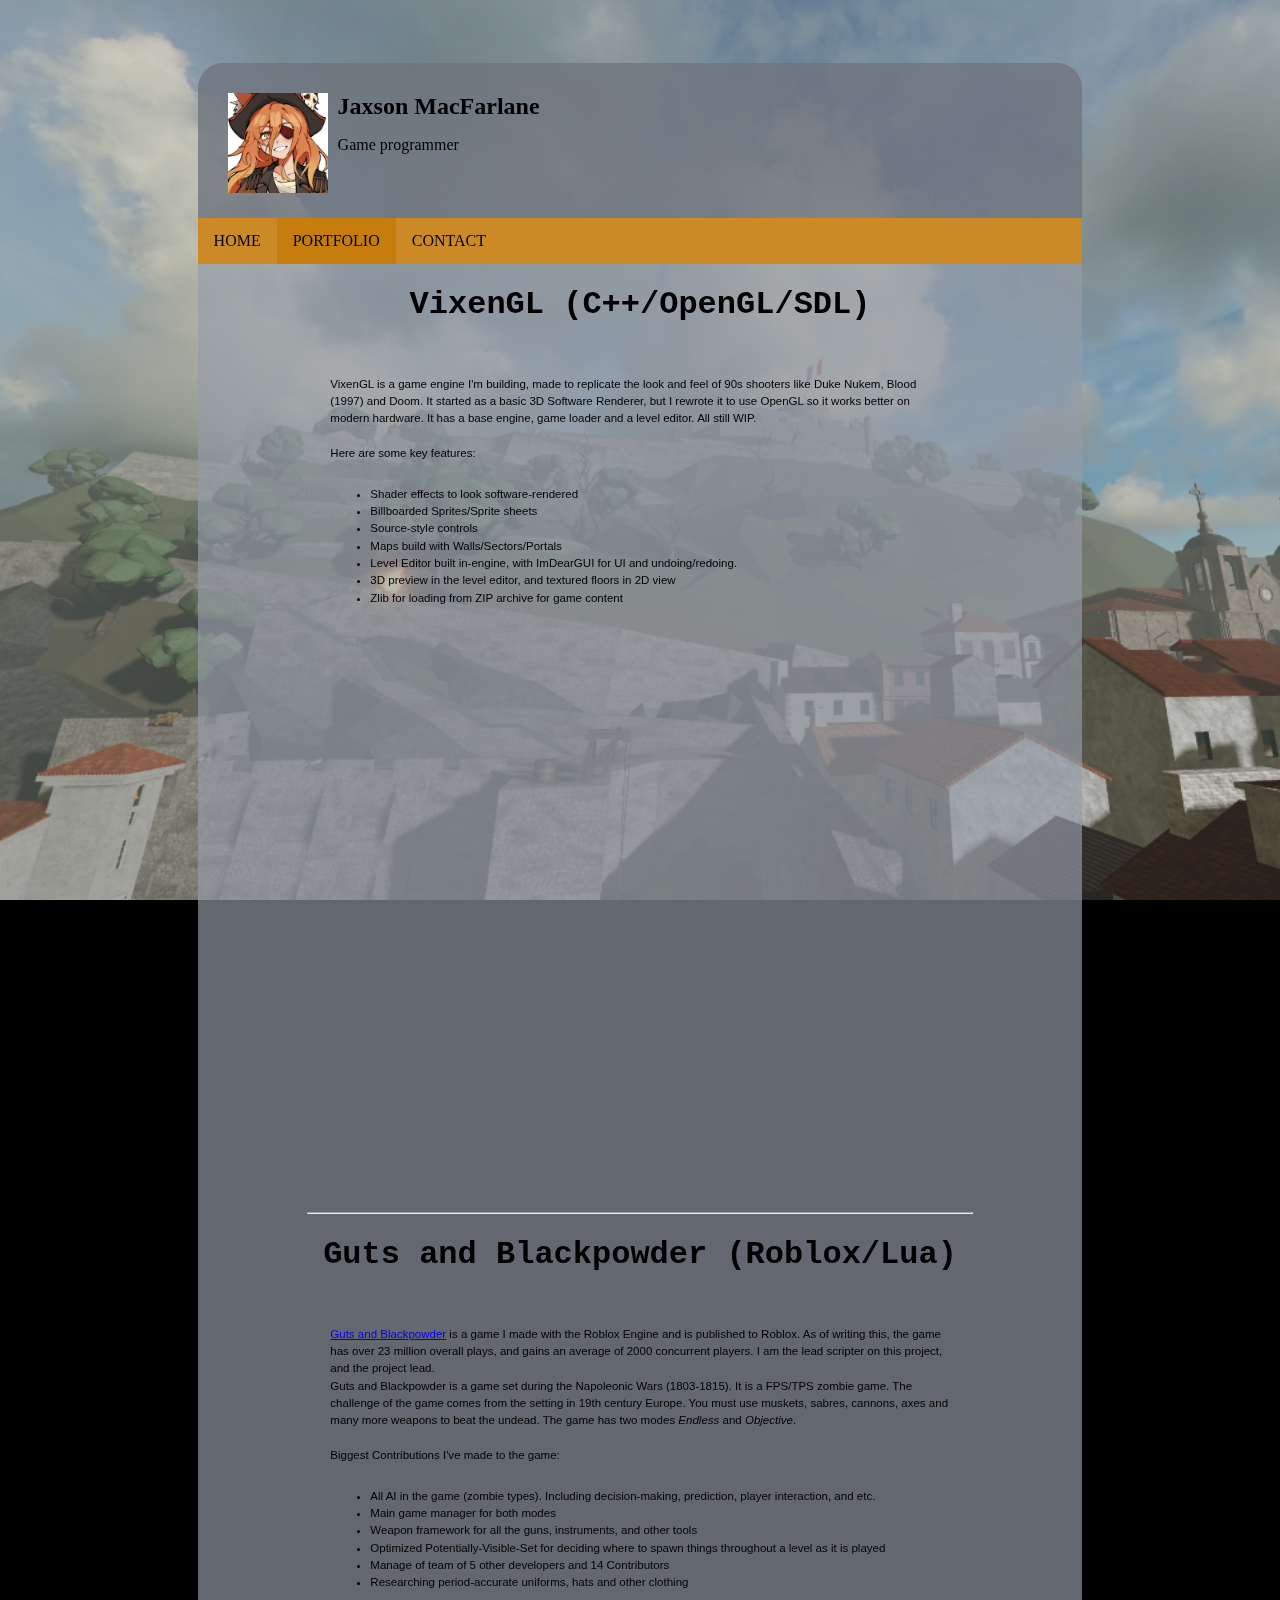
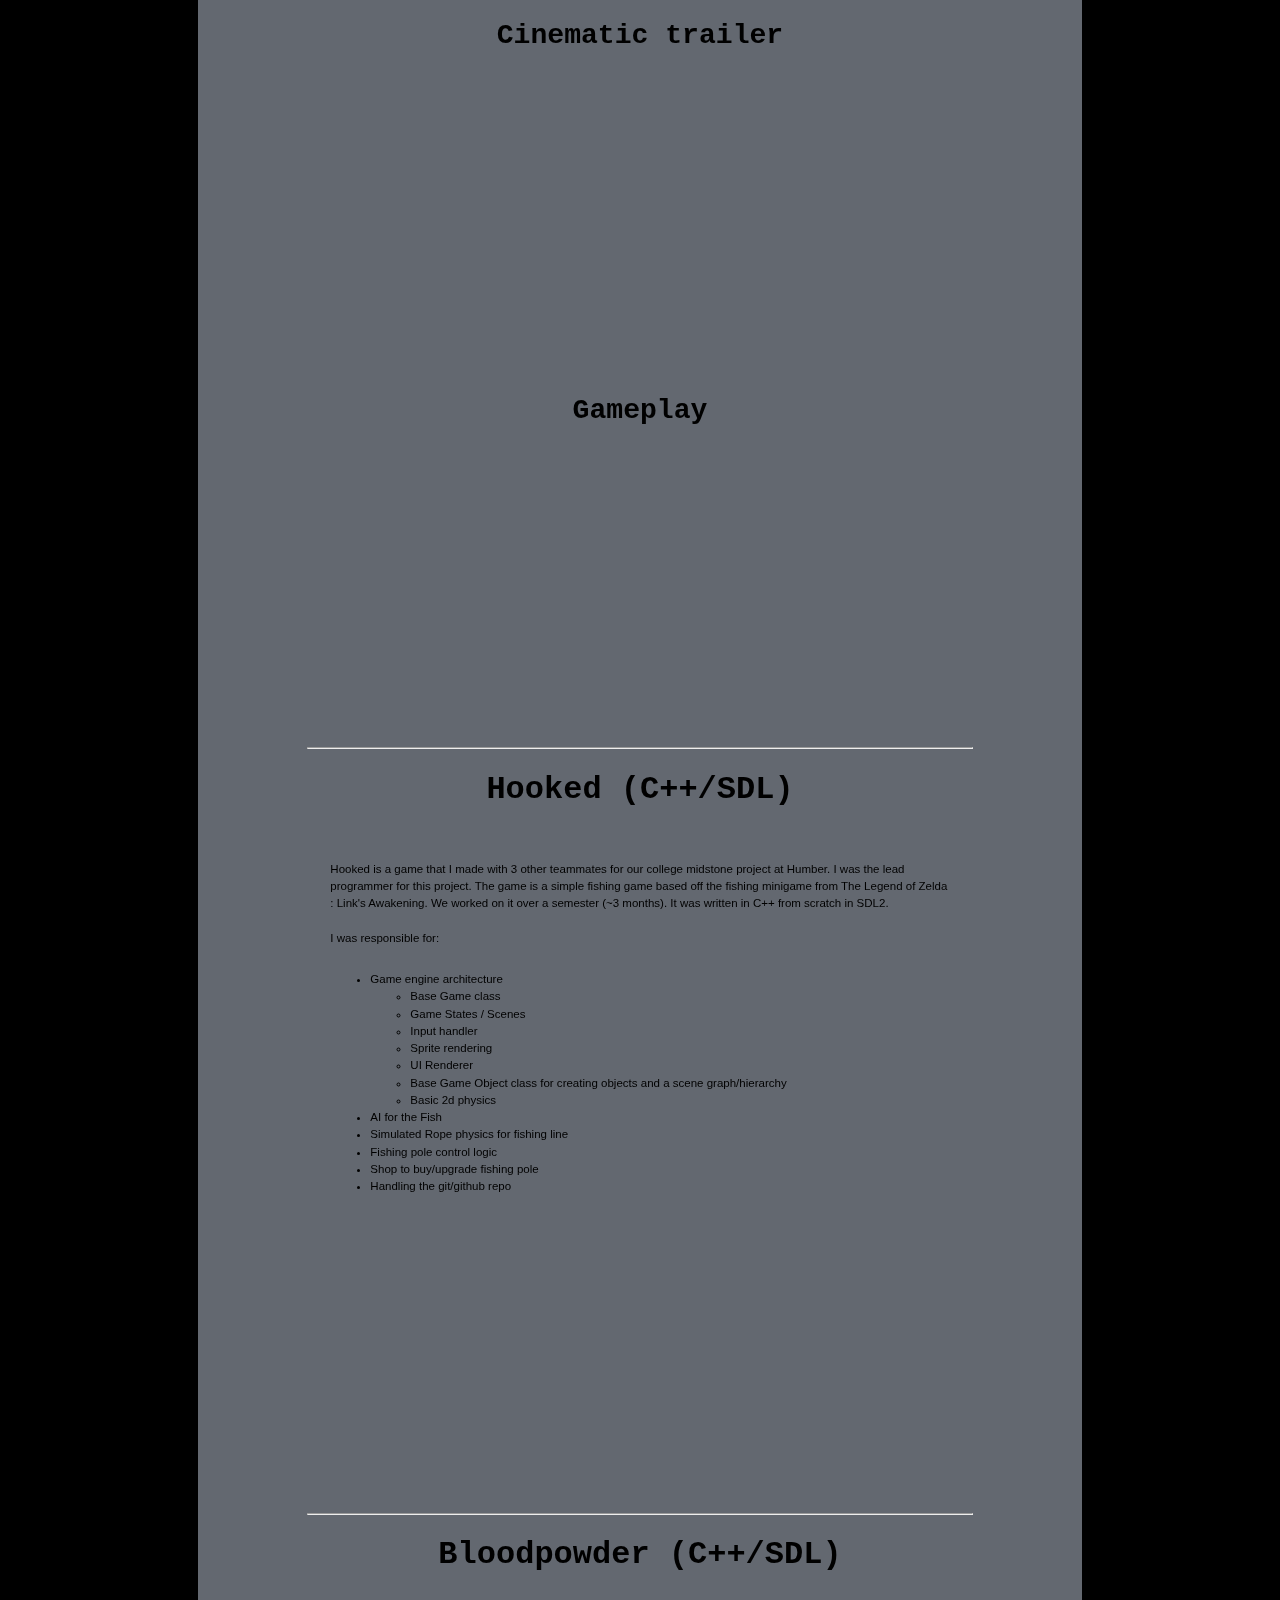
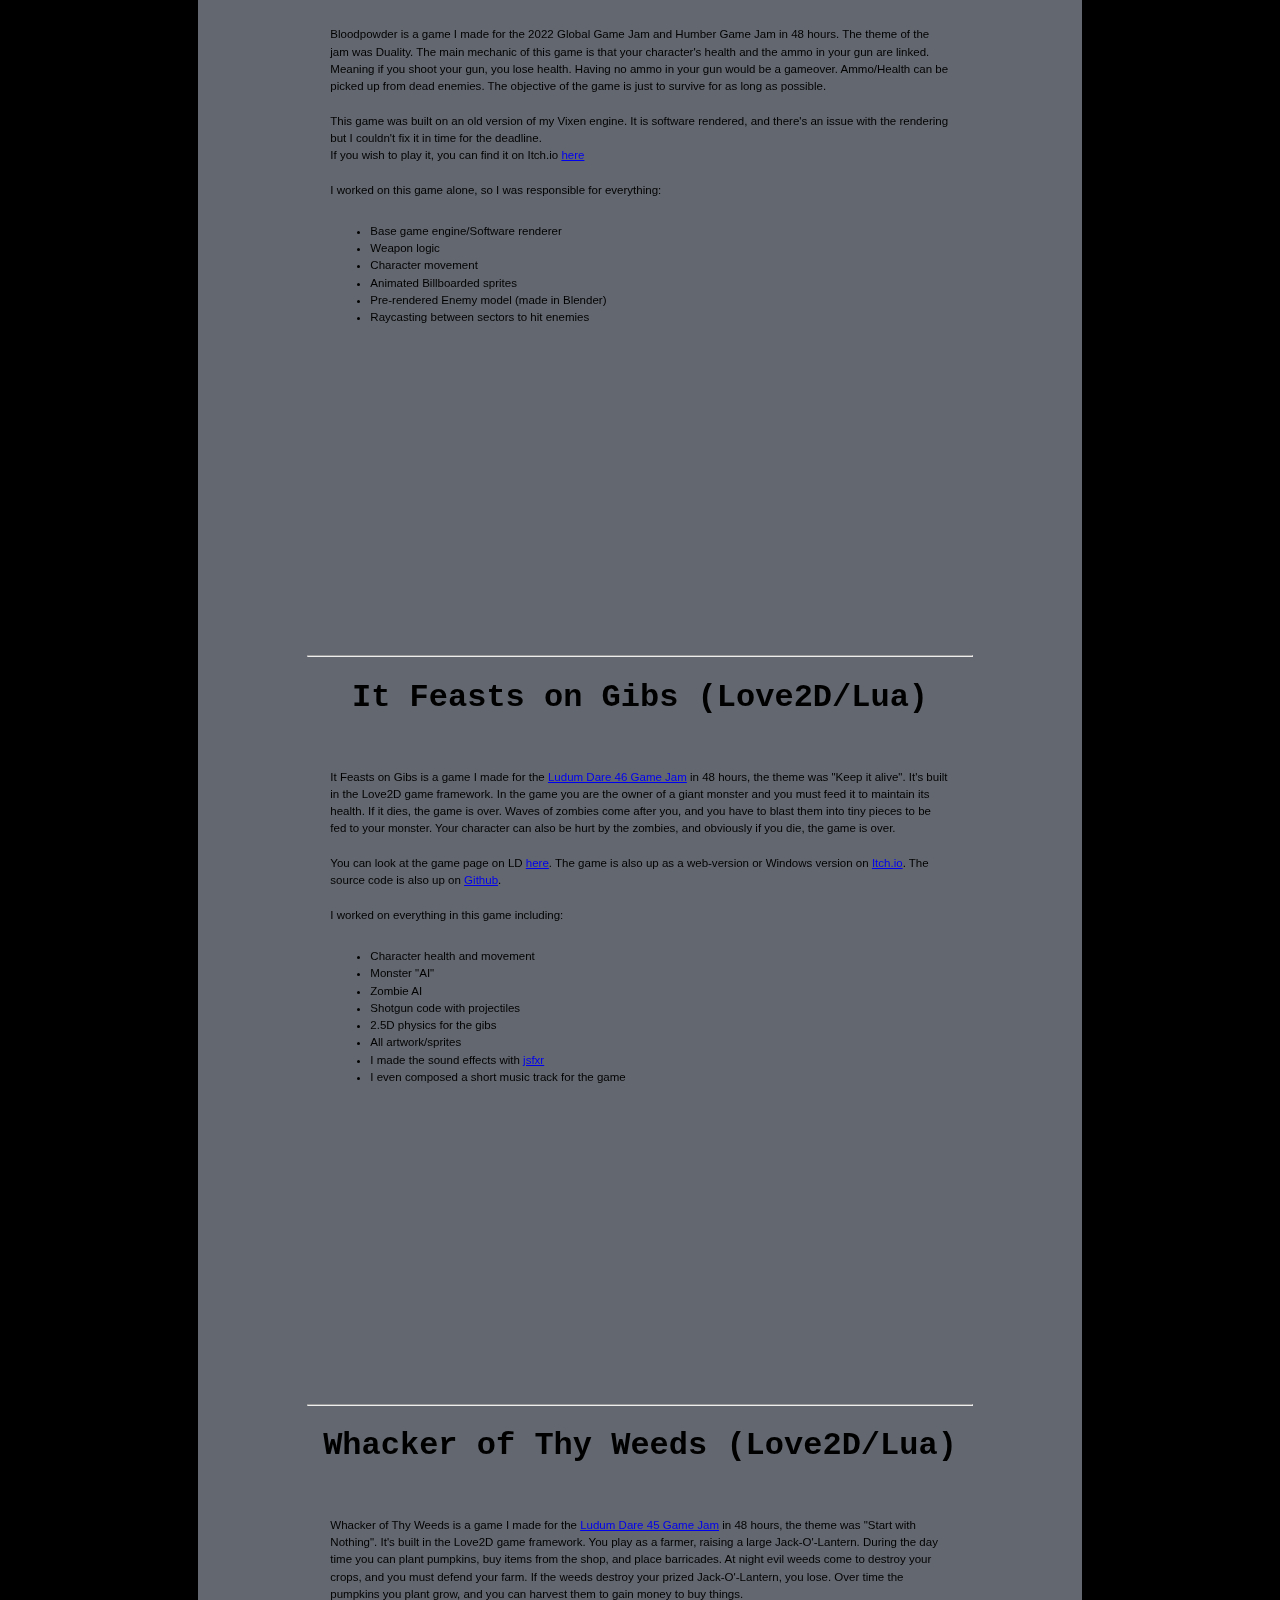
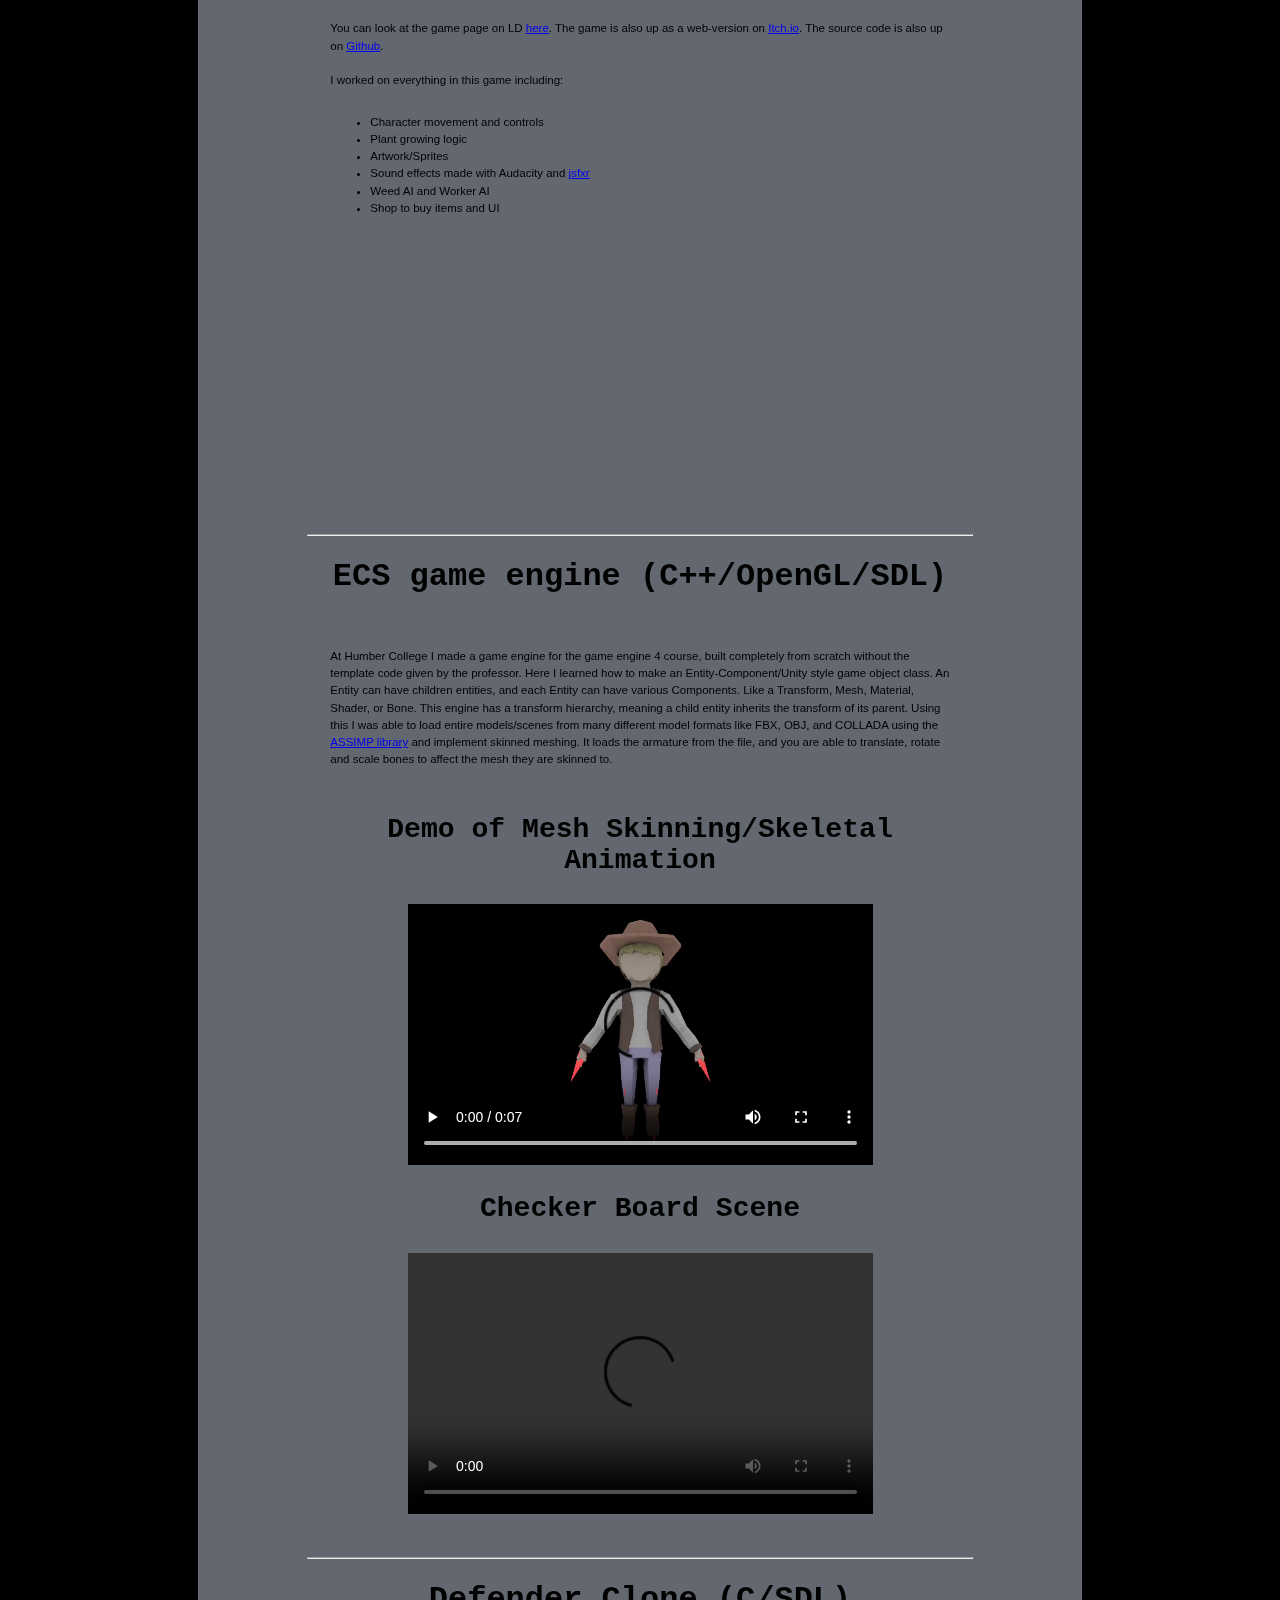
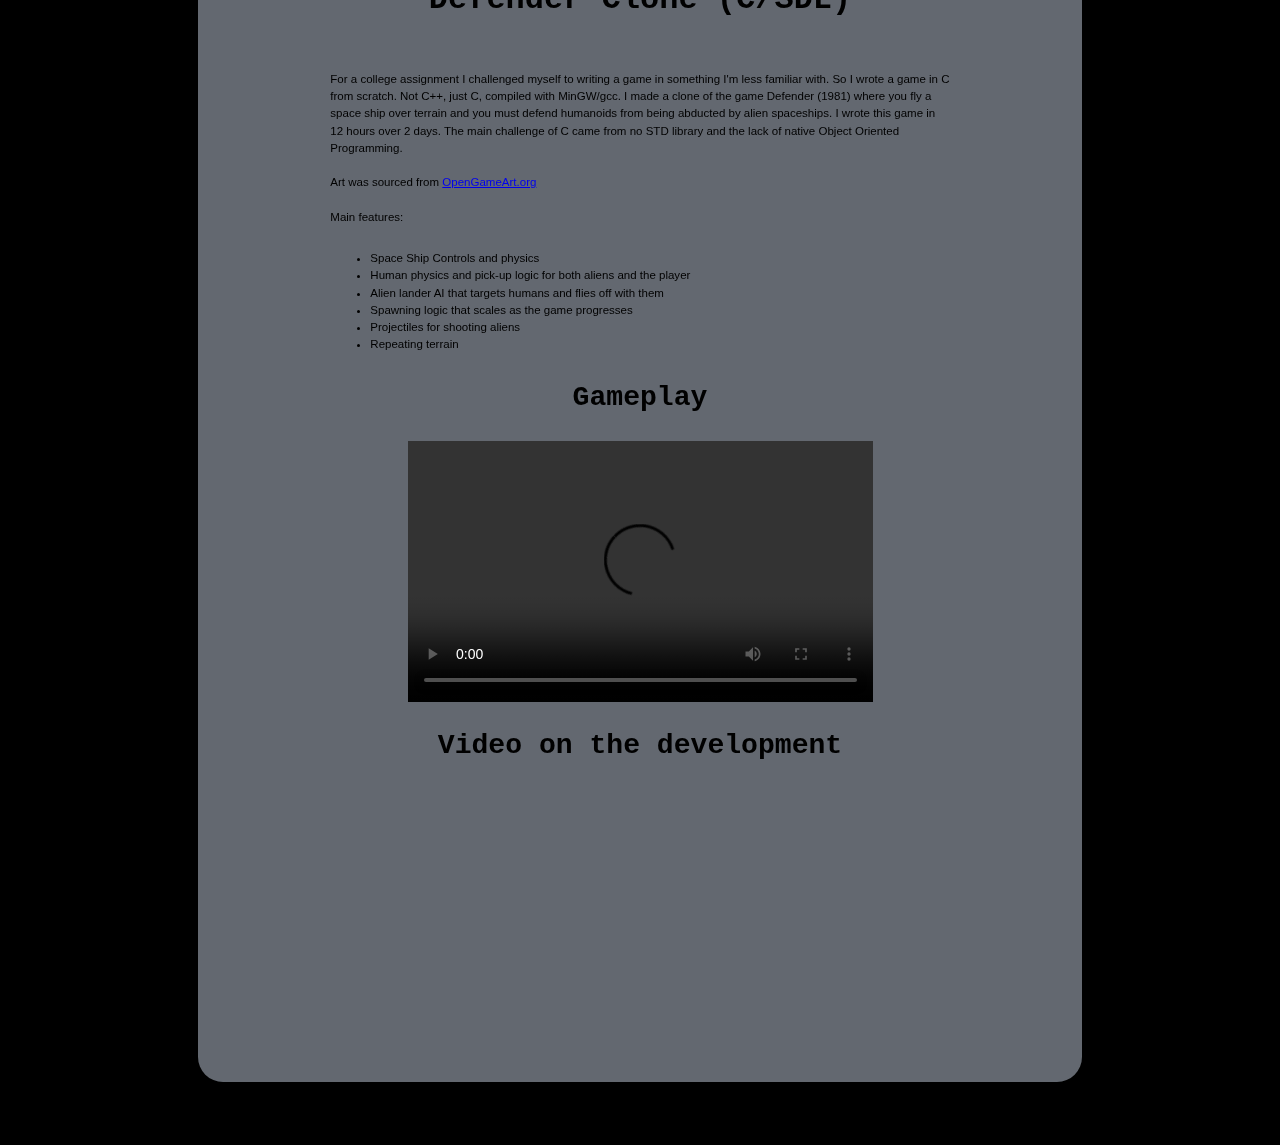
==== portfolio.html @ a08e74c2 "Init" ====
<!DOCTYPE html>
<html>
<head>
	<link rel="stylesheet" href="styles.css"/>
</head>
<body>


<div id="page">
	<!-- figurehead -->
	<div class="figurehead">
	<img src="Media/Fezpfp.jpg" id="pfp">
	<h2>Jaxson MacFarlane</h2>
	<p>Game programmer</p>
	<br>
	</div>
	
	<!-- navbar -->
	<ul class="homebar">
	<li><a href="index.html">HOME</a></li>
	<li><a class="active-nav" href="portfolio.html">PORTFOLIO</a></li>
	<li><a href="contact.html">CONTACT</a></li>
	</ul>
	
	<!-- content -->
	<div>
	<!-- Vixen -->
		<h1 class="workTitle">VixenGL (C++/OpenGL/SDL)<h2>
		<article id="game">
		<p>
		VixenGL is a game engine I'm building, made to replicate the look and feel of 90s shooters like Duke Nukem, Blood (1997) and Doom. It started as a basic 3D Software Renderer, but I rewrote it to use OpenGL so it works better
		on modern hardware. It has a base engine, game loader and a level editor. All still WIP. <br> <br>
		Here are some key features:
		<ul>
		<li>Shader effects to look software-rendered</li>
		<li>Billboarded Sprites/Sprite sheets</li>
		<li>Source-style controls</li>
		<li>Maps build with Walls/Sectors/Portals</li>
		<li>Level Editor built in-engine, with ImDearGUI for UI and undoing/redoing.</li>
		<li>3D preview in the level editor, and textured floors in 2D view</li>
		<li>Zlib for loading from ZIP archive for game content</li>
		</ul>
		</p>
		
		<div class="videocontainer">
		<iframe width="100%" height="100%" src="https://www.youtube.com/embed/YHM4Qd9erk8?si=4RHi96Qo2SNxtgDr" title="YouTube video player" frameborder="0" allow="accelerometer; autoplay; clipboard-write; encrypted-media; gyroscope; picture-in-picture; web-share" allowfullscreen></iframe>
		</div>
		<br>
		<div class="videocontainer">
		<iframe width="100%" height="100%" src="https://www.youtube.com/embed/2pREPwRb5M8?si=jAB0sTl2je3cDFBG" title="YouTube video player" frameborder="0" allow="accelerometer; autoplay; clipboard-write; encrypted-media; gyroscope; picture-in-picture; web-share" allowfullscreen></iframe>
		</div>
		
		</article>
		
	<!-- G&B -->	
		<hr width="75%">
		<h1 class="workTitle">Guts and Blackpowder (Roblox/Lua)<h2>
		
		<article id="game">
		<p>
		<a href="https://www.roblox.com/games/12334109280/Guts-Blackpowder">Guts and Blackpowder</a> is a game I made with the Roblox Engine and is published to Roblox. As of writing this, the game has over 23 million overall plays, and gains an average of 2000 concurrent players. 
		I am the lead scripter on this project, and the project lead. 
		<br>
		Guts and Blackpowder is a game set during the Napoleonic Wars (1803-1815). It is a FPS/TPS zombie game. The challenge of the game comes from the setting in 19th century Europe. You must use muskets, sabres, cannons, axes and many more weapons
		to beat the undead. The game has two modes <i>Endless</i> and <i>Objective</i>. 
		<br><br>
		Biggest Contributions I've made to the game:
		<ul>
		<li>All AI in the game (zombie types). Including decision-making, prediction, player interaction, and etc.</li>
		<li>Main game manager for both modes</li>
		<li>Weapon framework for all the guns, instruments, and other tools</li>
		<li>Optimized Potentially-Visible-Set for deciding where to spawn things throughout a level as it is played</li>
		<li>Manage of team of 5 other developers and 14 Contributors</li>
		<li>Researching period-accurate uniforms, hats and other clothing</li>
		</ul>
		</p>
		
		<h3 id="videoTitle">Cinematic trailer</h3>
		<div class="videocontainer">
		<iframe width="100%" height="100%" src="https://www.youtube.com/embed/nPpUsllYS2M?si=6zpKO9hJ0HXLI2yk" title="YouTube video player" frameborder="0" allow="accelerometer; autoplay; clipboard-write; encrypted-media; gyroscope; picture-in-picture; web-share" allowfullscreen></iframe>
		</div>
		
		<br>
		
		<h3 id="videoTitle">Gameplay</h3>
		<div class="videocontainer">
		<iframe width="100%" height="100%" src="https://www.youtube.com/embed/54iDnzQG7vk?si=iRnXq1hjRV7Ol2Sw" title="YouTube video player" frameborder="0" allow="accelerometer; autoplay; clipboard-write; encrypted-media; gyroscope; picture-in-picture; web-share" allowfullscreen></iframe>
		</div>
		
		</article>
		
	<!-- Hooked -->
		<hr width="75%">
		<h1 class="workTitle">Hooked (C++/SDL)<h2>
		
		<article id="game">
		
		<p>
		Hooked is a game that I made with 3 other teammates for our college midstone project at Humber. I was the lead programmer for this project. The game is a simple fishing game based off the fishing minigame from The Legend of Zelda : Link's Awakening.
		We worked on it over a semester (~3 months). It was written in C++ from scratch in SDL2.
		<br><br>
		I was responsible for:
		</p>
		<ul>
		<li>Game engine architecture</li>
		<ul>
		<li>Base Game class</li>
		<li>Game States / Scenes</li>
		<li>Input handler</li>
		<li>Sprite rendering</li>
		<li>UI Renderer</li>
		<li>Base Game Object class for creating objects and a scene graph/hierarchy</li>
		<li>Basic 2d physics</li>
		</ul>
		
		<li>AI for the Fish</li>
		<li>Simulated Rope physics for fishing line</li>
		<li>Fishing pole control logic</li>
		<li>Shop to buy/upgrade fishing pole</li>
		<li>Handling the git/github repo</li>
		
		</ul>
		
		<div class="videocontainer">
		<iframe width="100%" height="100%" src="https://www.youtube.com/embed/h2PrsHFhA5A?si=LijGS7w9vrrmyFOU" title="YouTube video player" frameborder="0" allow="accelerometer; autoplay; clipboard-write; encrypted-media; gyroscope; picture-in-picture; web-share" allowfullscreen></iframe>
		</div>
		
		</article>
	
	<!-- Blood Powder -->
		<hr width="75%">
		<h1 class="workTitle">Bloodpowder (C++/SDL)<h2>
	
		<article id="game">
		<p>
		Bloodpowder is a game I made for the 2022 Global Game Jam and Humber Game Jam in 48 hours. The theme of the jam was Duality. The main mechanic of this game is that your character's health and the ammo in your gun are linked.
		Meaning if you shoot your gun, you lose health. Having no ammo in your gun would be a gameover. Ammo/Health can be picked up from dead enemies. The objective of the game is just to survive for as long as possible.
		<br><br>
		This game was built on an old version of my Vixen engine. It is software rendered, and there's an issue with the rendering but I couldn't fix it in time for the deadline.
		<br>
		If you wish to play it, you can find it on Itch.io <a href="https://fezezen.itch.io/bloodpowder">here</a>
		<br><br>
		I worked on this game alone, so I was responsible for everything:
		<ul>
		<li>Base game engine/Software renderer</li>
		<li>Weapon logic</li>
		<li>Character movement</li>
		<li>Animated Billboarded sprites</li>
		<li>Pre-rendered Enemy model (made in Blender)</li>
		<li>Raycasting between sectors to hit enemies</li>
		</ul>
		
		<div class="videocontainer">
		<iframe width="100%" height="100%" src="https://www.youtube.com/embed/FKoN1UFMWOg?si=GIVpW0IXZH7WIT0y" title="YouTube video player" frameborder="0" allow="accelerometer; autoplay; clipboard-write; encrypted-media; gyroscope; picture-in-picture; web-share" allowfullscreen></iframe>
		</div>
		
		</p>
		
		</article>
	
	<!-- It Feasts on Gibs -->
		<hr width="75%">
		<h1 class="workTitle">It Feasts on Gibs (Love2D/Lua)<h2>
	
		<article id="game">
		<p>
		It Feasts on Gibs is a game I made for the <a href="https://ludumdare.com/">Ludum Dare 46 Game Jam</a> in 48 hours, the theme was "Keep it alive". It's built in the Love2D game framework. In the game you are the owner of a giant monster and you must feed it to maintain its health.
		If it dies, the game is over. Waves of zombies come after you, and you have to blast them into tiny pieces to be fed to your monster. Your character can also be hurt by the zombies, and obviously if you die, the game is over.
		<br><br>
		You can look at the game page on LD <a href="https://ldjam.com/events/ludum-dare/46/it-feasts-on-gibs">here</a>. The game is also up as a web-version or Windows version on <a href="https://fezezen.itch.io/it-feasts-on-gibs">Itch.io</a>.
		The source code is also up on <a href="https://github.com/Fezezen/ItFeastsOnGibs">Github</a>.
		
		<br><br>
		I worked on everything in this game including:
		<ul>
		<li>Character health and movement</li>
		<li>Monster "AI"</li>
		<li>Zombie AI</li>
		<li>Shotgun code with projectiles</li>
		<li>2.5D physics for the gibs</li>
		<li>All artwork/sprites</li>
		<li>I made the sound effects with <a href="https://sfxr.me/">jsfxr</a></li>
		<li>I even composed a short music track for the game</li>
		</ul>
		</p>
		
		<div class="videocontainer">
		<iframe width="100%" height="100%" src="https://www.youtube.com/embed/wJnTG-PS8a8?si=UW7kkyK62NUTpEv_" title="YouTube video player" frameborder="0" allow="accelerometer; autoplay; clipboard-write; encrypted-media; gyroscope; picture-in-picture; web-share" allowfullscreen></iframe>
		</div>
		
		</article>
		
	<!-- Whacker of Thy Weeds -->
		<hr width="75%">
		<h1 class="workTitle">Whacker of Thy Weeds (Love2D/Lua)<h2>
	
		<article id="game">
		<p>
		Whacker of Thy Weeds is a game I made for the <a href="https://ludumdare.com/">Ludum Dare 45 Game Jam</a> in 48 hours, the theme was "Start with Nothing". It's built in the Love2D game framework. 
		You play as a farmer, raising a large Jack-O'-Lantern. During the day time you can plant pumpkins, buy items from the shop, and place barricades. At night evil weeds come to destroy your crops, and you must defend your farm.
		If the weeds destroy your prized Jack-O'-Lantern, you lose. Over time the pumpkins you plant grow, and you can harvest them to gain money to buy things.
		<br><br>
		You can look at the game page on LD <a href="https://ldjam.com/events/ludum-dare/45/whacker-of-thy-weeds">here</a>. The game is also up as a web-version on <a href="https://fezezen.itch.io/whacker-of-thy-weeds">Itch.io</a>.
		The source code is also up on <a href="https://github.com/Fezezen/WhackerOfWeeds">Github</a>.
		
		<br><br>
		I worked on everything in this game including:
		<ul>
		<li>Character movement and controls</li>
		<li>Plant growing logic</li>
		<li>Artwork/Sprites</li>
		<li>Sound effects made with Audacity and <a href="https://sfxr.me/">jsfxr</a></li>
		<li>Weed AI and Worker AI</li>
		<li>Shop to buy items and UI</li>
		</ul>
		</p>
		
		<div class="videocontainer">
		<iframe width="100%" height="100%" src="https://www.youtube.com/embed/RerWepnEuXA?si=dFboRAvXP-CHzmRN" title="YouTube video player" frameborder="0" allow="accelerometer; autoplay; clipboard-write; encrypted-media; gyroscope; picture-in-picture; web-share" allowfullscreen></iframe>
		</div>
		
		</article>
		
	<!-- ECS game engine -->
		<hr width="75%">
		<h1 class="workTitle">ECS game engine (C++/OpenGL/SDL)<h2>
		
		<article id="game">
		<p>
		At Humber College I made a game engine for the game engine 4 course, built completely from scratch without the template code given by the professor. Here I learned how to make an Entity-Component/Unity style game object class.
		An Entity can have children entities, and each Entity can have various Components. Like a Transform, Mesh, Material, Shader, or Bone. This engine has a transform hierarchy, meaning a child entity inherits the transform of its parent. 
		Using this I was able to load entire models/scenes from many different model formats like FBX, OBJ, and COLLADA using the <a href="https://github.com/assimp/assimp">ASSIMP library</a> and implement skinned meshing. It loads the armature
		from the file, and you are able to translate, rotate and scale bones to affect the mesh they are skinned to.
		<br><br>
		
		<h3 id="videoTitle">Demo of Mesh Skinning/Skeletal Animation</h3>
		<div class="videocontainer">
		<video width="100%" height="100%" aspect-ratio="16/9" controls> 
		<source src="Media/skeletal.mp4">
		Your browser does not support the video tag.
		</video>
		</div>
		
		<h3 id="videoTitle">Checker Board Scene</h3>
		<div class="videocontainer">
		<video width="100%" height="100%" aspect-ratio="16/9" controls> 
		<source src="Media/ECS.mp4">
		Your browser does not support the video tag.
		</video>
		</div>
		
		</p>
		</article>
		
	<!-- Defender Clone (C/SDL) -->
		<hr width="75%">
		<h1 class="workTitle">Defender Clone (C/SDL)<h2>
		
		<article id="game">
		<p>
		For a college assignment I challenged myself to writing a game in something I'm less familiar with. So I wrote a game in C from scratch. Not C++, just C, compiled with MinGW/gcc. I made a clone of the game Defender (1981) where you fly a space ship
		over terrain and you must defend humanoids from being abducted by alien spaceships. I wrote this game in 12 hours over 2 days. The main challenge of C came from no STD library and the lack of native Object Oriented Programming.
		<br><br>
		Art was sourced from <a href="https://opengameart.org/">OpenGameArt.org</a>
		<br><br>
		Main features:
		<ul>
		<li>Space Ship Controls and physics</li>
		<li>Human physics and pick-up logic for both aliens and the player</li>
		<li>Alien lander AI that targets humans and flies off with them</li>
		<li>Spawning logic that scales as the game progresses</li>
		<li>Projectiles for shooting aliens</li>
		<li>Repeating terrain</li>
		</ul>
		
		<h3 id="videoTitle">Gameplay</h3>
		<div class="videocontainer">
		<video width="100%" height="100%" aspect-ratio="16/9" controls> 
		<source src="Media/Defender.mp4">
		Your browser does not support the video tag.
		</video>
		</div>
		
		<h3 id="videoTitle">Video on the development</h3>
		<div class="videocontainer">
		<iframe width="100%" height="100%" src="https://www.youtube.com/embed/qukrLqqyoTc?si=xuQtFNwaOoq2F1KK" title="YouTube video player" frameborder="0" allow="accelerometer; autoplay; clipboard-write; encrypted-media; gyroscope; picture-in-picture; web-share" allowfullscreen></iframe>
		</div>
		
		</p>
		</article>
	</div>
</div>

</body>
</html>
---- styles.css ----
body {
	background-color: black;
	background-image: url('Media/SanSebastian.png');
	background-repeat: no-repeat;
	background-attachment: fixed;
	background-size: cover;
}

#page {
	margin: 5% 15%;
	background-color: #949ca8AA;
	border-radius: 25px;
}

/* Figurehead */
.figurehead {
	background-color: #494e5466;
	padding: 30px;
	border-radius: 25px 25px 0px 0px;
}

#pfp {
	width: 100px;
	height: 100px;
	display:block;
	float: left;
}

.figurehead h2 {
	font-family:"Lucida Console";
	transform: translate(10px,0);
	margin: 0;
	padding: 0;
}

.figurehead p {
	font-family:"Lucida Console";
	transform: translate(10px,0)
}

/* Navbar */
.homebar {
	list-style-type: none;
	margin: 0;
	padding: 0;
	overflow: hidden;
	background-color: #cc8a27;
}

.homebar li {
	float: left;
}

.homebar li a {
	display: block;
	color: black;
	text-align: center;
	padding: 14px 16px;
	text-decoration: none;
	font-family:"Lucida Console";
}

.homebar li a:hover {
	background-color: #edb158;
}

.active-nav {
  background-color: #c77d0e;
}

/* About me stuff */

#aboutme {
	padding: 20px 15%;
}

#aboutme h2 {
	text-align: left;
	font-family:"Arial";
}

#aboutme p {
	line-height: 1.5;
	font-family:"Arial";
	font-size:0.95vw
}

#aboutme h3 {
	font-family:"Lucida Console";
}

/* Skills */
#languages {
	list-style-type: none;
	margin: 0;
	padding: 0;
	overflow: hidden;
}

#languages li {
	float: left;
}

#languages img {
	max-width: 100px;
	max-height: 100px;
	margin: 0px 10px;
}

.pLangText {
	text-align: center;
	font-family:"Courier New";
	color: white;
	transform: translate(0px,-10px);
}

/* Portfolio */

.workTitle {
	font-family:"Courier New";
	text-align: center;
}

#game {
	padding: 20px 15%;
}

#game p {
	line-height: 1.5;
	font-family:"Arial";
	font-size:0.9vw;
	font-weight: normal;
}

#game li {
	line-height: 1.5;
	font-family:"Arial";
	font-size:0.9vw;
	font-weight: normal;
}

.videocontainer {
	width: 100%;
	background-color: 00000000;
}

iframe {
	display: block;
	margin: 0px auto;
	width: 75%;
	text-align: center;
	aspect-ratio: 16 / 9;
}

video {
	display: block;
	margin: 0px auto;
	width: 75%;
	text-align: center;
	aspect-ratio: 16 / 9;
}

#videoTitle {
	text-align: center;
	font-family:"Courier New";
}

/* Contact */

#contact {
	padding: 20px 15%;
}

#contact  p {
	line-height: 2;
	font-family:"Arial";
	font-size:0.95vw
}
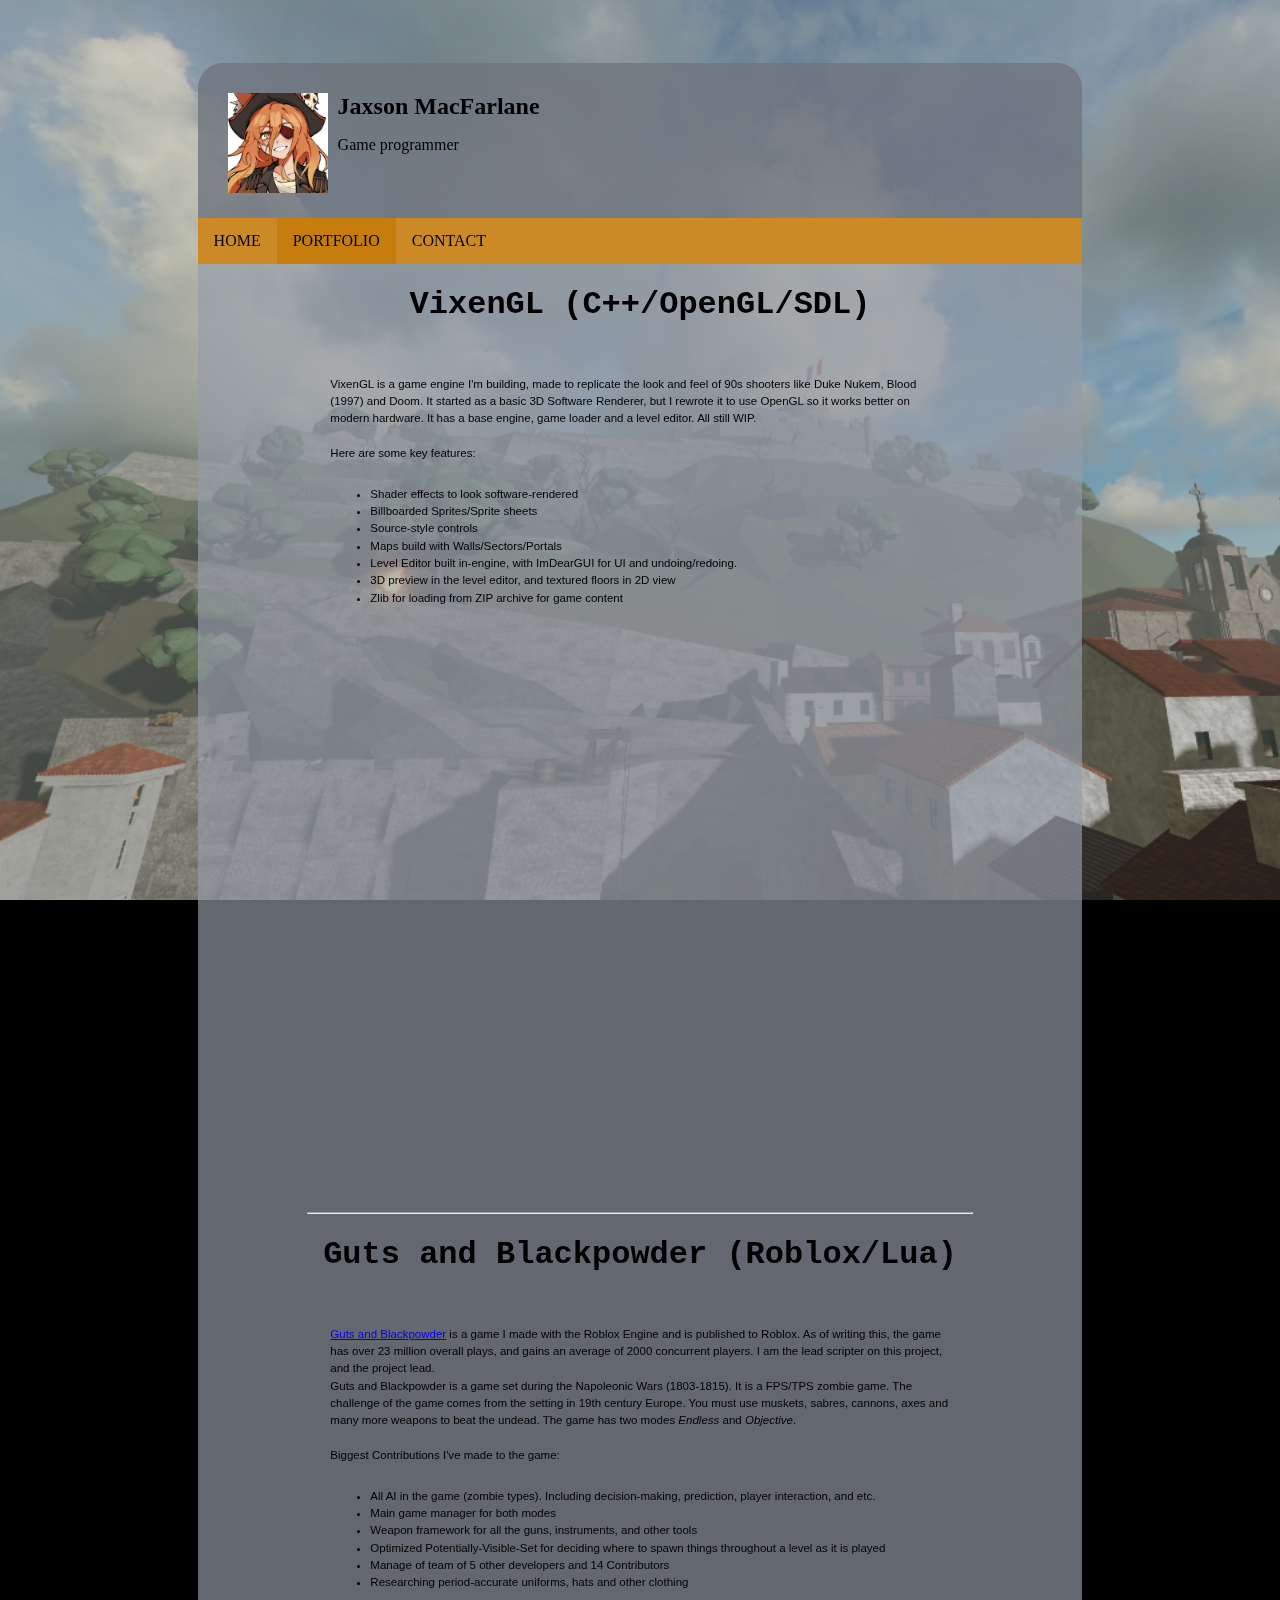
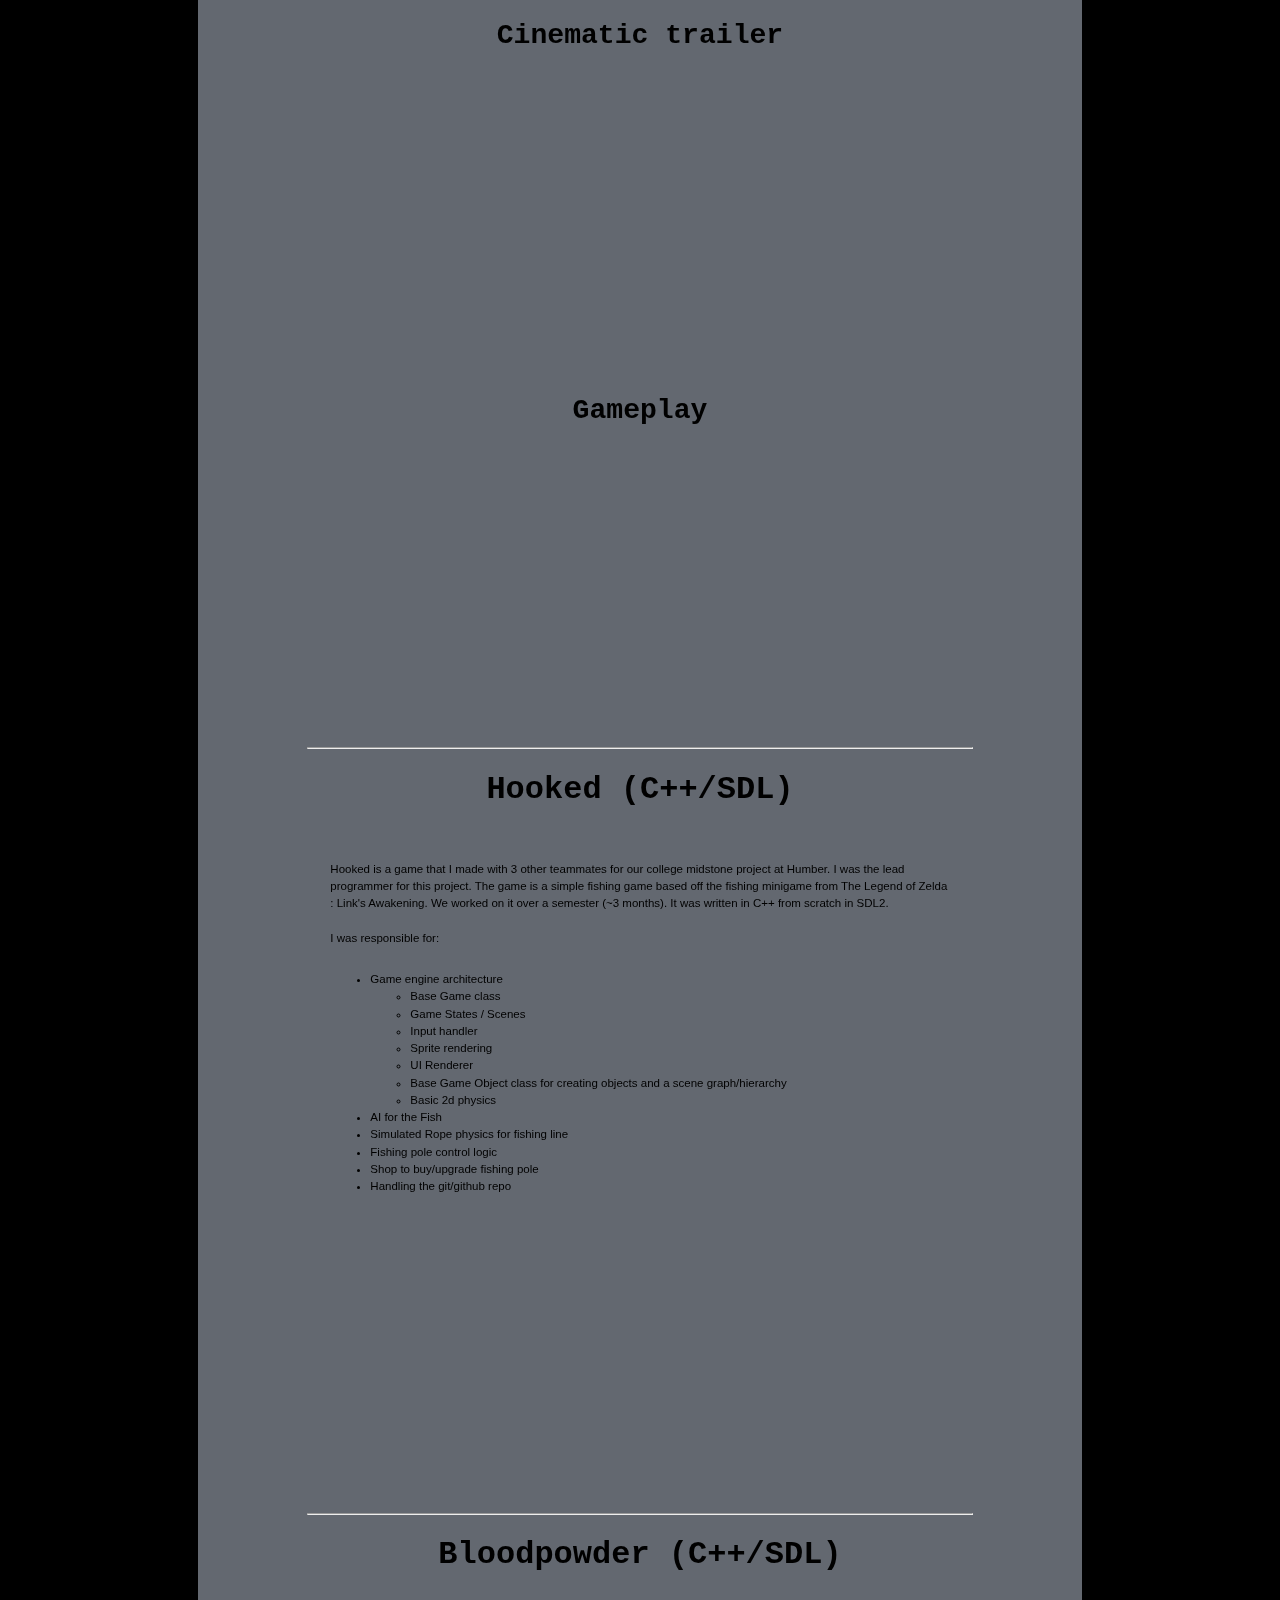
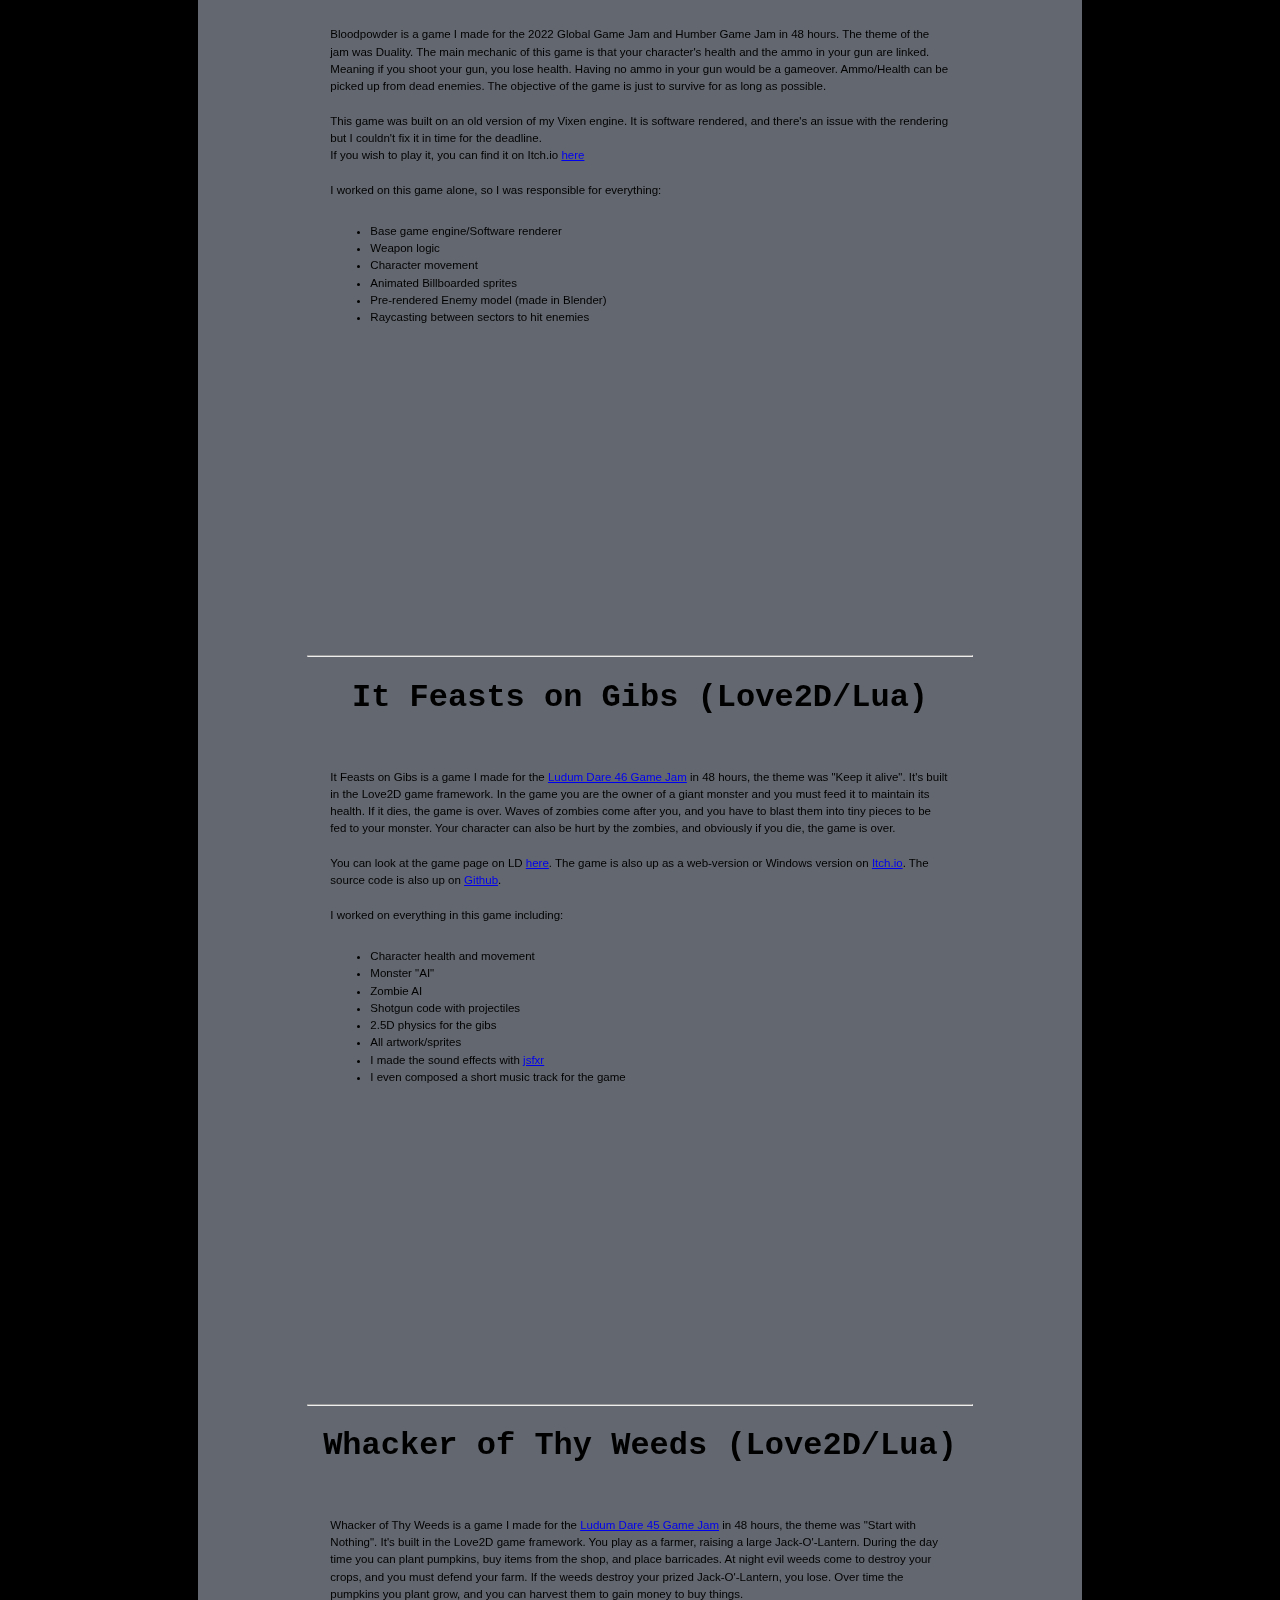
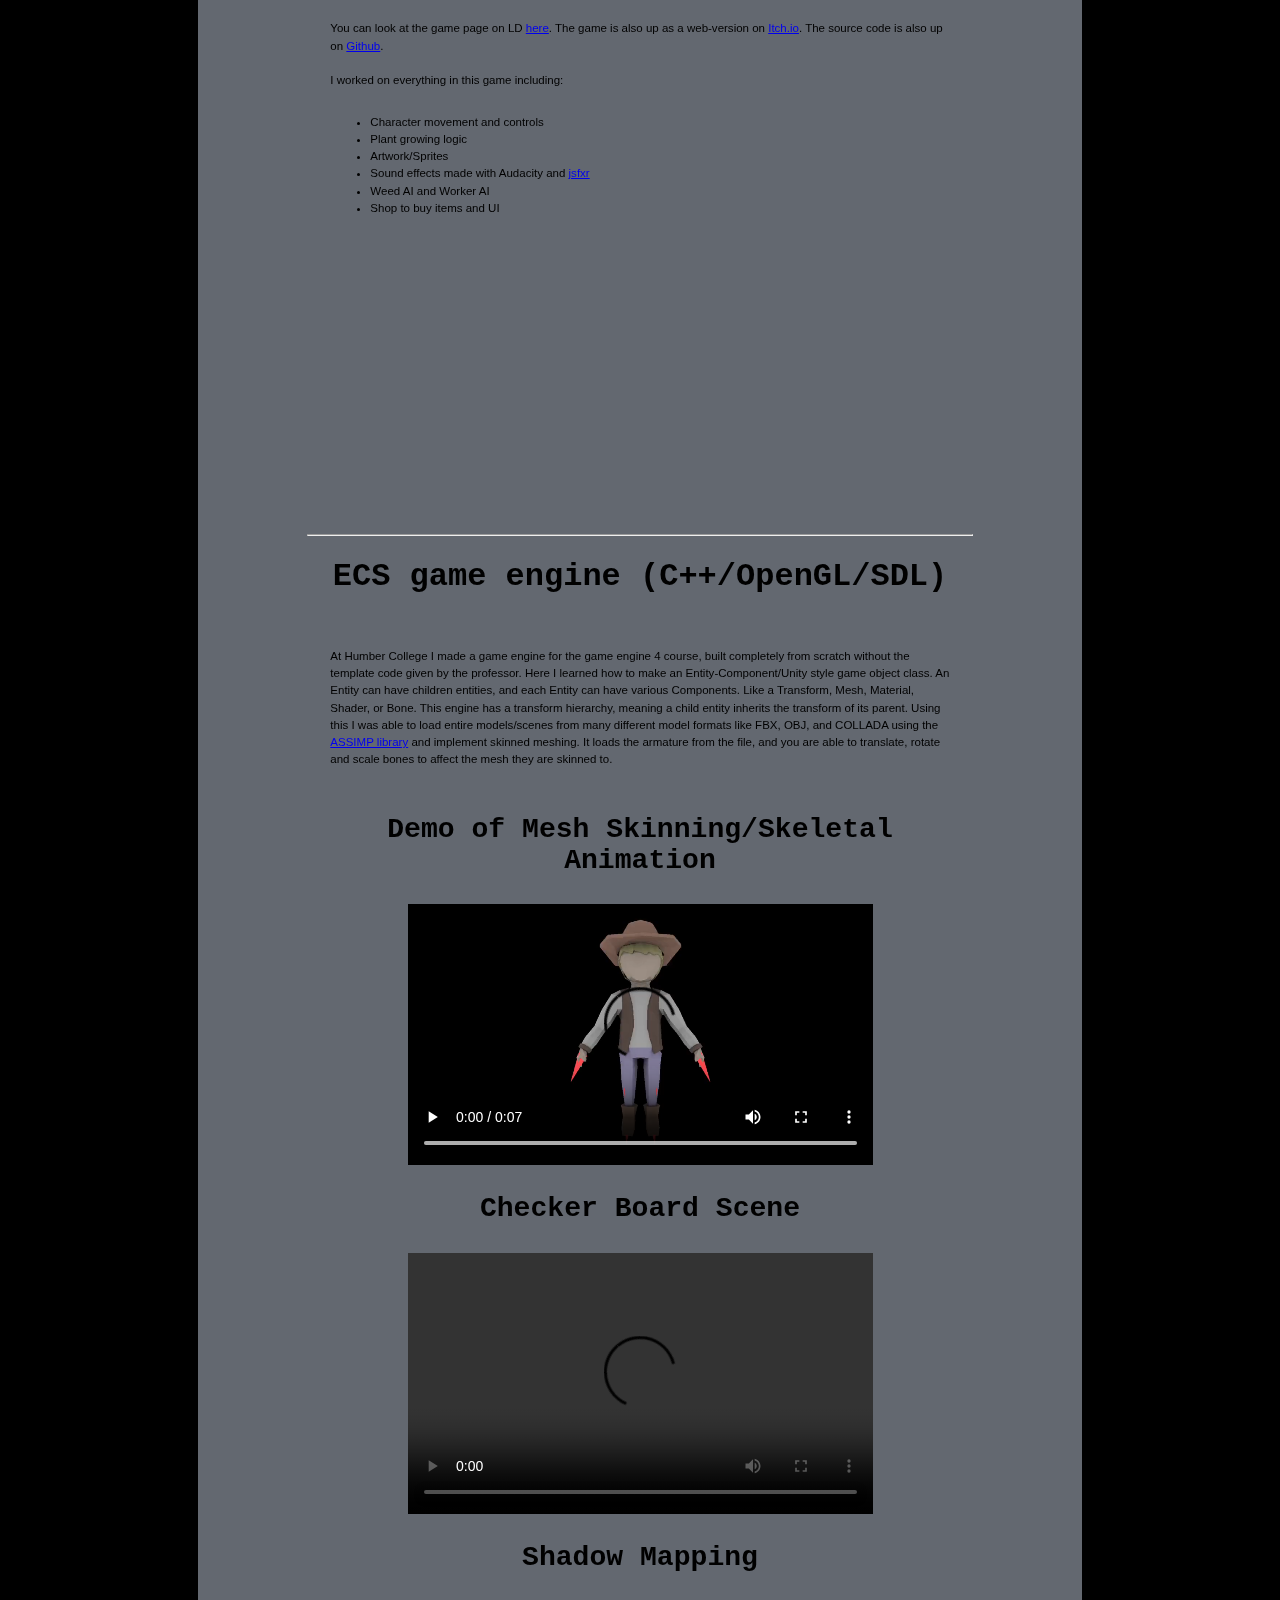
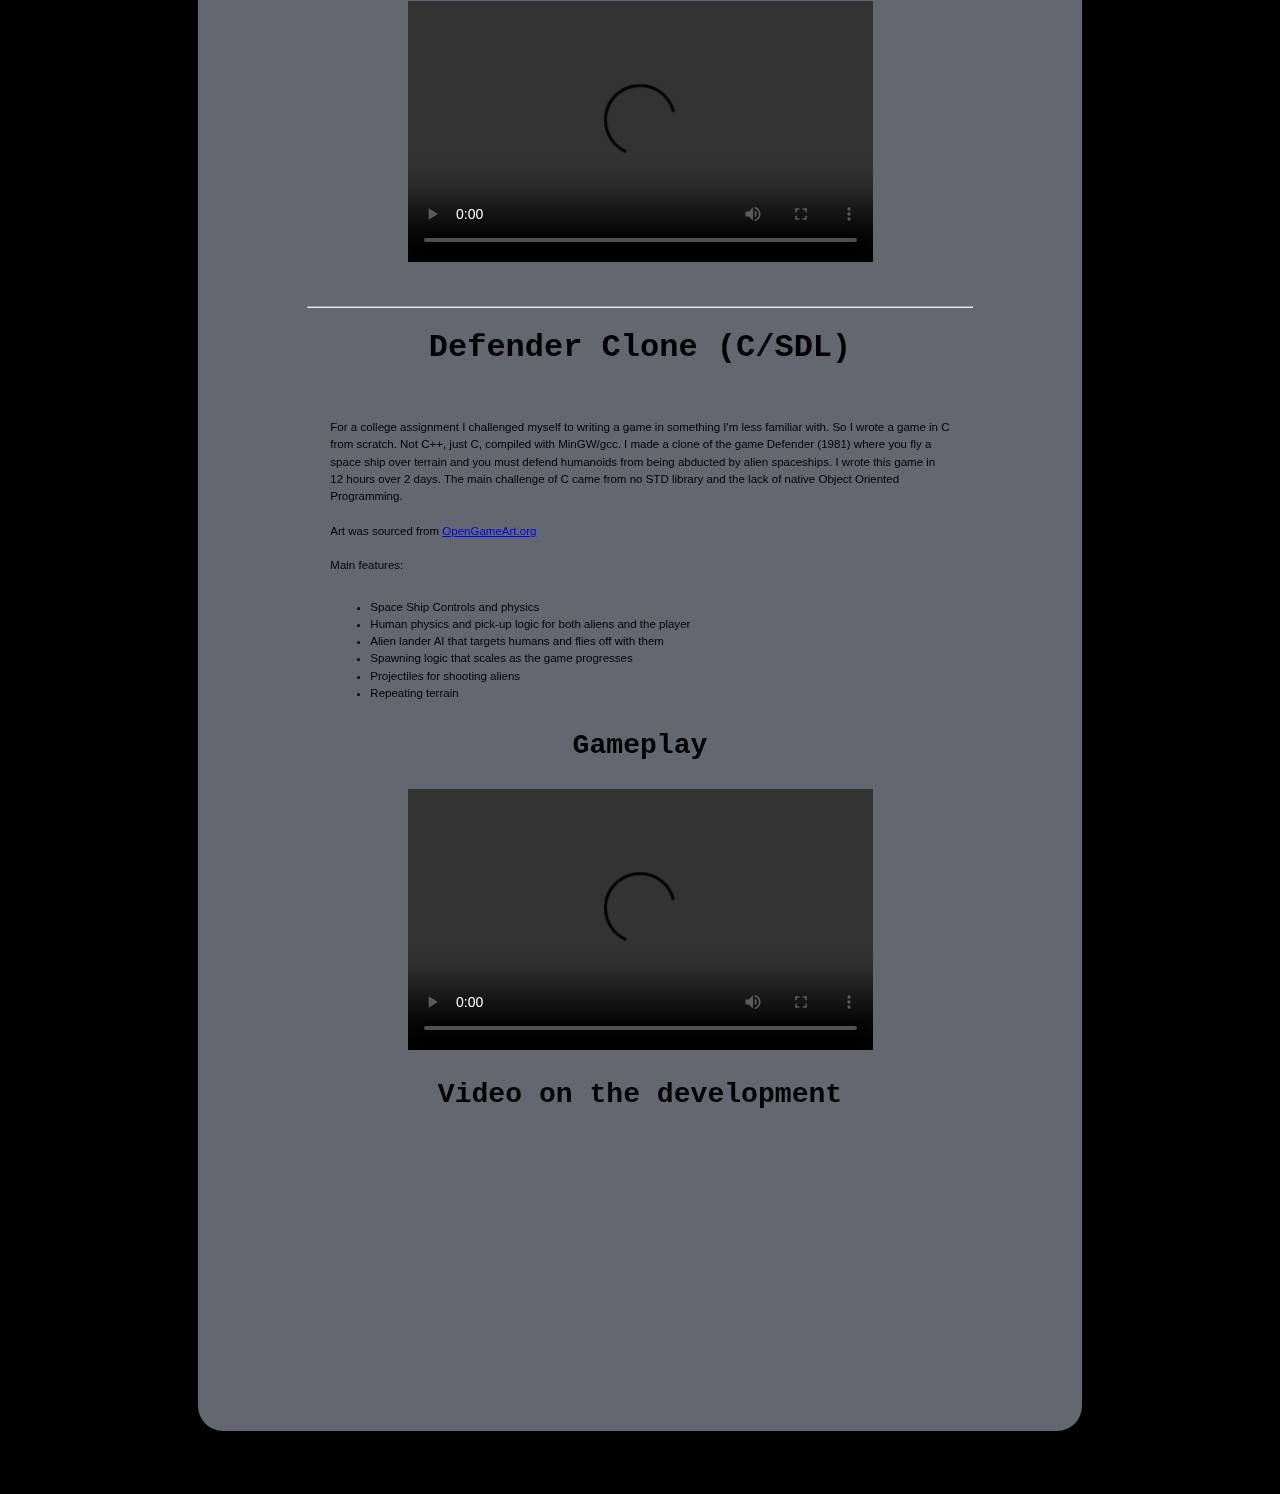
==== commit 7b85928e: "Updated with Shadow Mapping demo" ====
--- a/portfolio.html
+++ b/portfolio.html
@@ -248,6 +248,14 @@
 		Your browser does not support the video tag.
 		</video>
 		</div>
+
+		<h3 id="videoTitle">Shadow Mapping</h3>
+		<div class="videocontainer">
+		<video width="100%" height="100%" aspect-ratio="16/9" controls> 
+		<source src="Media/ShadowMapping.mp4">
+		Your browser does not support the video tag.
+		</video>
+		</div>
 		
 		</p>
 		</article>
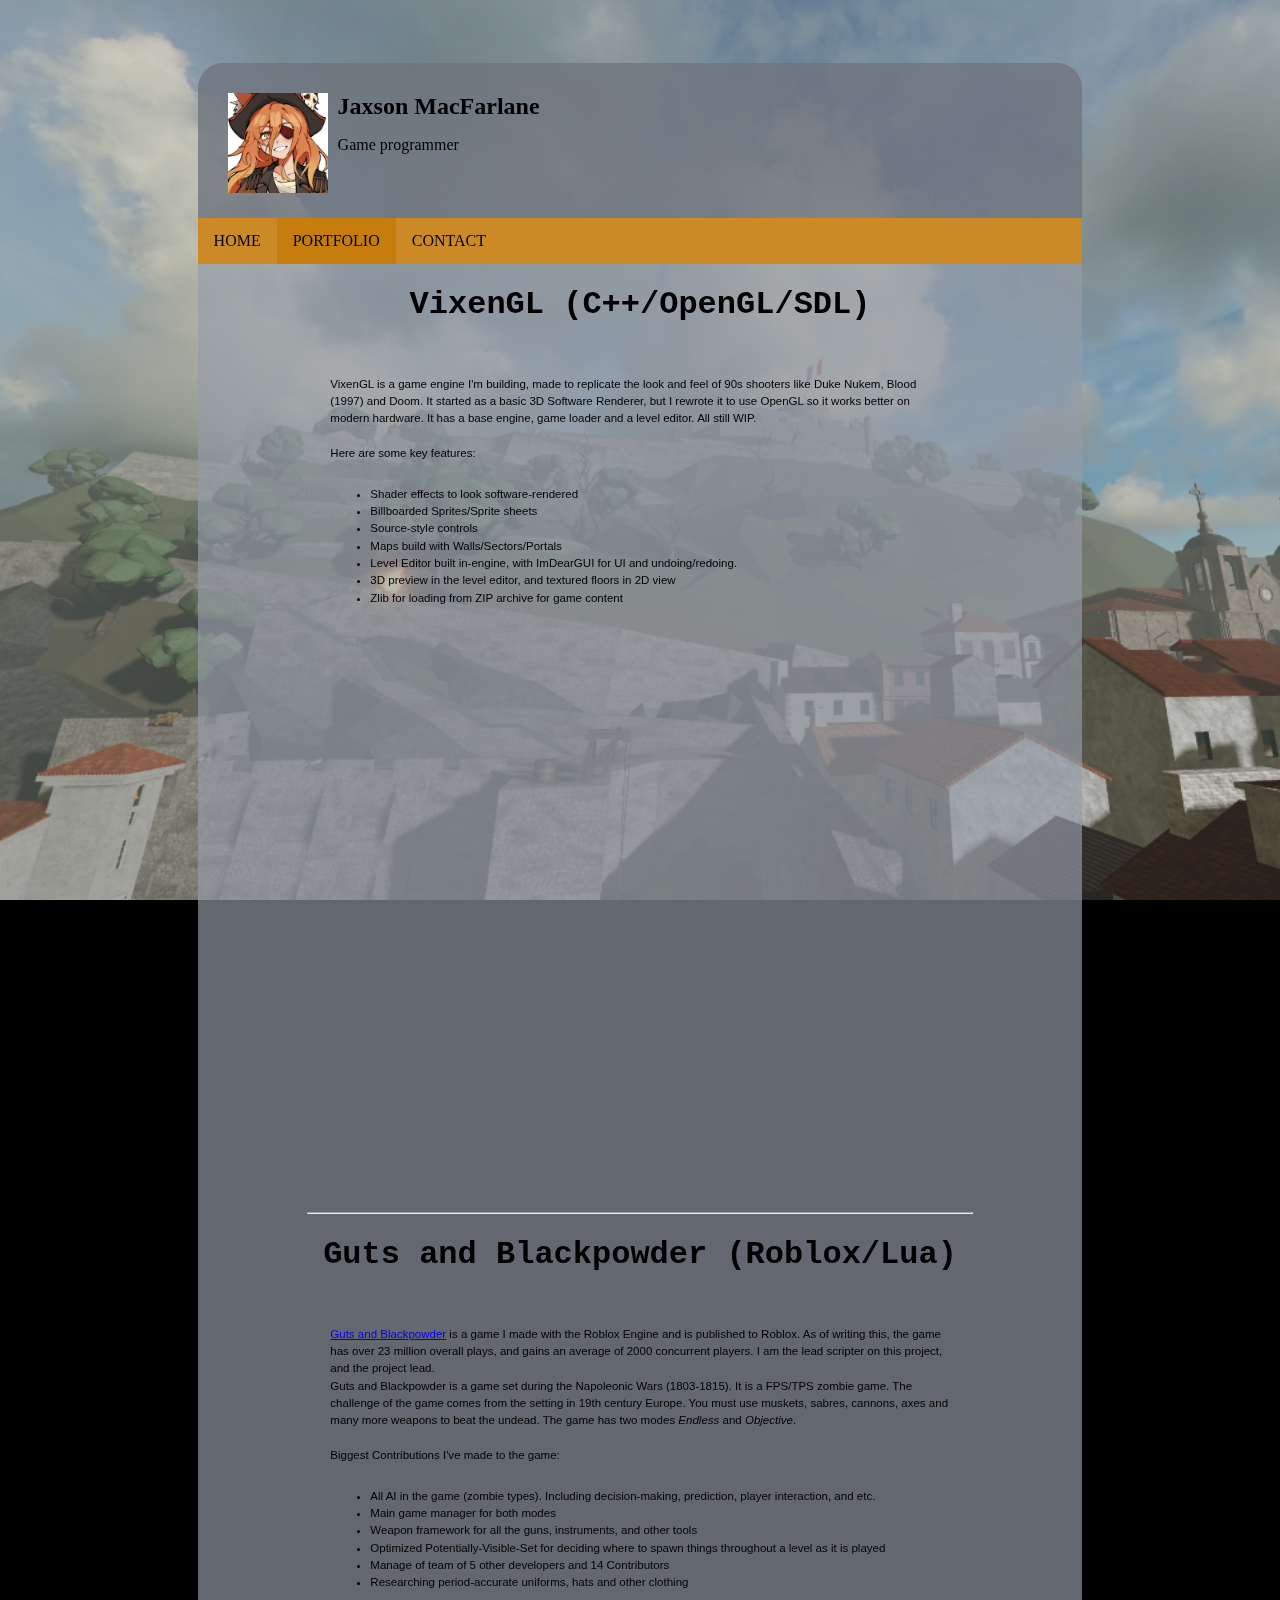
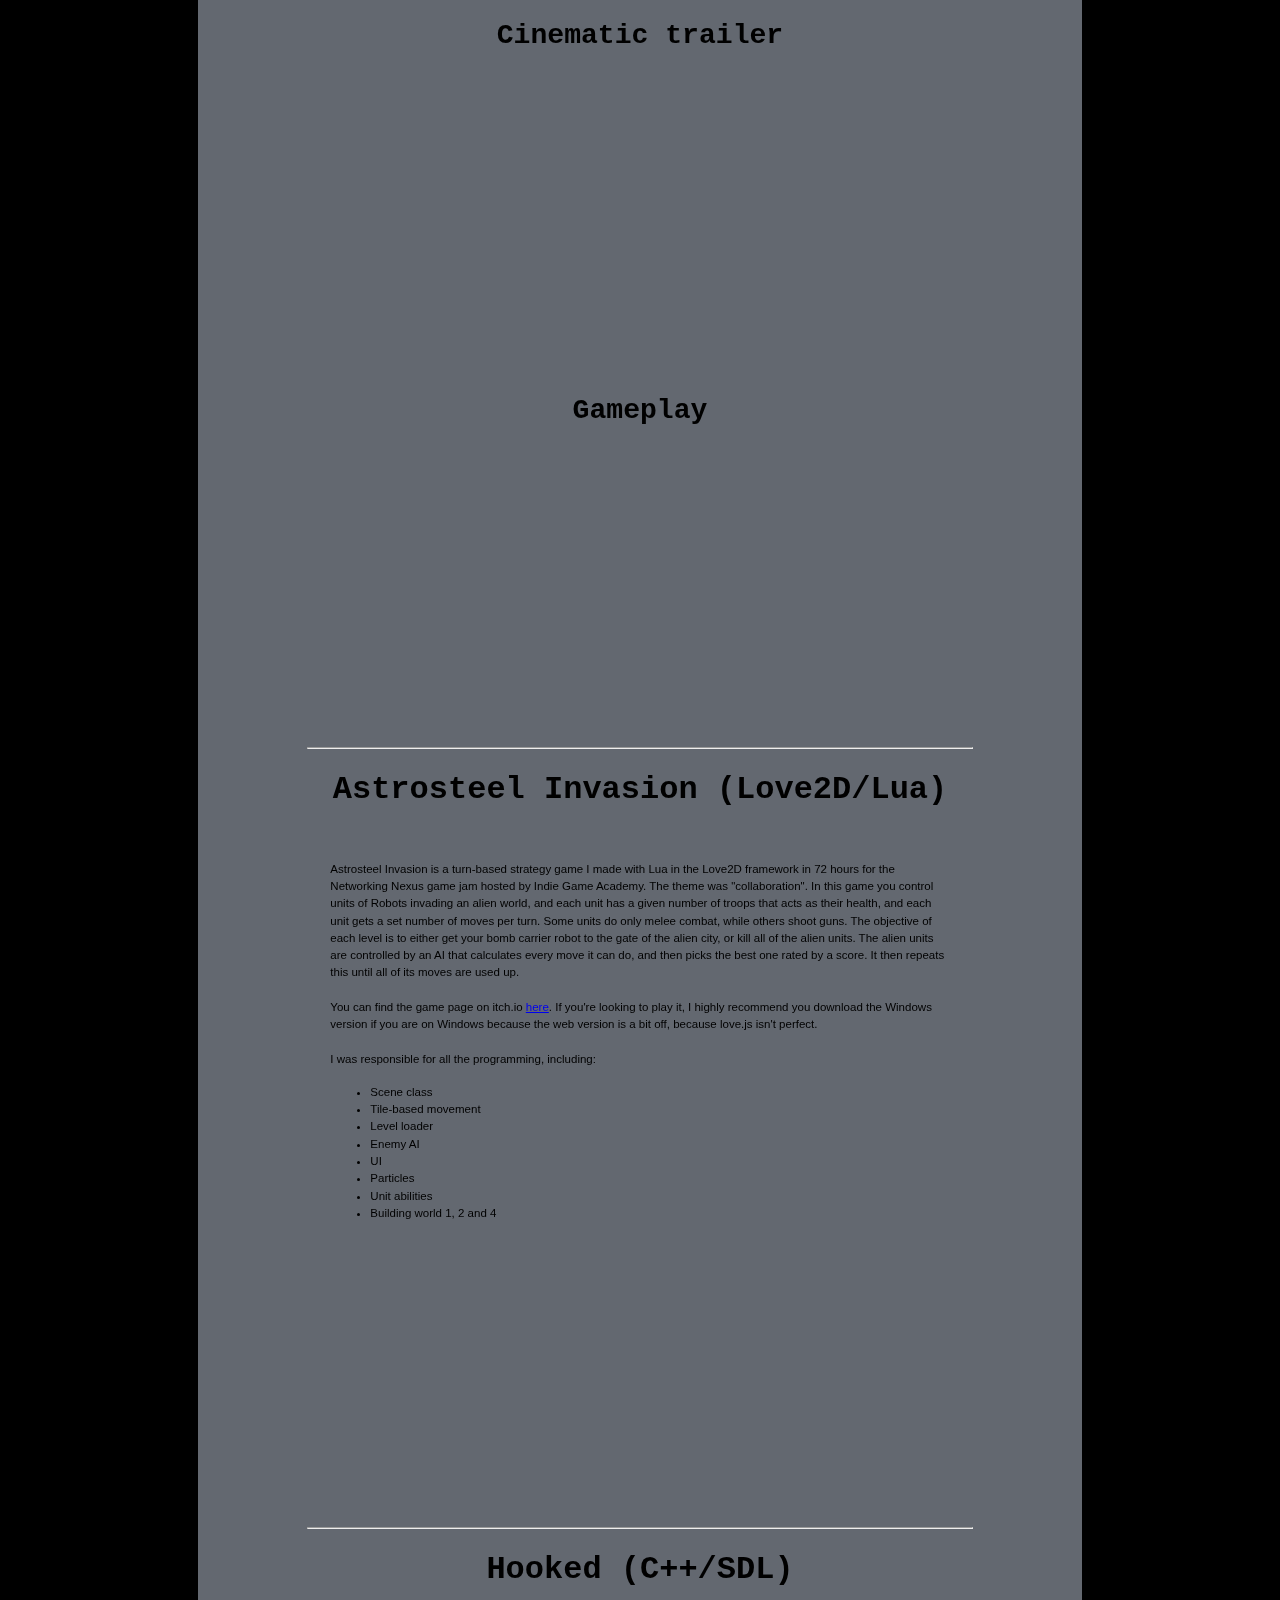
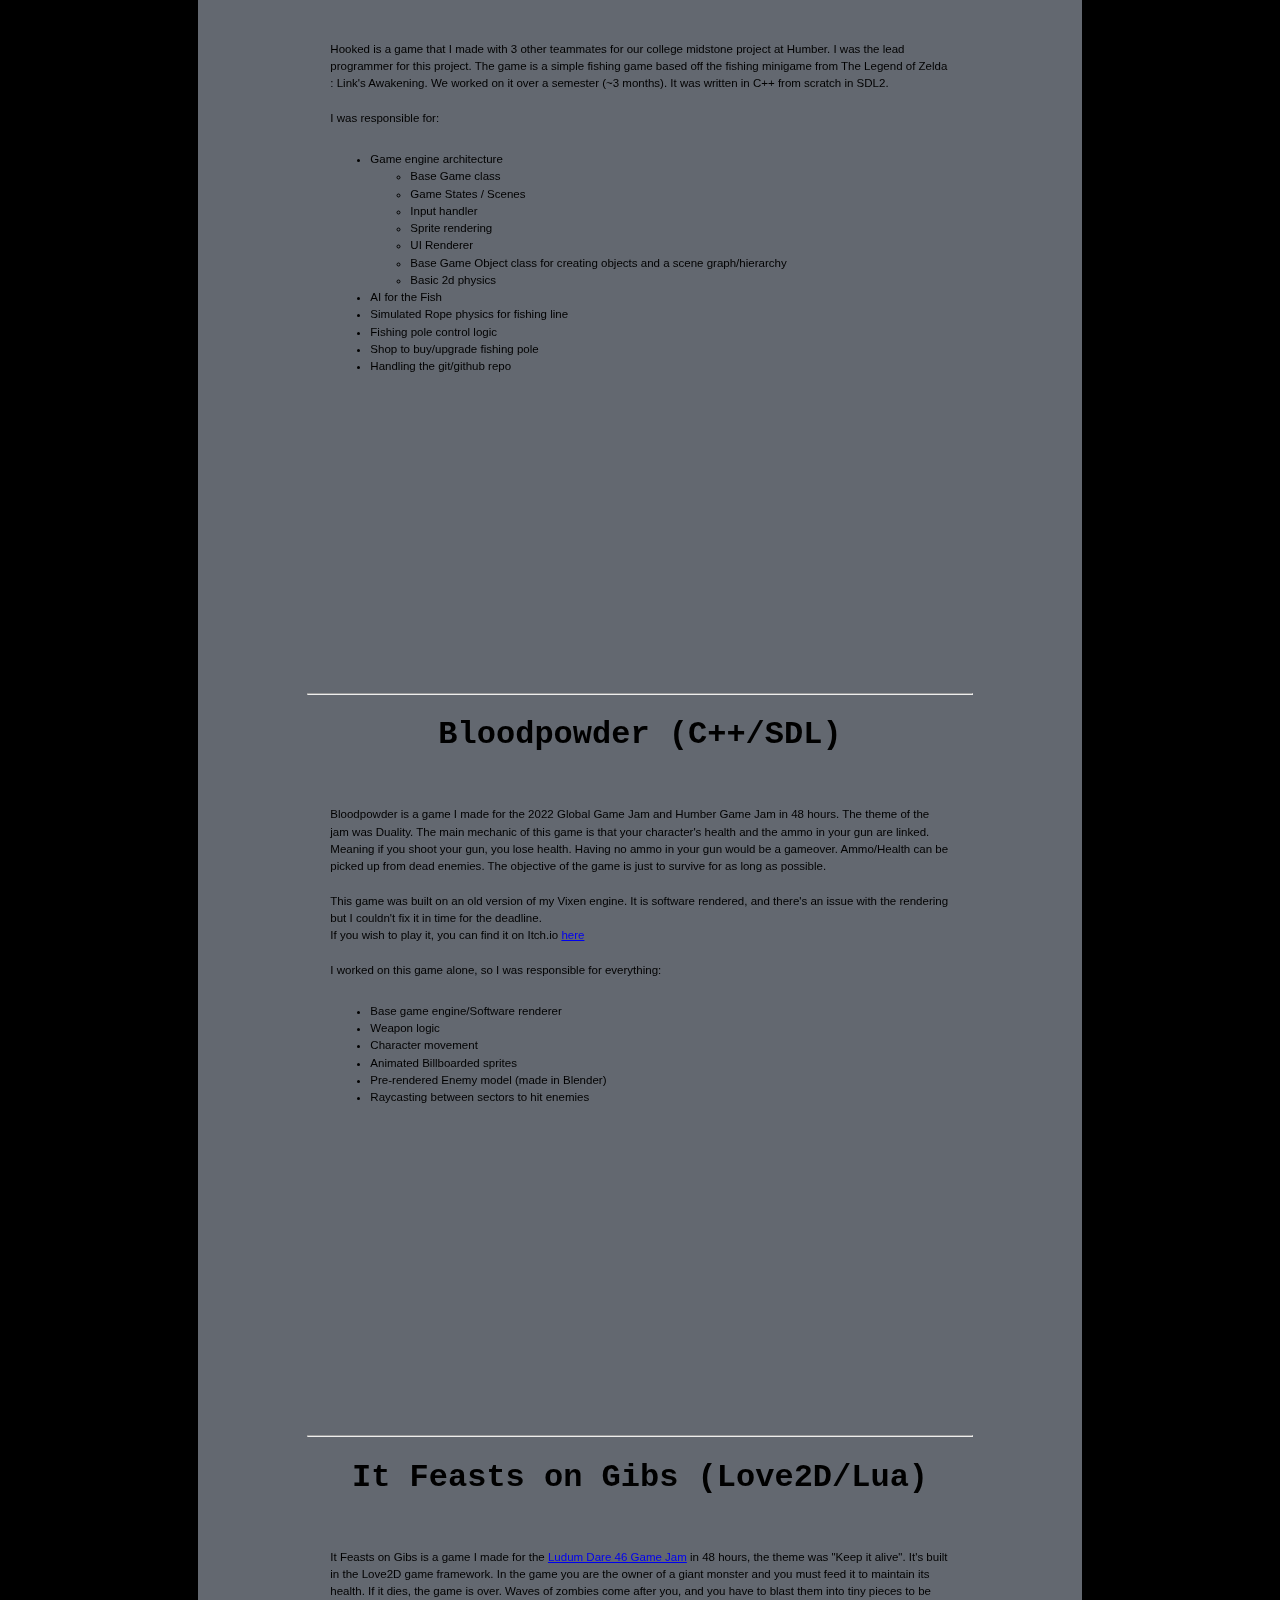
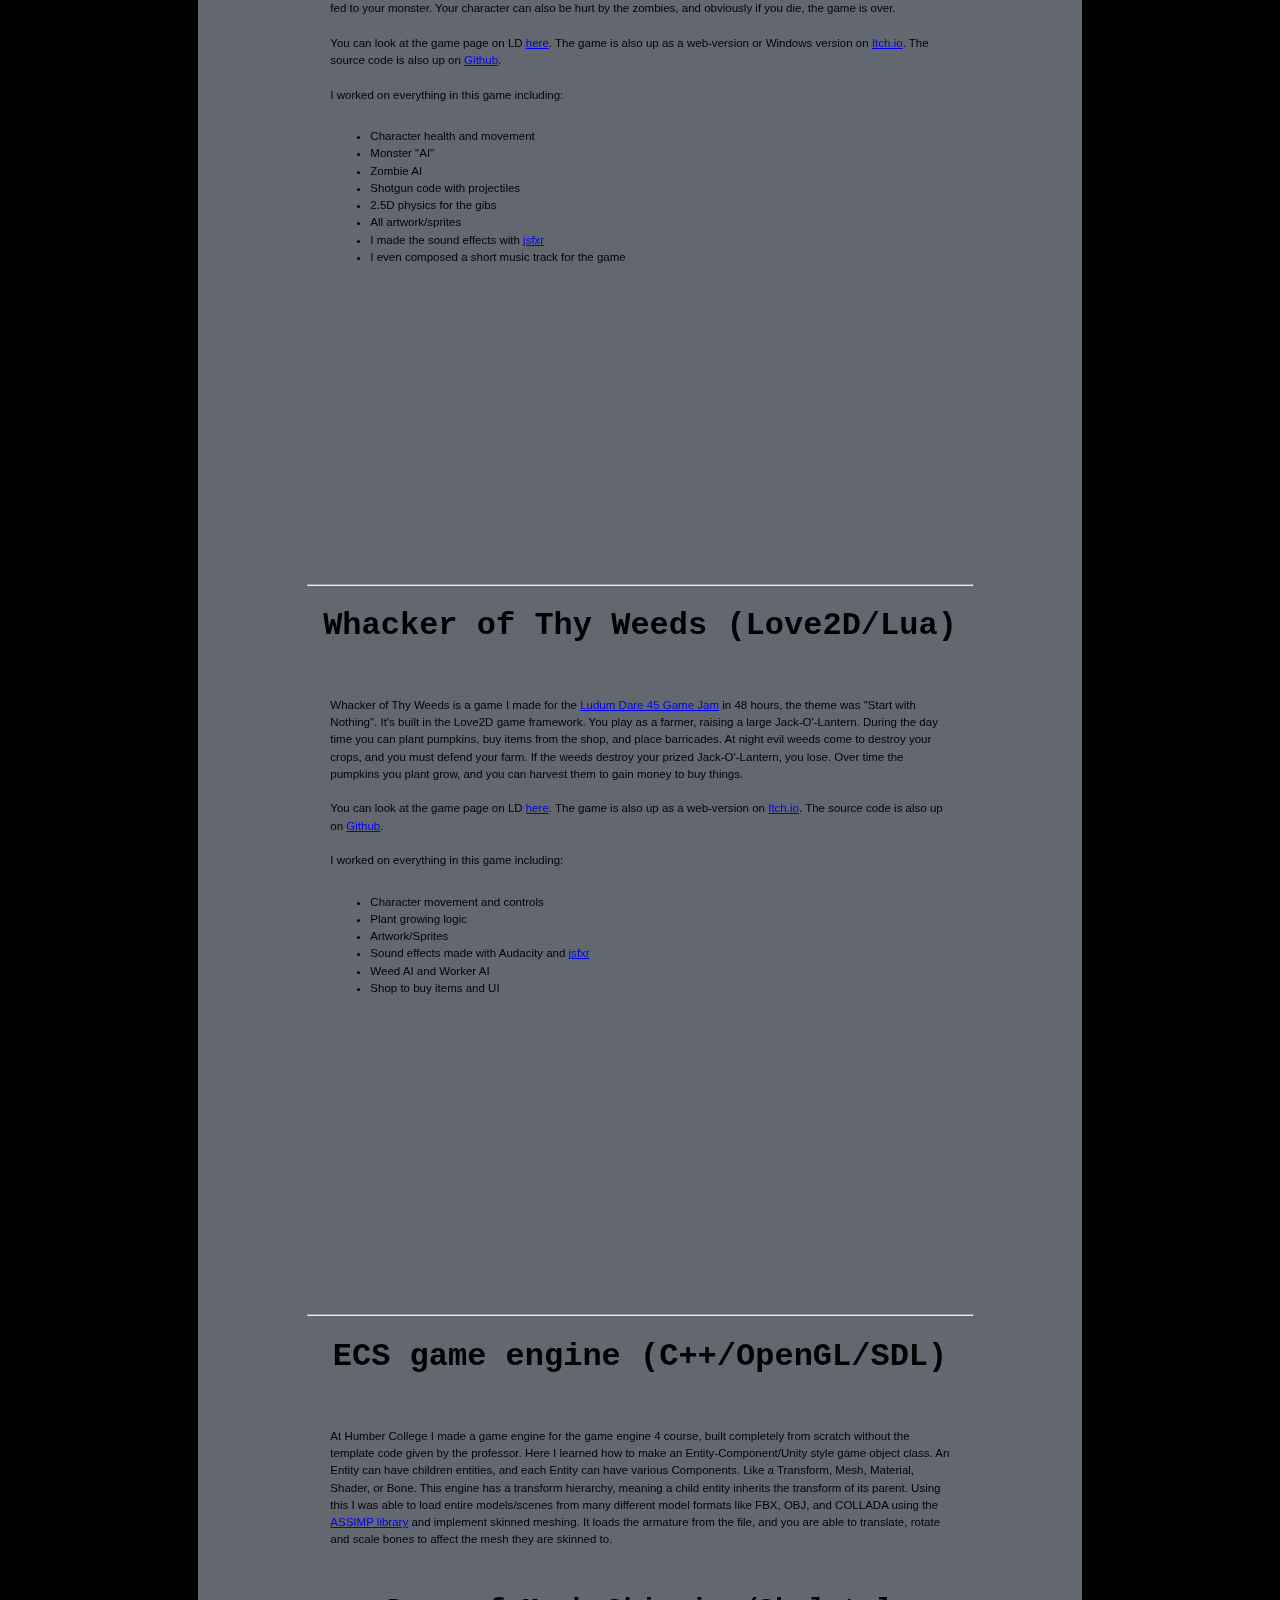
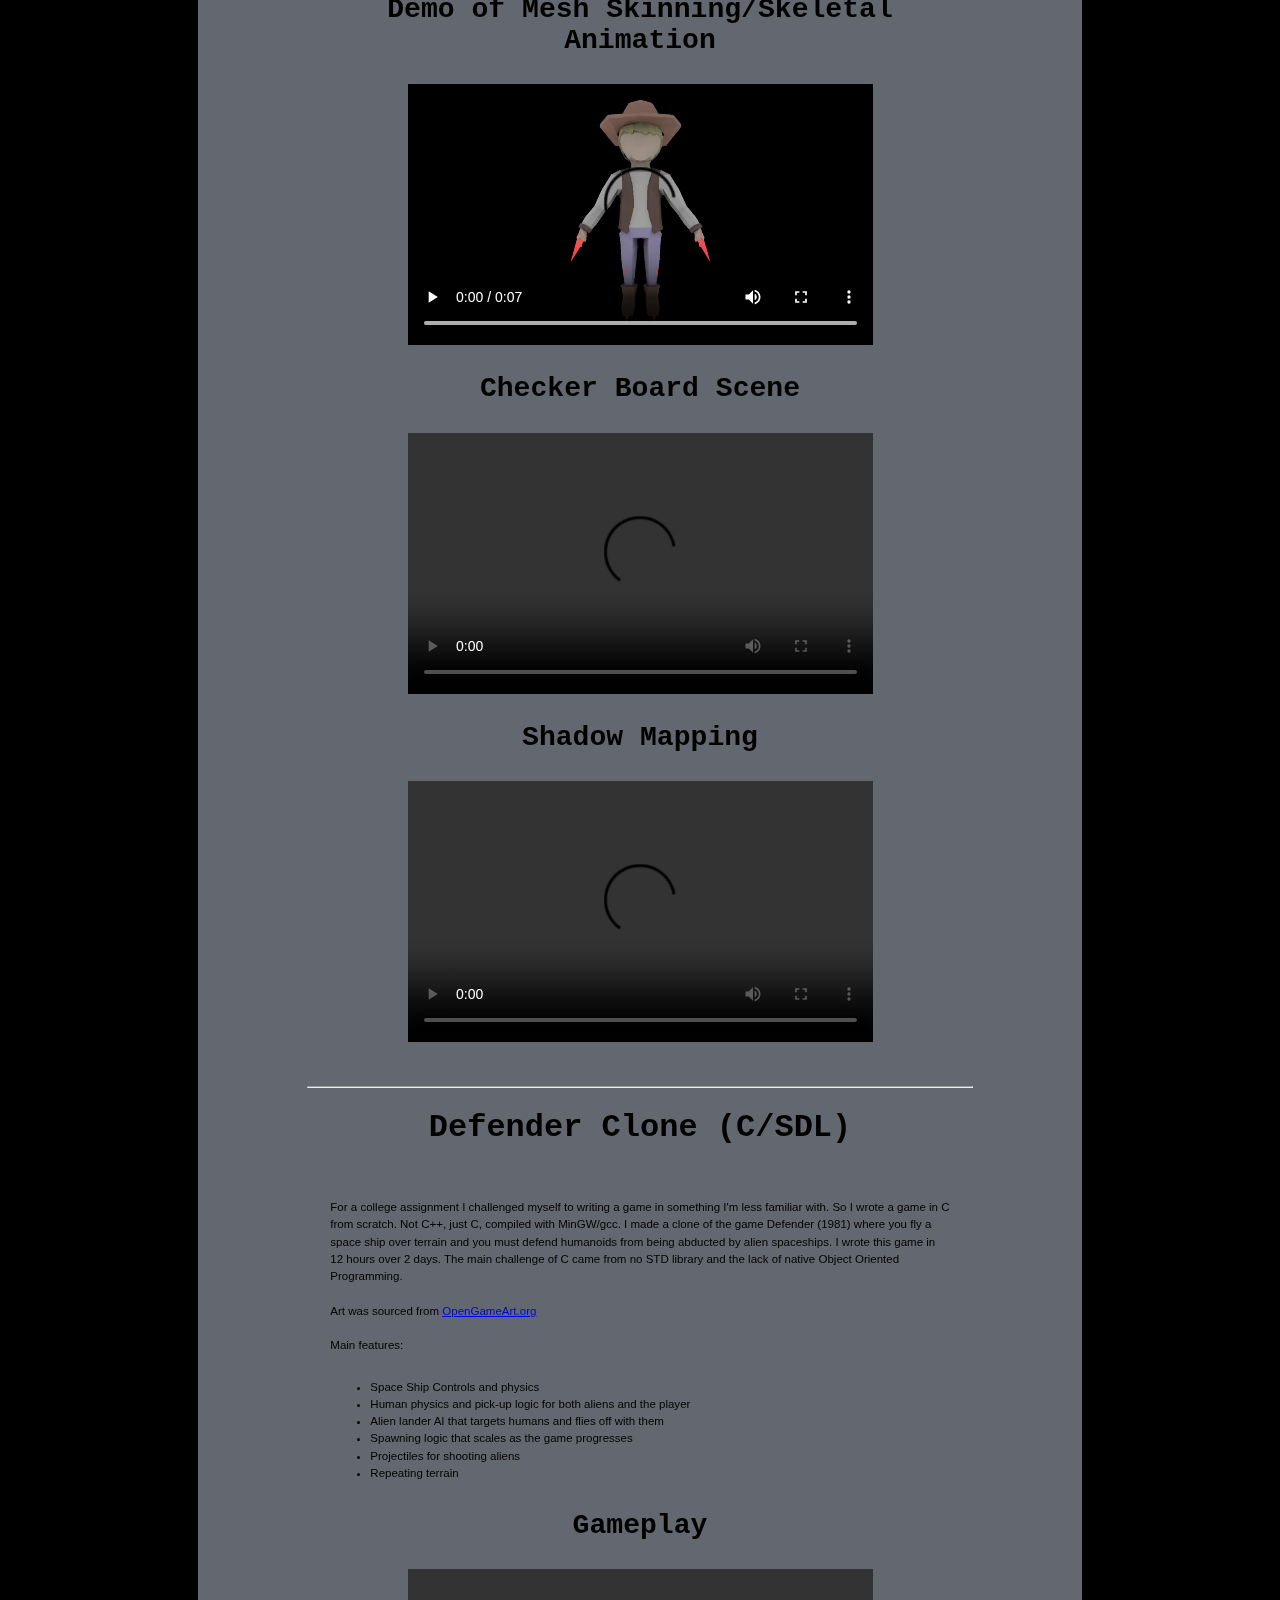
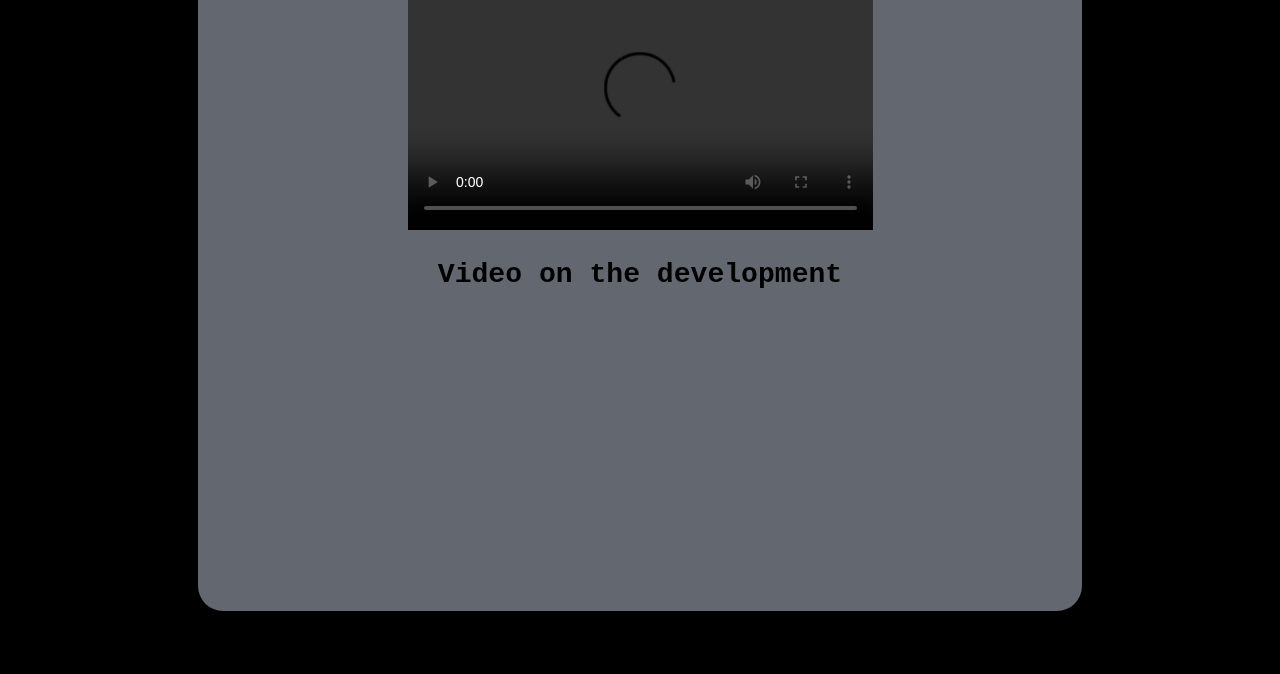
==== commit f051d16d: "Update portfolio.html" ====
--- a/portfolio.html
+++ b/portfolio.html
@@ -89,6 +89,40 @@
 		
 		</article>
 		
+	<!-- Astrosteel Invasion -->
+		<hr width="75%">
+		<h1 class="workTitle">Astrosteel Invasion (Love2D/Lua)</h1>
+		
+		<article id="game">
+		
+		<p>
+		Astrosteel Invasion is a turn-based strategy game I made with Lua in the Love2D framework in 72 hours for the Networking Nexus game jam hosted by Indie Game Academy. The theme was "collaboration". 
+		In this game you control units of Robots invading an alien world, and each unit has a given number of troops that acts as their health, and each unit gets a set number of moves per turn. Some units do only melee combat, while others shoot guns.
+		The objective of each level is to either get your bomb carrier robot to the gate of the alien city, or kill all of the alien units. The alien units are controlled by an AI that calculates every move it can do, and then picks the best one rated
+		by a score. It then repeats this until all of its moves are used up. 
+		<br><br>
+		You can find the game page on itch.io <a href="https://fezezen.itch.io/astrosteel-invasion">here</a>. If you're looking to play it, I highly recommend you download the Windows version if you are on Windows because the web version is a bit off, because
+		love.js isn't perfect.
+		<br><br>
+		I was responsible for all the programming, including:
+		</p>
+		<ul>
+		<li>Scene class</li>
+		<li>Tile-based movement</li>
+		<li>Level loader</li>
+		<li>Enemy AI</li>
+		<li>UI</li>
+		<li>Particles</li>
+		<li>Unit abilities</li>
+		<li>Building world 1, 2 and 4</li>
+		</ul>
+		
+		<div class="videocontainer">
+		<iframe width="100%" height="100%" src="https://www.youtube.com/embed/24X-2X78WB0?si=KlbklcN2L2tcvQka" title="YouTube video player" frameborder="0" allow="accelerometer; autoplay; clipboard-write; encrypted-media; gyroscope; picture-in-picture; web-share" allowfullscreen></iframe>
+		</div>
+		
+		</article>
+		
 	<!-- Hooked -->
 		<hr width="75%">
 		<h1 class="workTitle">Hooked (C++/SDL)<h2>
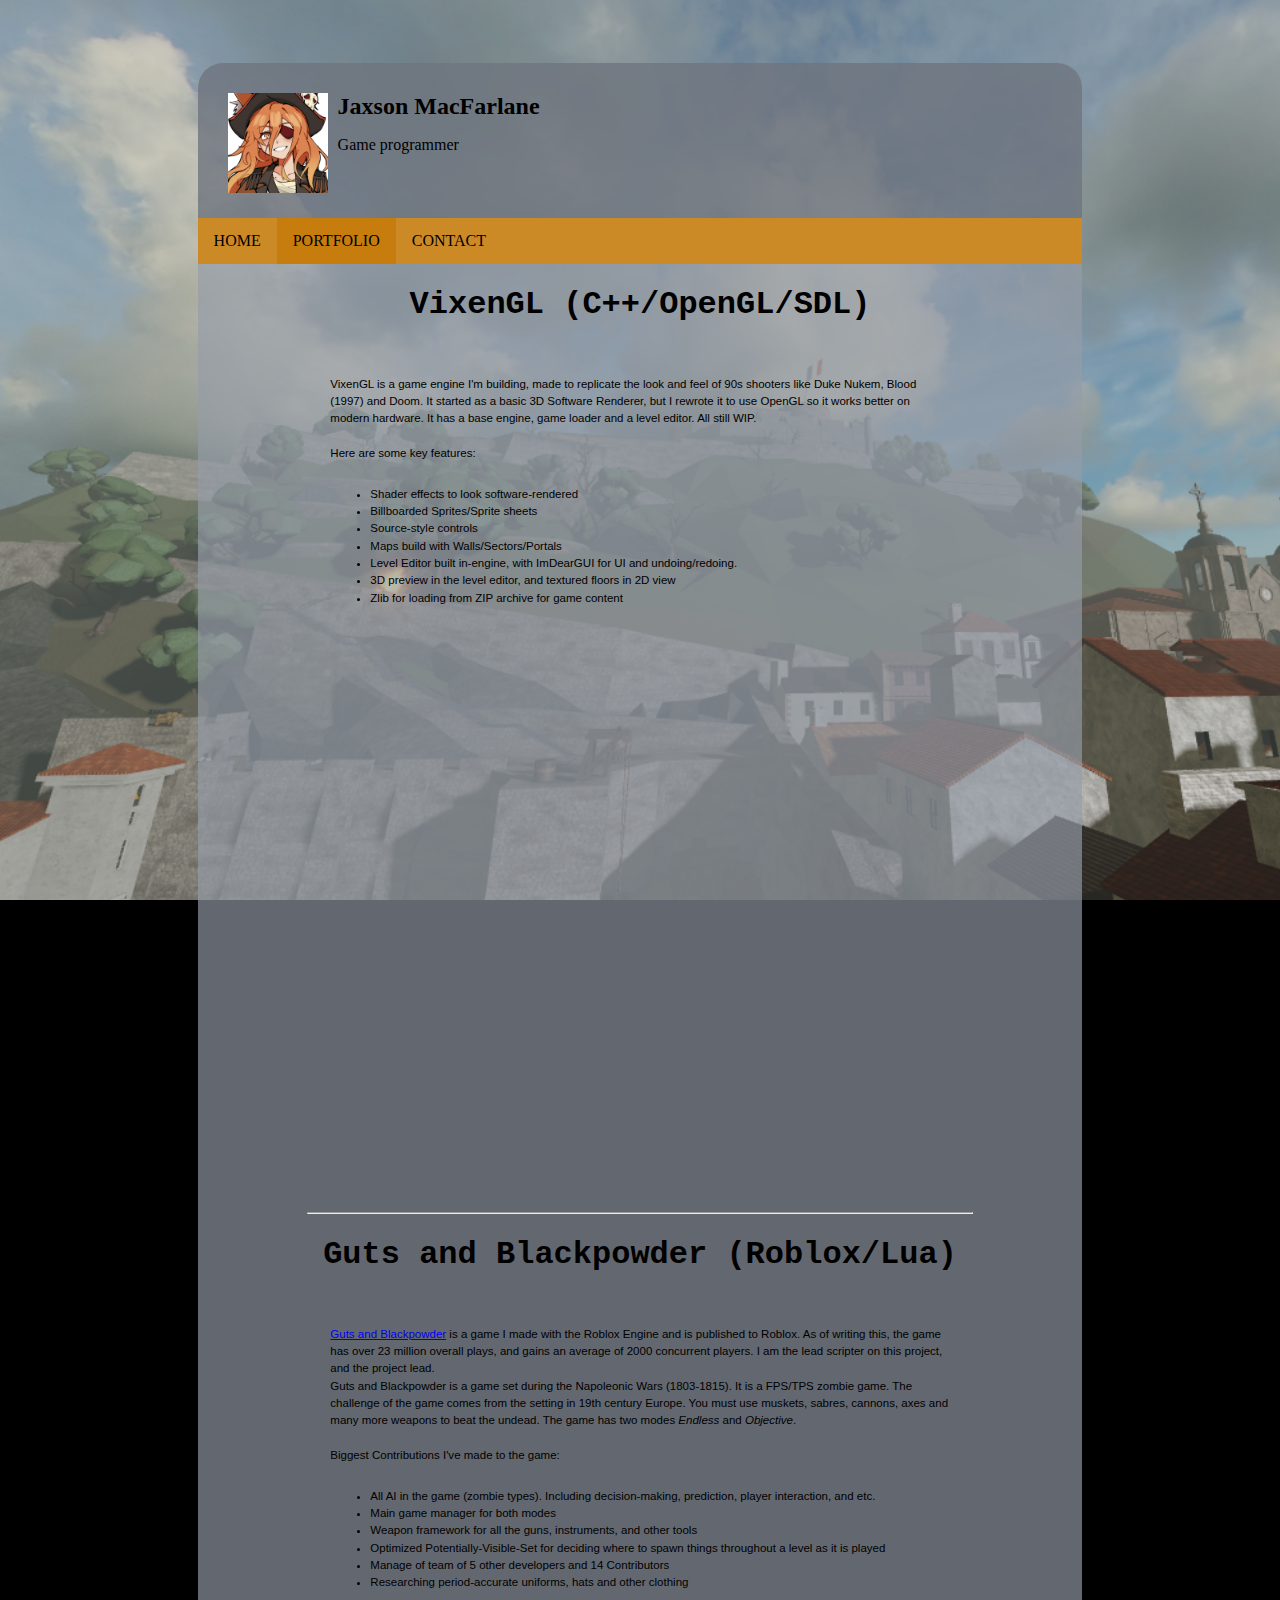
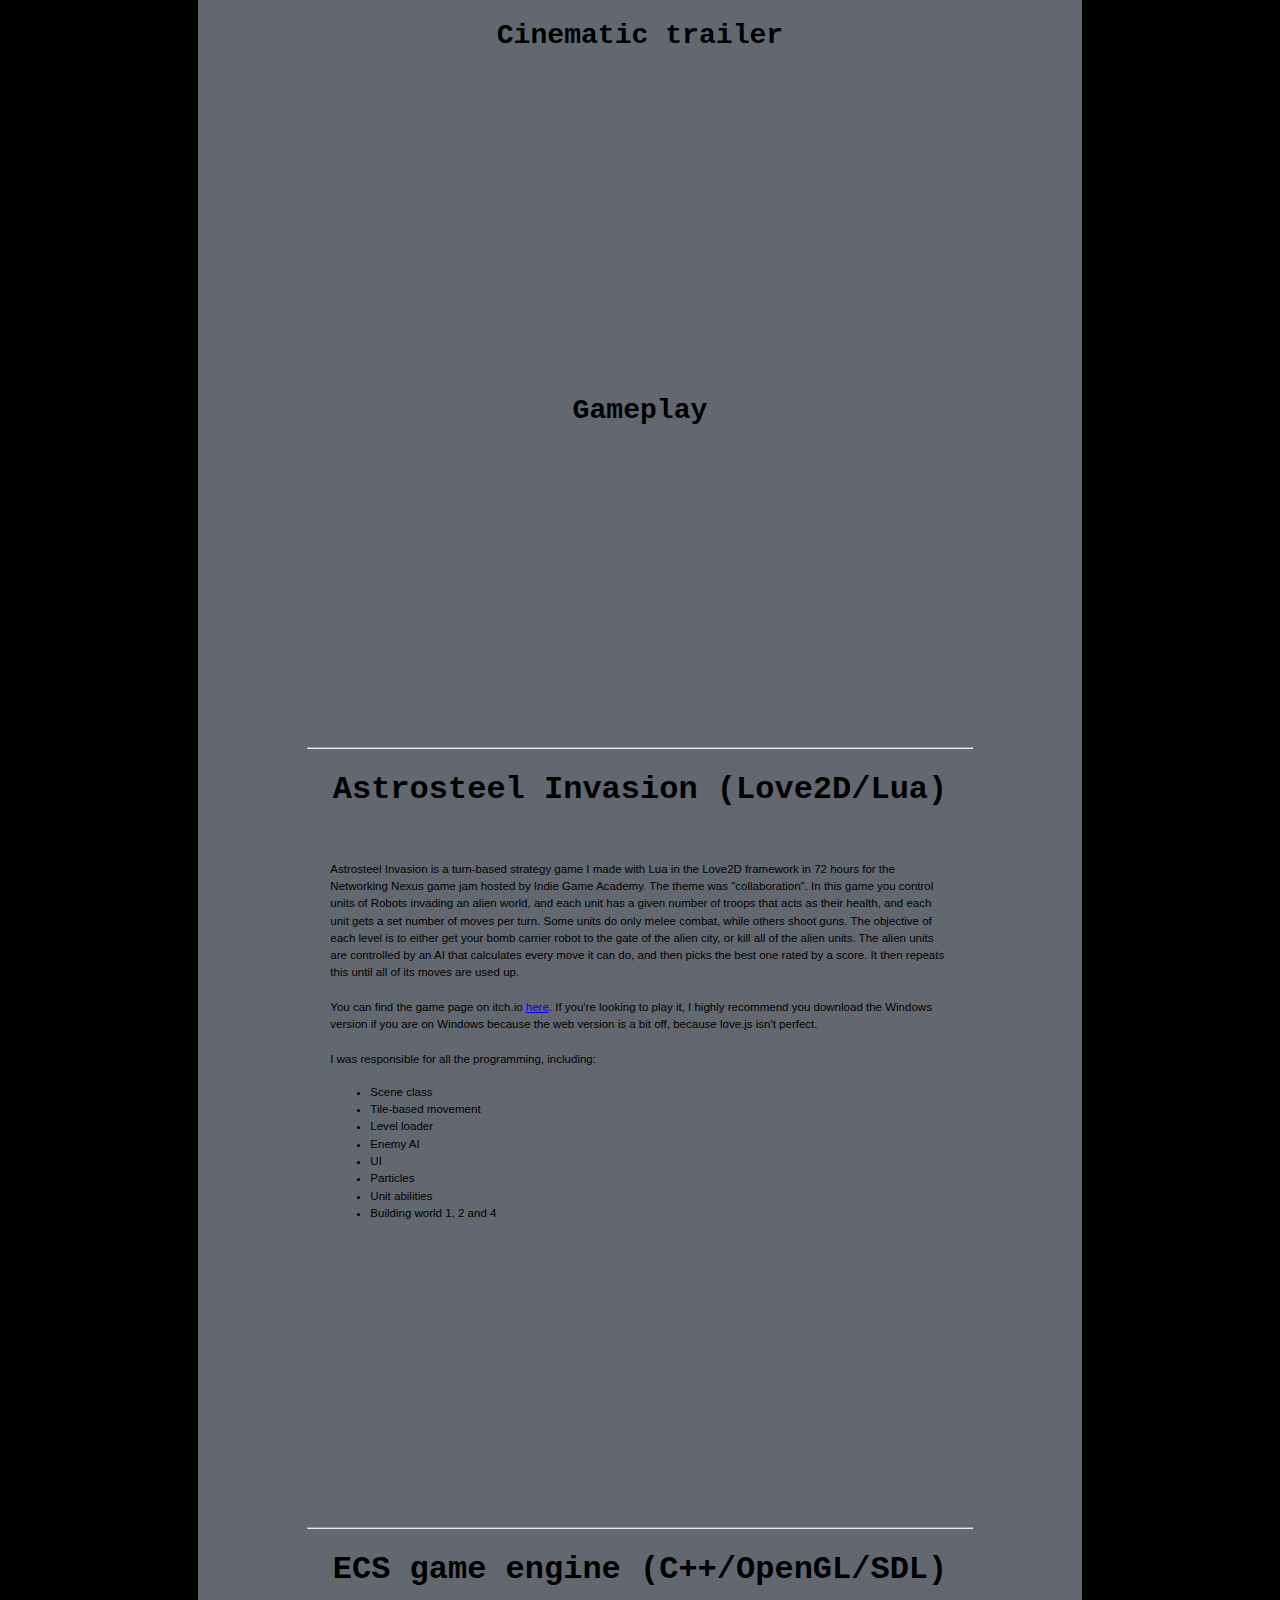
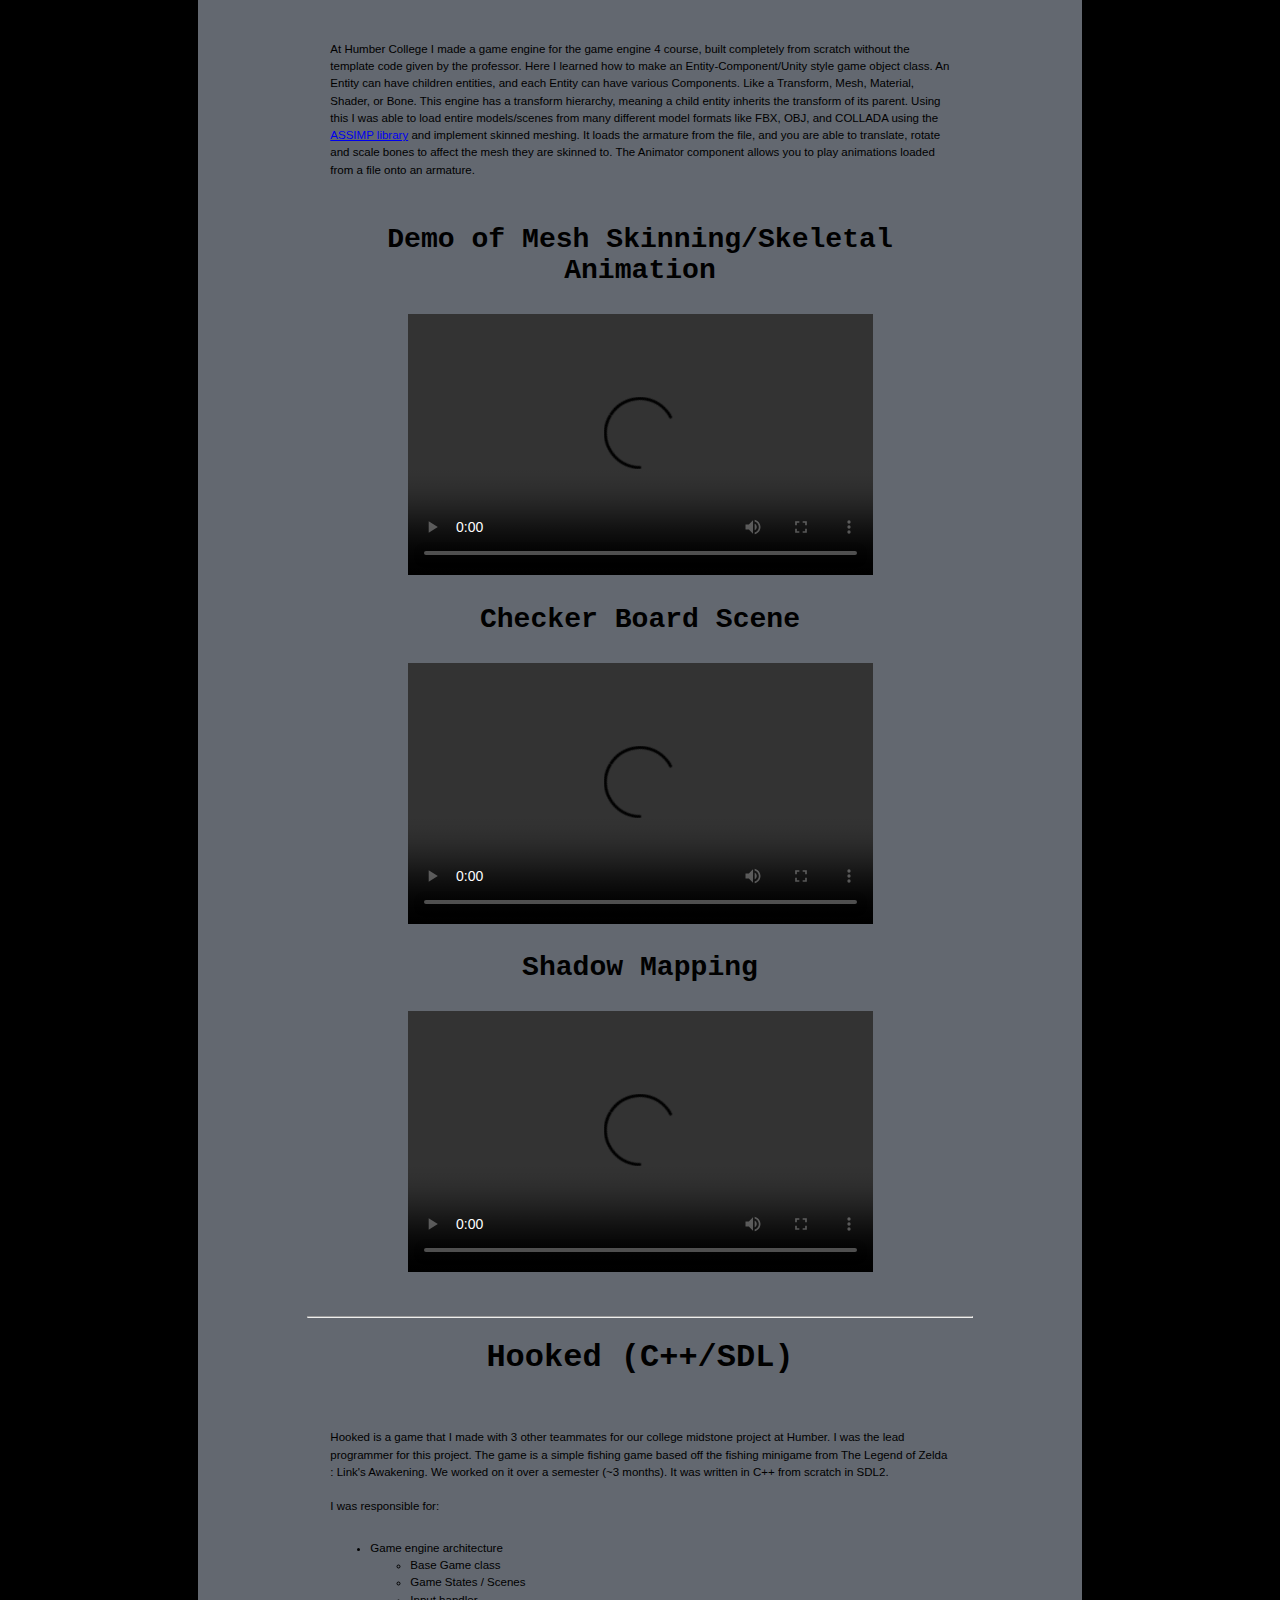
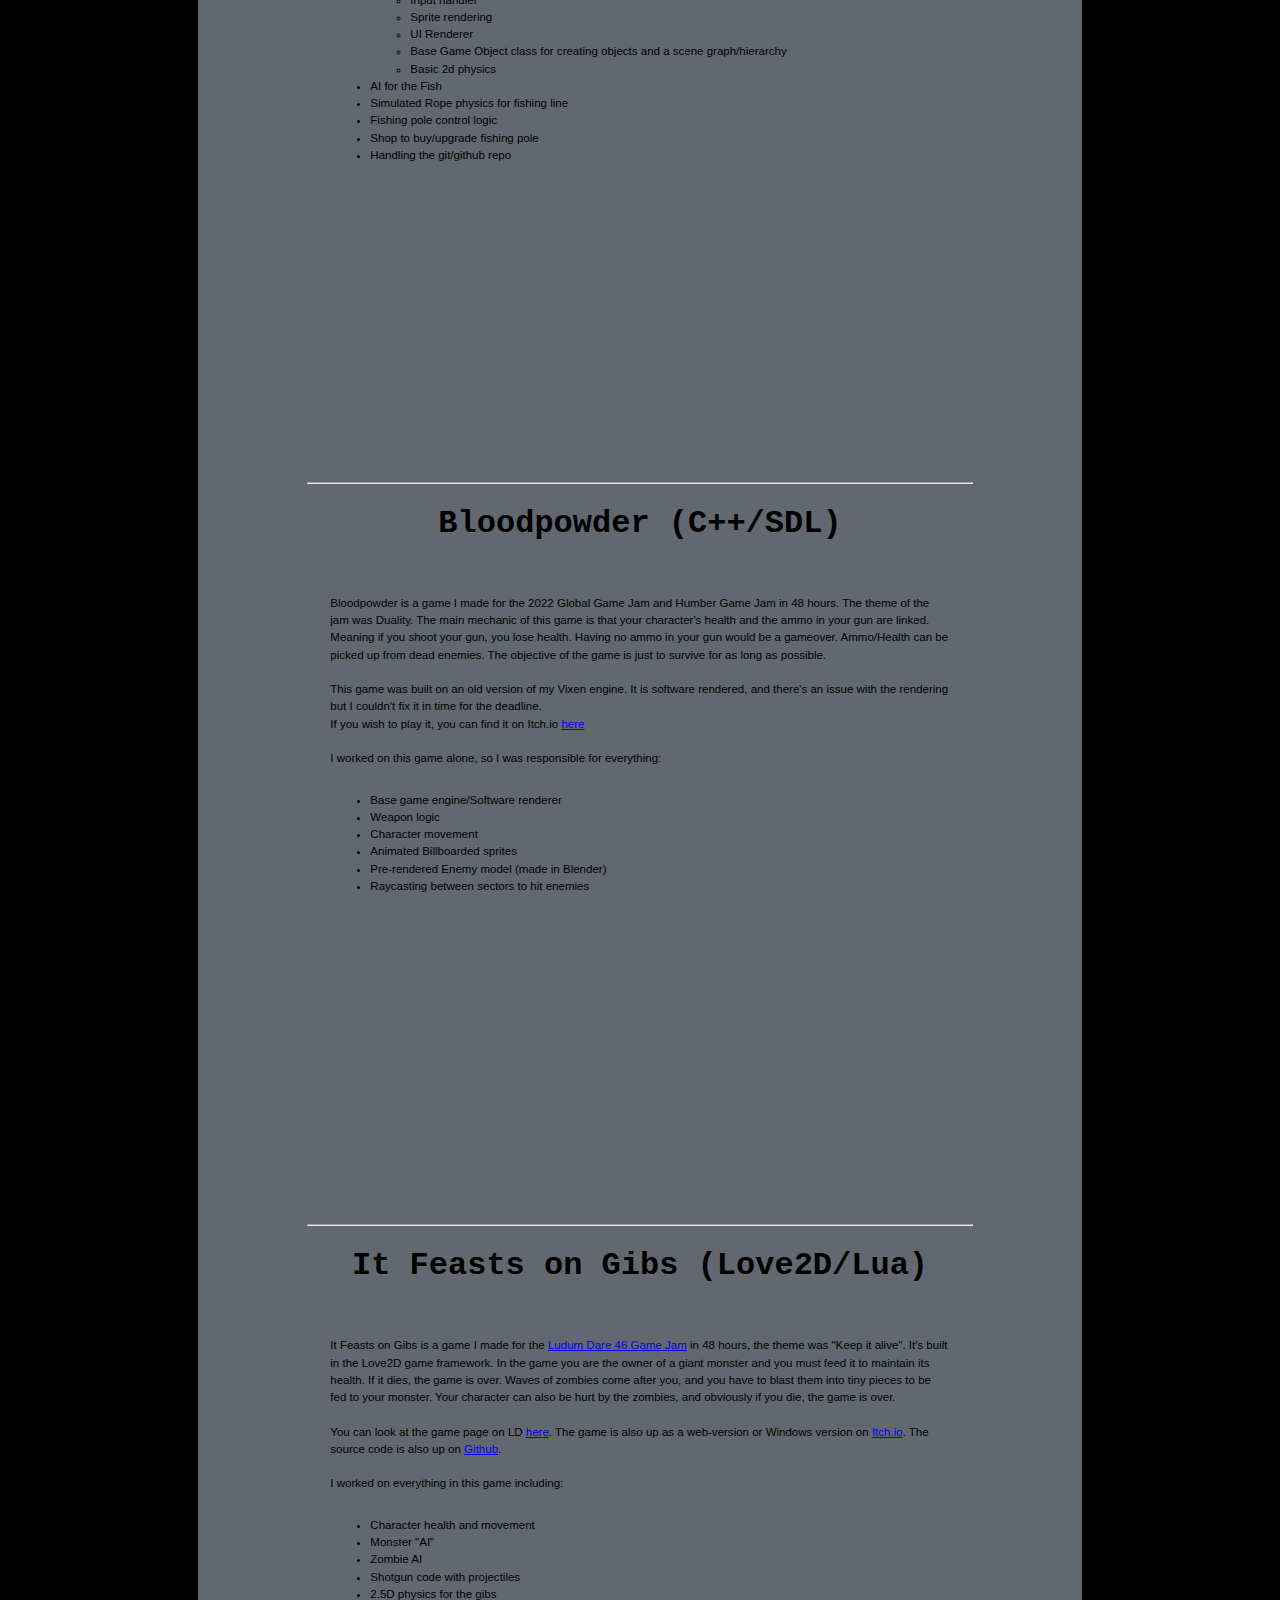
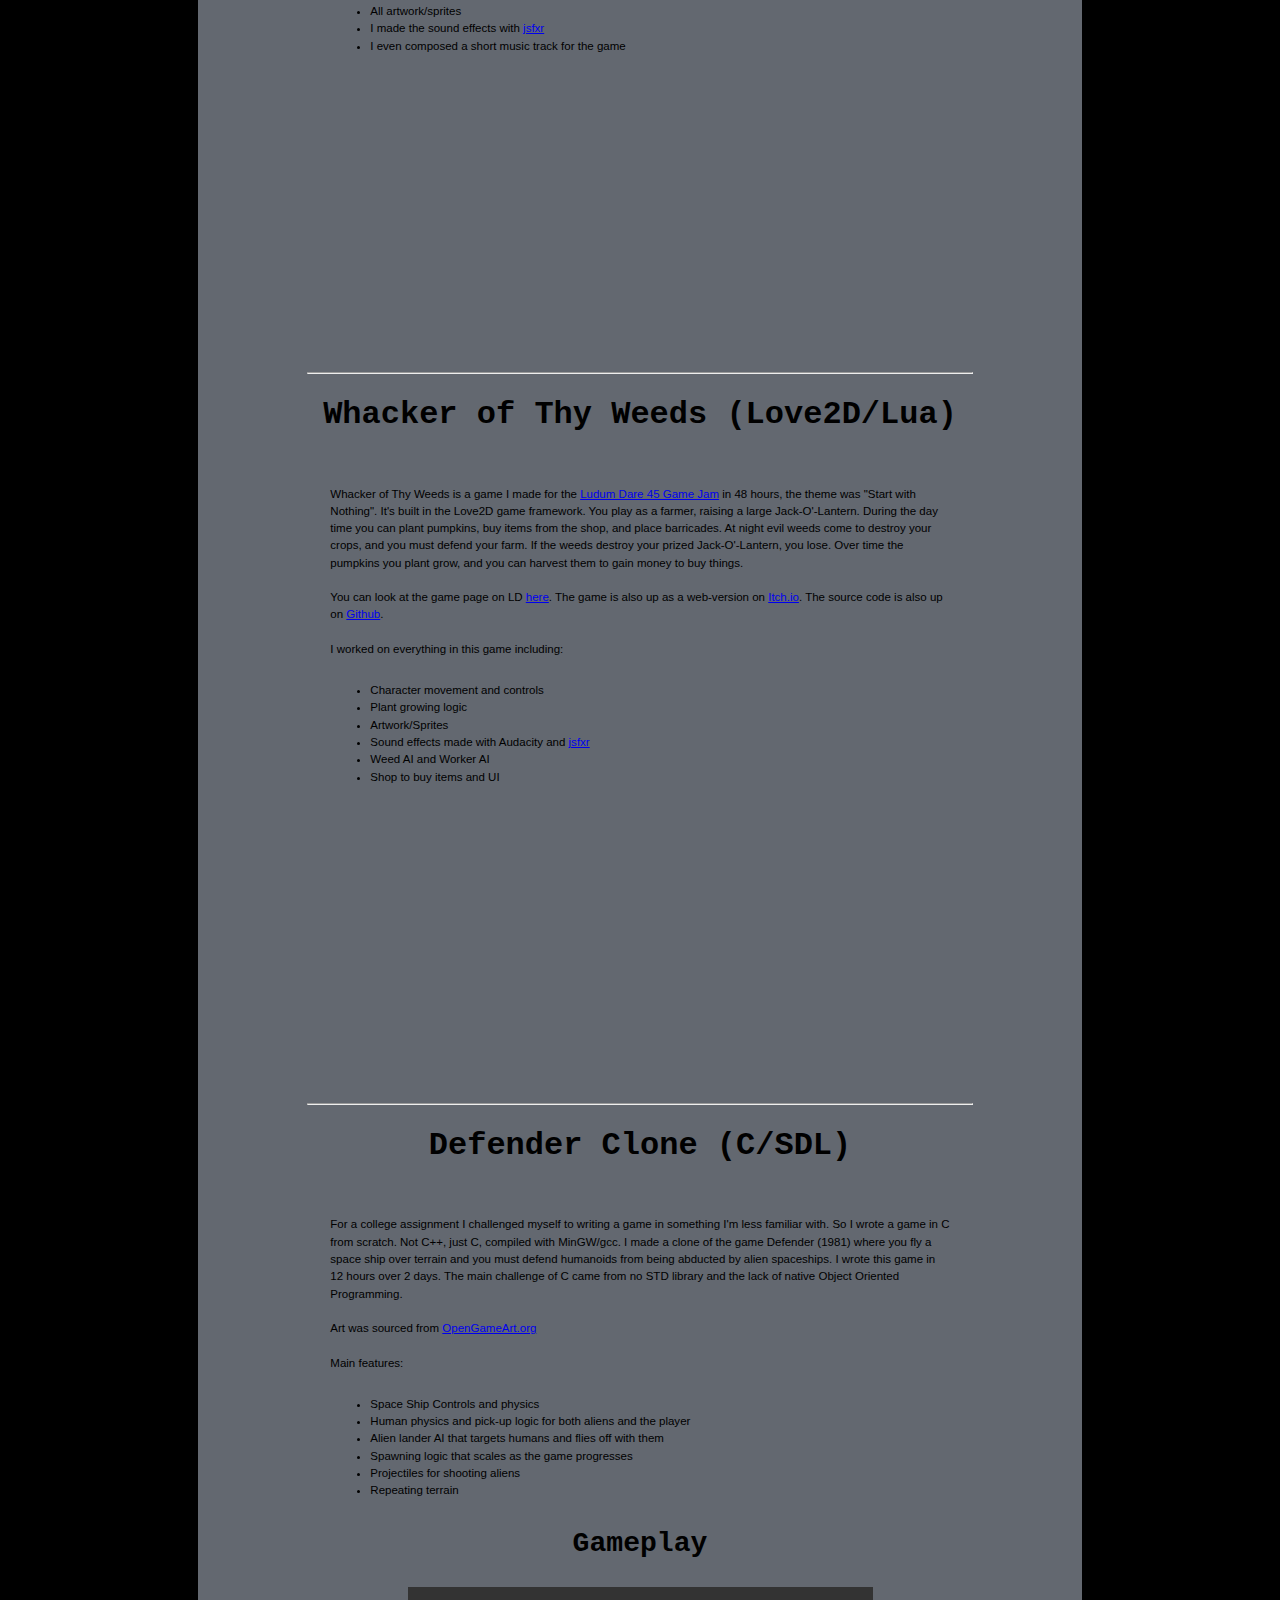
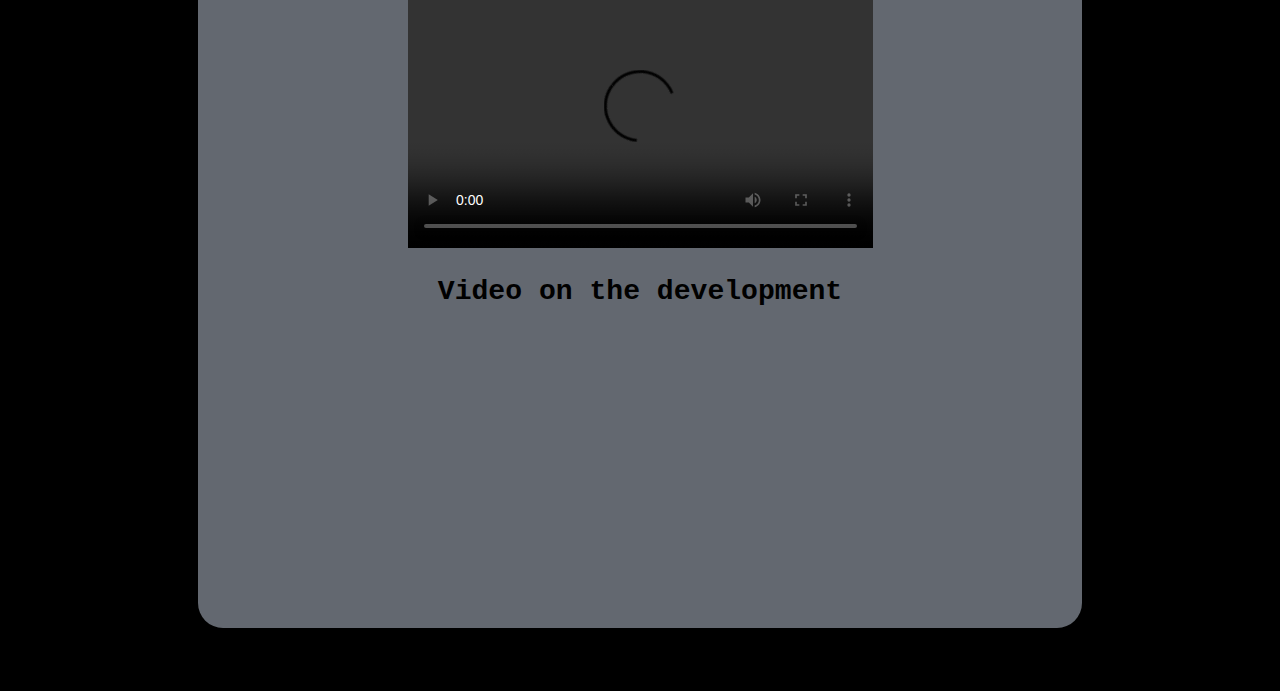
==== commit f285a20d: "Updated with skeletal animation" ====
--- a/portfolio.html
+++ b/portfolio.html
@@ -122,7 +122,46 @@
 		</div>
 		
 		</article>
-		
+	
+	<!-- ECS game engine -->
+		<hr width="75%">
+		<h1 class="workTitle">ECS game engine (C++/OpenGL/SDL)<h2>
+		
+		<article id="game">
+		<p>
+		At Humber College I made a game engine for the game engine 4 course, built completely from scratch without the template code given by the professor. Here I learned how to make an Entity-Component/Unity style game object class.
+		An Entity can have children entities, and each Entity can have various Components. Like a Transform, Mesh, Material, Shader, or Bone. This engine has a transform hierarchy, meaning a child entity inherits the transform of its parent. 
+		Using this I was able to load entire models/scenes from many different model formats like FBX, OBJ, and COLLADA using the <a href="https://github.com/assimp/assimp">ASSIMP library</a> and implement skinned meshing. It loads the armature
+		from the file, and you are able to translate, rotate and scale bones to affect the mesh they are skinned to. The Animator component allows you to play animations loaded from a file onto an armature.
+		<br><br>
+		
+		<h3 id="videoTitle">Demo of Mesh Skinning/Skeletal Animation</h3>
+		<div class="videocontainer">
+		<video width="100%" height="100%" aspect-ratio="16/9" controls> 
+		<source src="Media/animation.mp4">
+		Your browser does not support the video tag.
+		</video>
+		</div>
+		
+		<h3 id="videoTitle">Checker Board Scene</h3>
+		<div class="videocontainer">
+		<video width="100%" height="100%" aspect-ratio="16/9" controls> 
+		<source src="Media/ECS.mp4">
+		Your browser does not support the video tag.
+		</video>
+		</div>
+
+		<h3 id="videoTitle">Shadow Mapping</h3>
+		<div class="videocontainer">
+		<video width="100%" height="100%" aspect-ratio="16/9" controls> 
+		<source src="Media/ShadowMapping.mp4">
+		Your browser does not support the video tag.
+		</video>
+		</div>
+		
+		</p>
+		</article>	
+	
 	<!-- Hooked -->
 		<hr width="75%">
 		<h1 class="workTitle">Hooked (C++/SDL)<h2>
@@ -254,46 +293,7 @@
 		</div>
 		
 		</article>
-		
-	<!-- ECS game engine -->
-		<hr width="75%">
-		<h1 class="workTitle">ECS game engine (C++/OpenGL/SDL)<h2>
-		
-		<article id="game">
-		<p>
-		At Humber College I made a game engine for the game engine 4 course, built completely from scratch without the template code given by the professor. Here I learned how to make an Entity-Component/Unity style game object class.
-		An Entity can have children entities, and each Entity can have various Components. Like a Transform, Mesh, Material, Shader, or Bone. This engine has a transform hierarchy, meaning a child entity inherits the transform of its parent. 
-		Using this I was able to load entire models/scenes from many different model formats like FBX, OBJ, and COLLADA using the <a href="https://github.com/assimp/assimp">ASSIMP library</a> and implement skinned meshing. It loads the armature
-		from the file, and you are able to translate, rotate and scale bones to affect the mesh they are skinned to.
-		<br><br>
-		
-		<h3 id="videoTitle">Demo of Mesh Skinning/Skeletal Animation</h3>
-		<div class="videocontainer">
-		<video width="100%" height="100%" aspect-ratio="16/9" controls> 
-		<source src="Media/skeletal.mp4">
-		Your browser does not support the video tag.
-		</video>
-		</div>
-		
-		<h3 id="videoTitle">Checker Board Scene</h3>
-		<div class="videocontainer">
-		<video width="100%" height="100%" aspect-ratio="16/9" controls> 
-		<source src="Media/ECS.mp4">
-		Your browser does not support the video tag.
-		</video>
-		</div>
-
-		<h3 id="videoTitle">Shadow Mapping</h3>
-		<div class="videocontainer">
-		<video width="100%" height="100%" aspect-ratio="16/9" controls> 
-		<source src="Media/ShadowMapping.mp4">
-		Your browser does not support the video tag.
-		</video>
-		</div>
-		
-		</p>
-		</article>
-		
+	
 	<!-- Defender Clone (C/SDL) -->
 		<hr width="75%">
 		<h1 class="workTitle">Defender Clone (C/SDL)<h2>
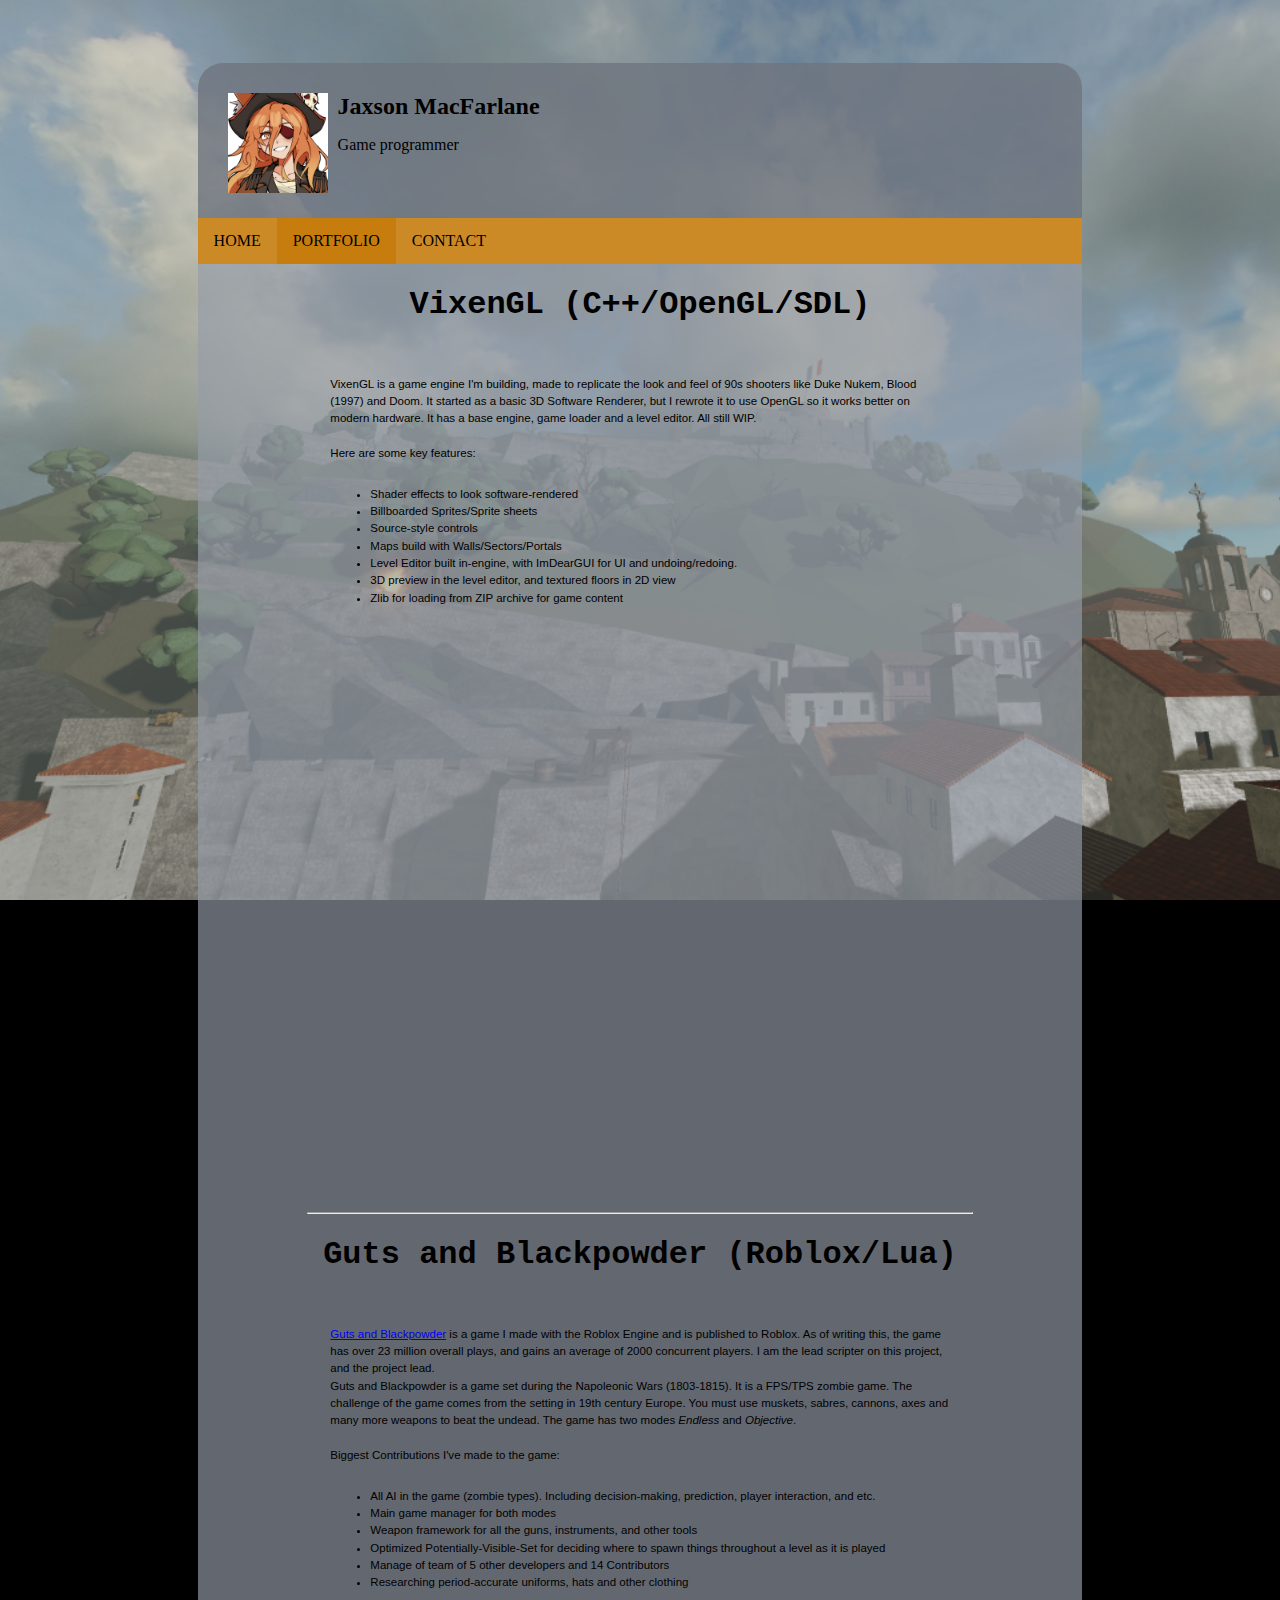
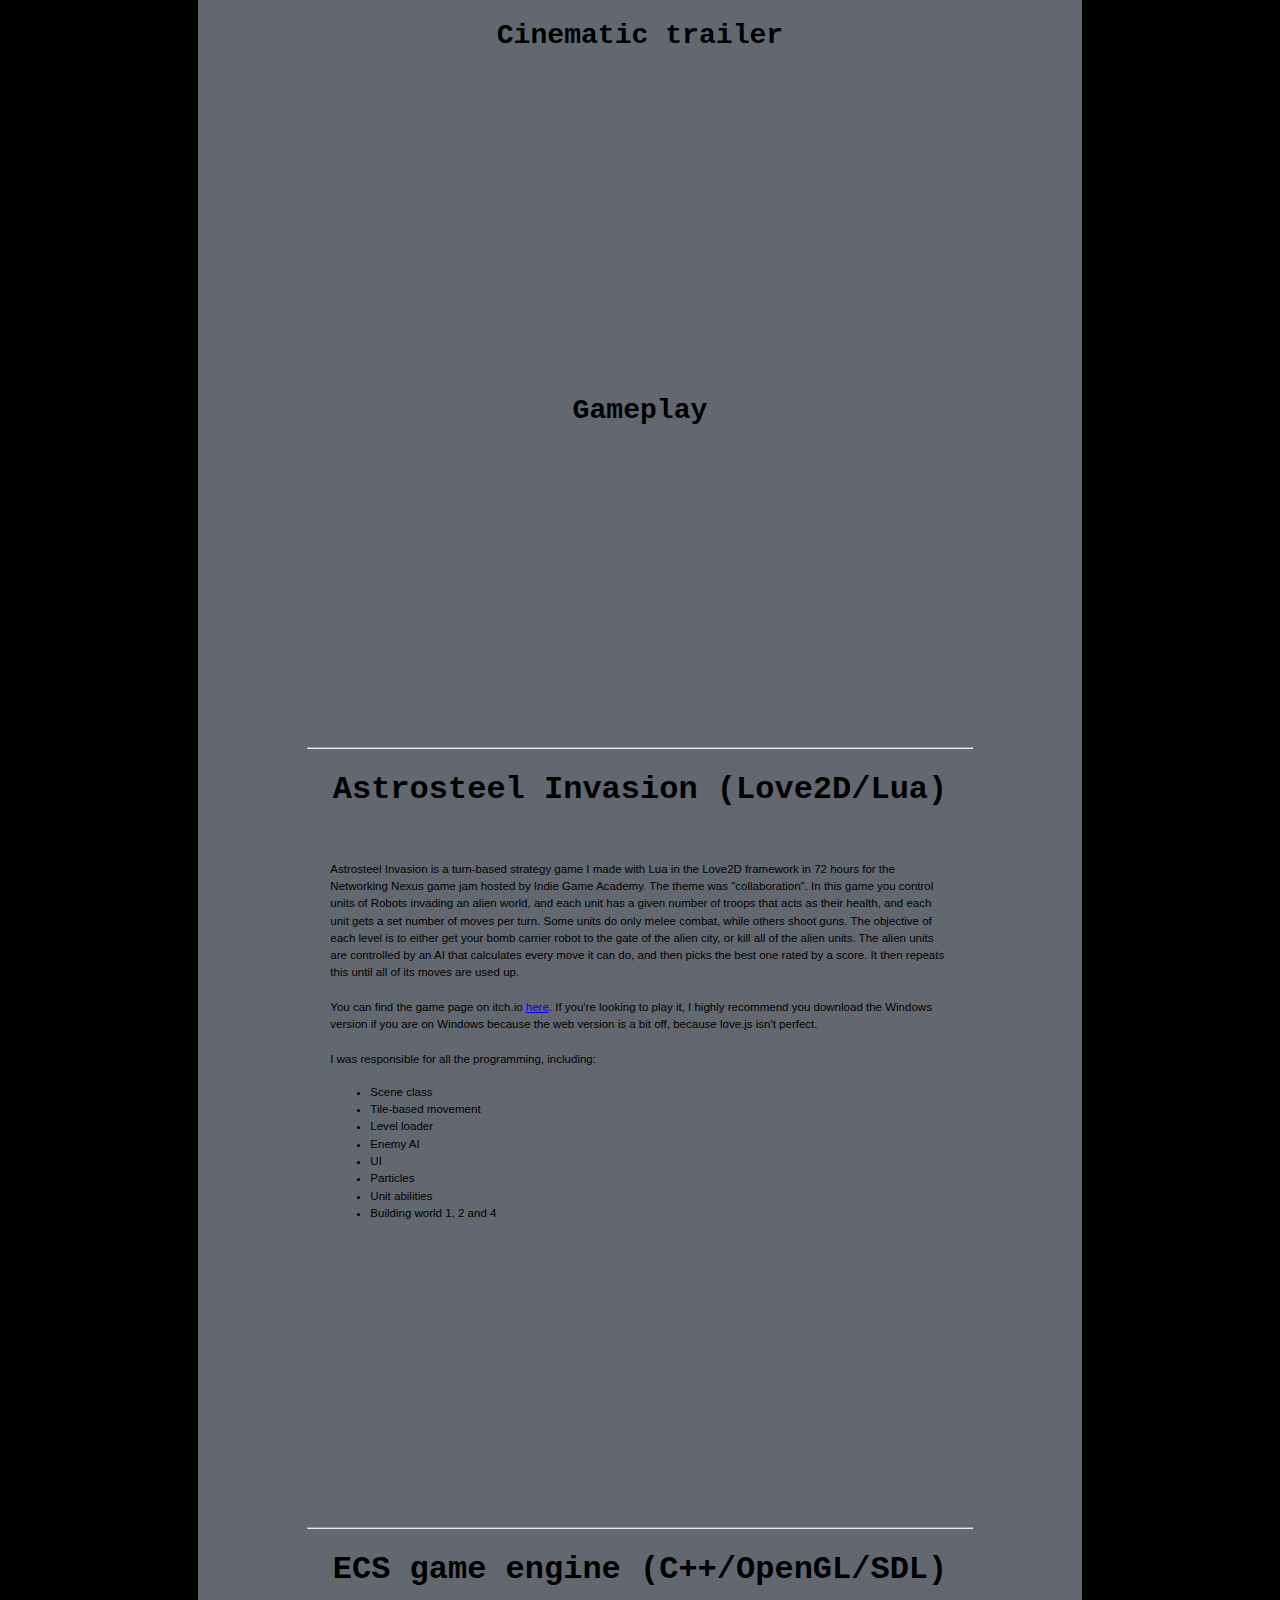
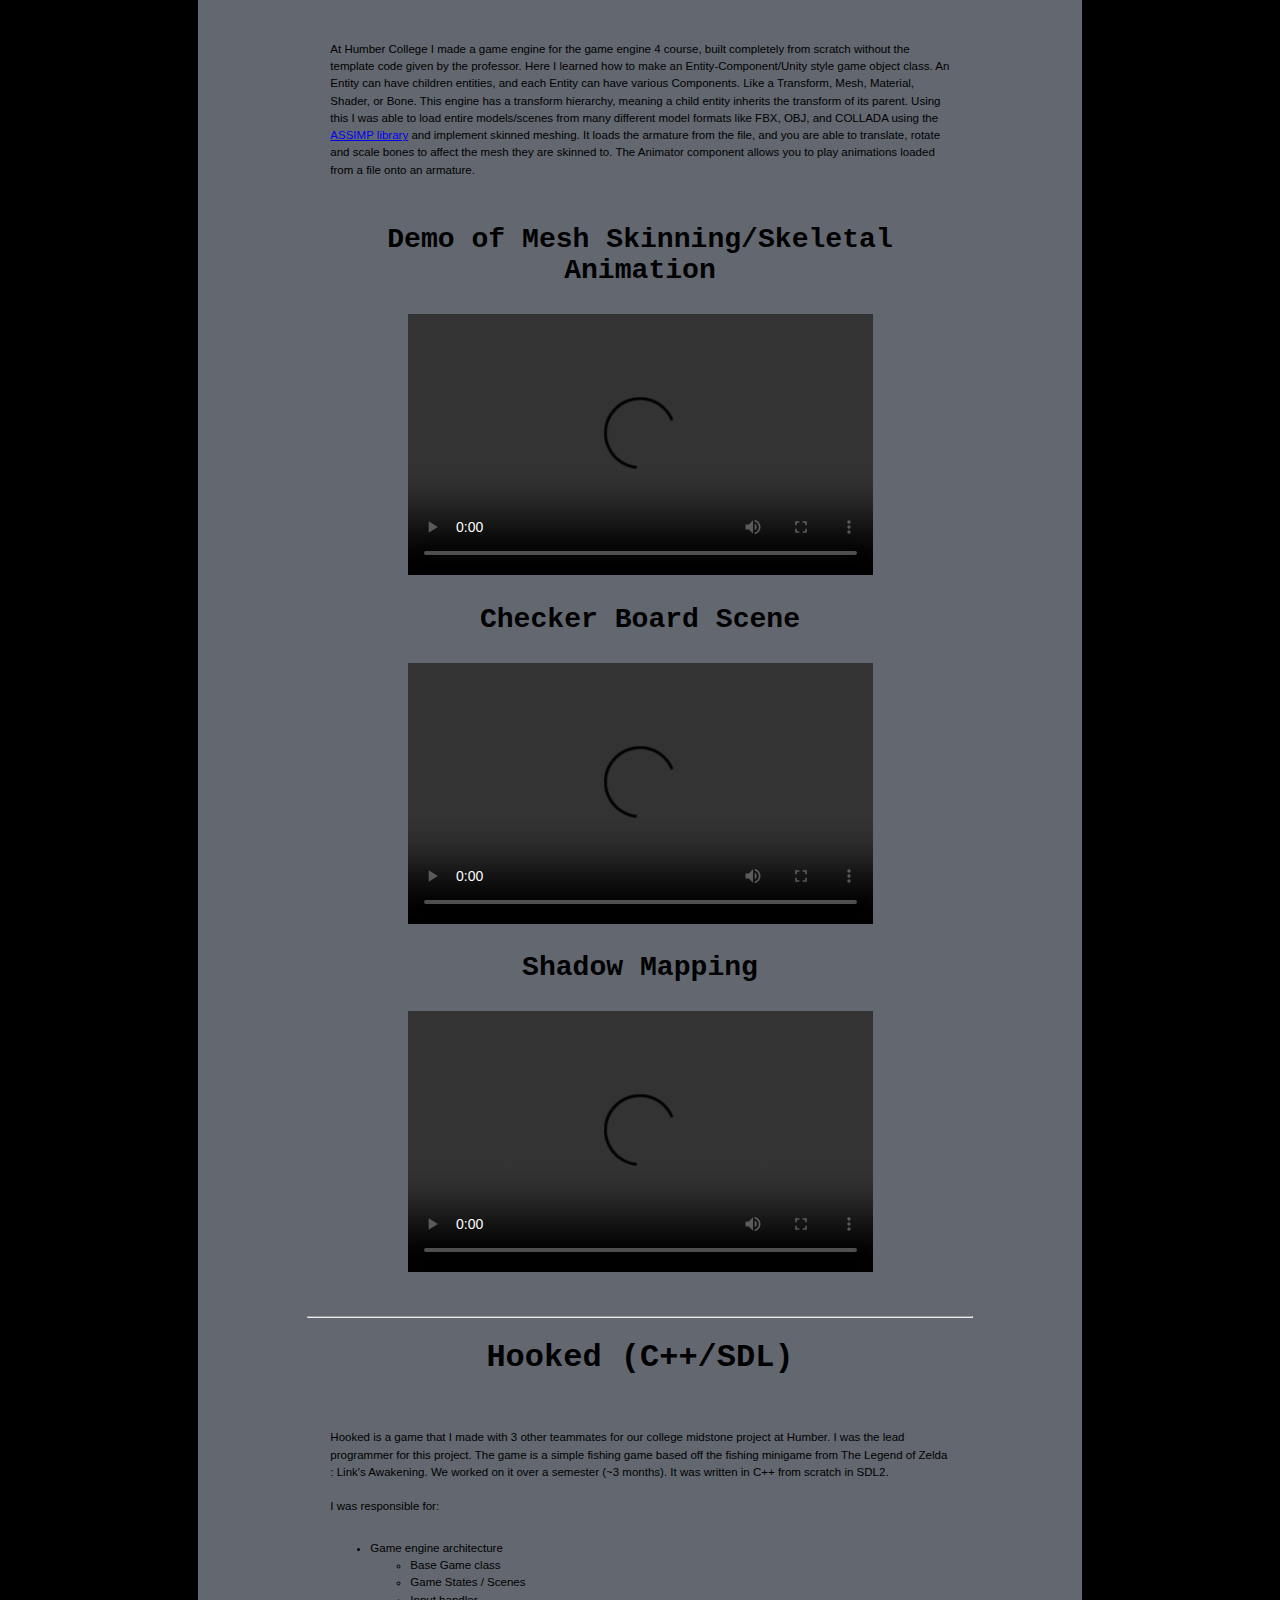
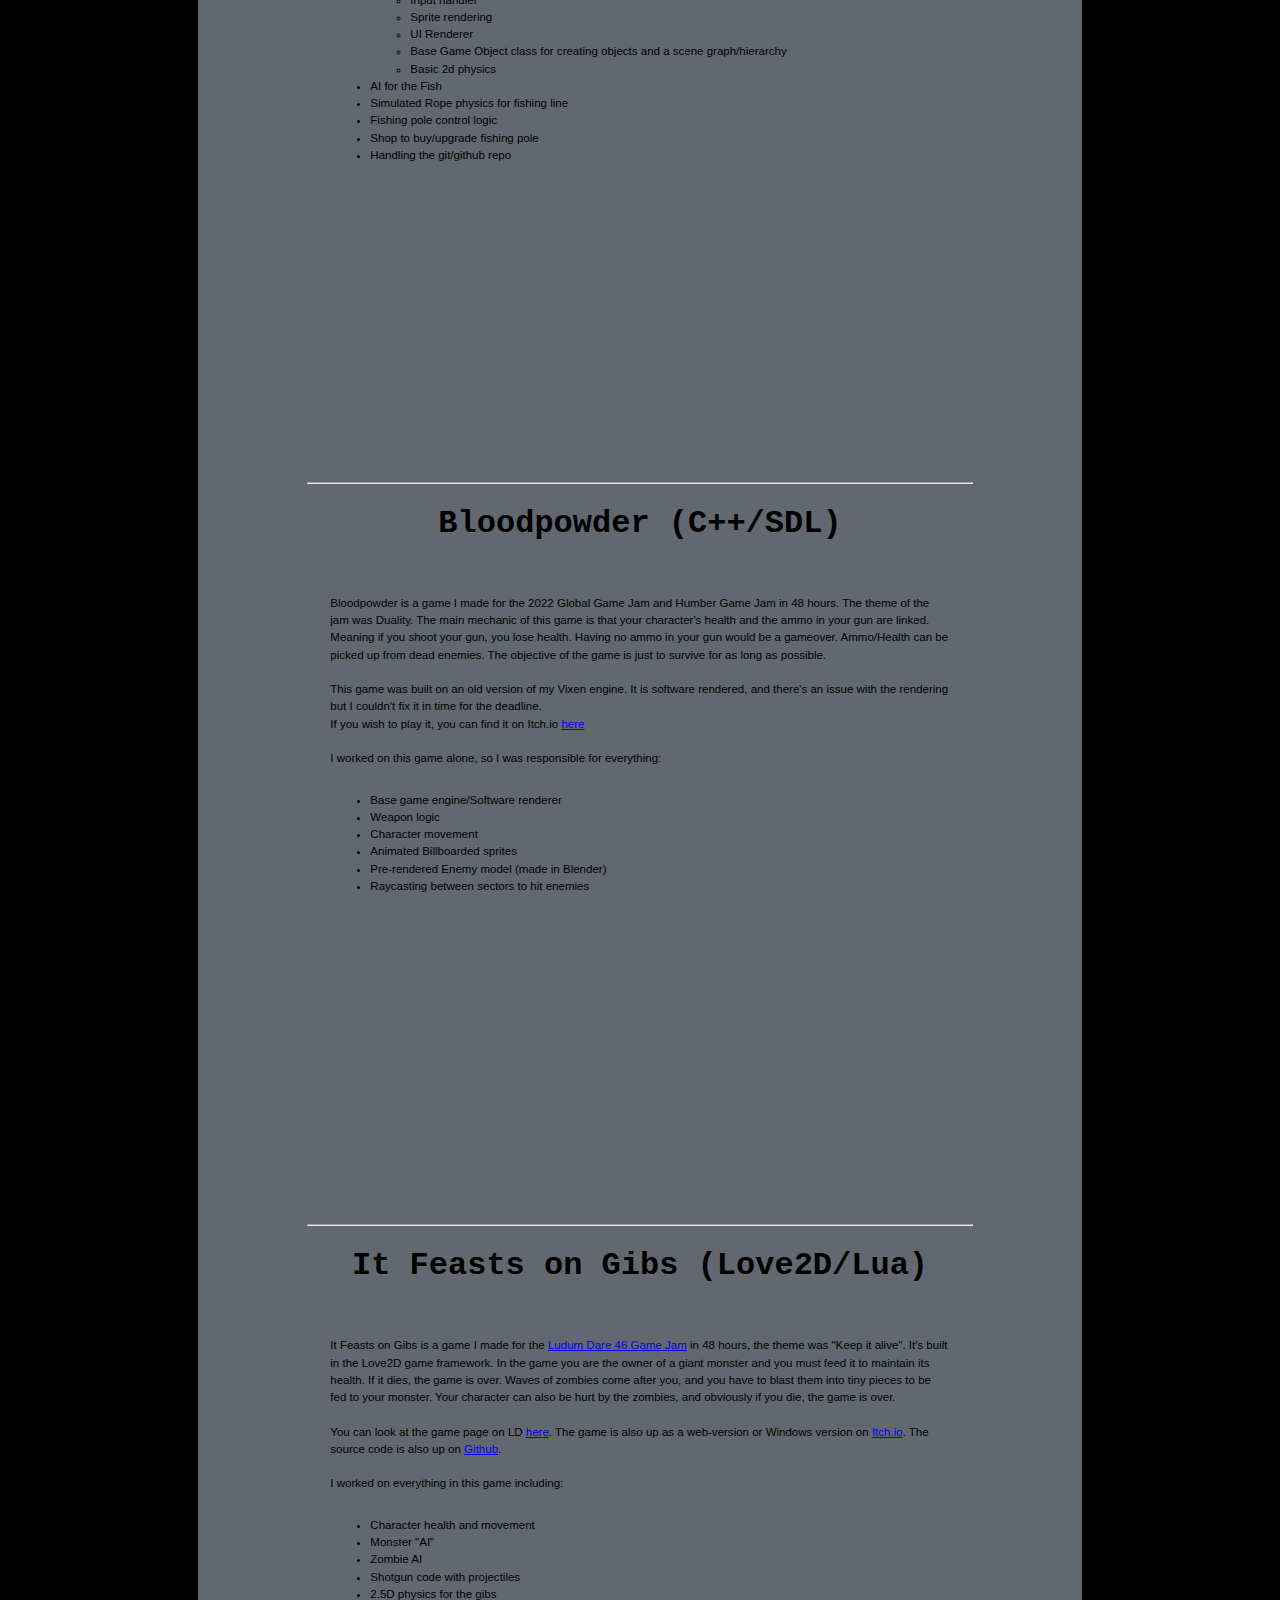
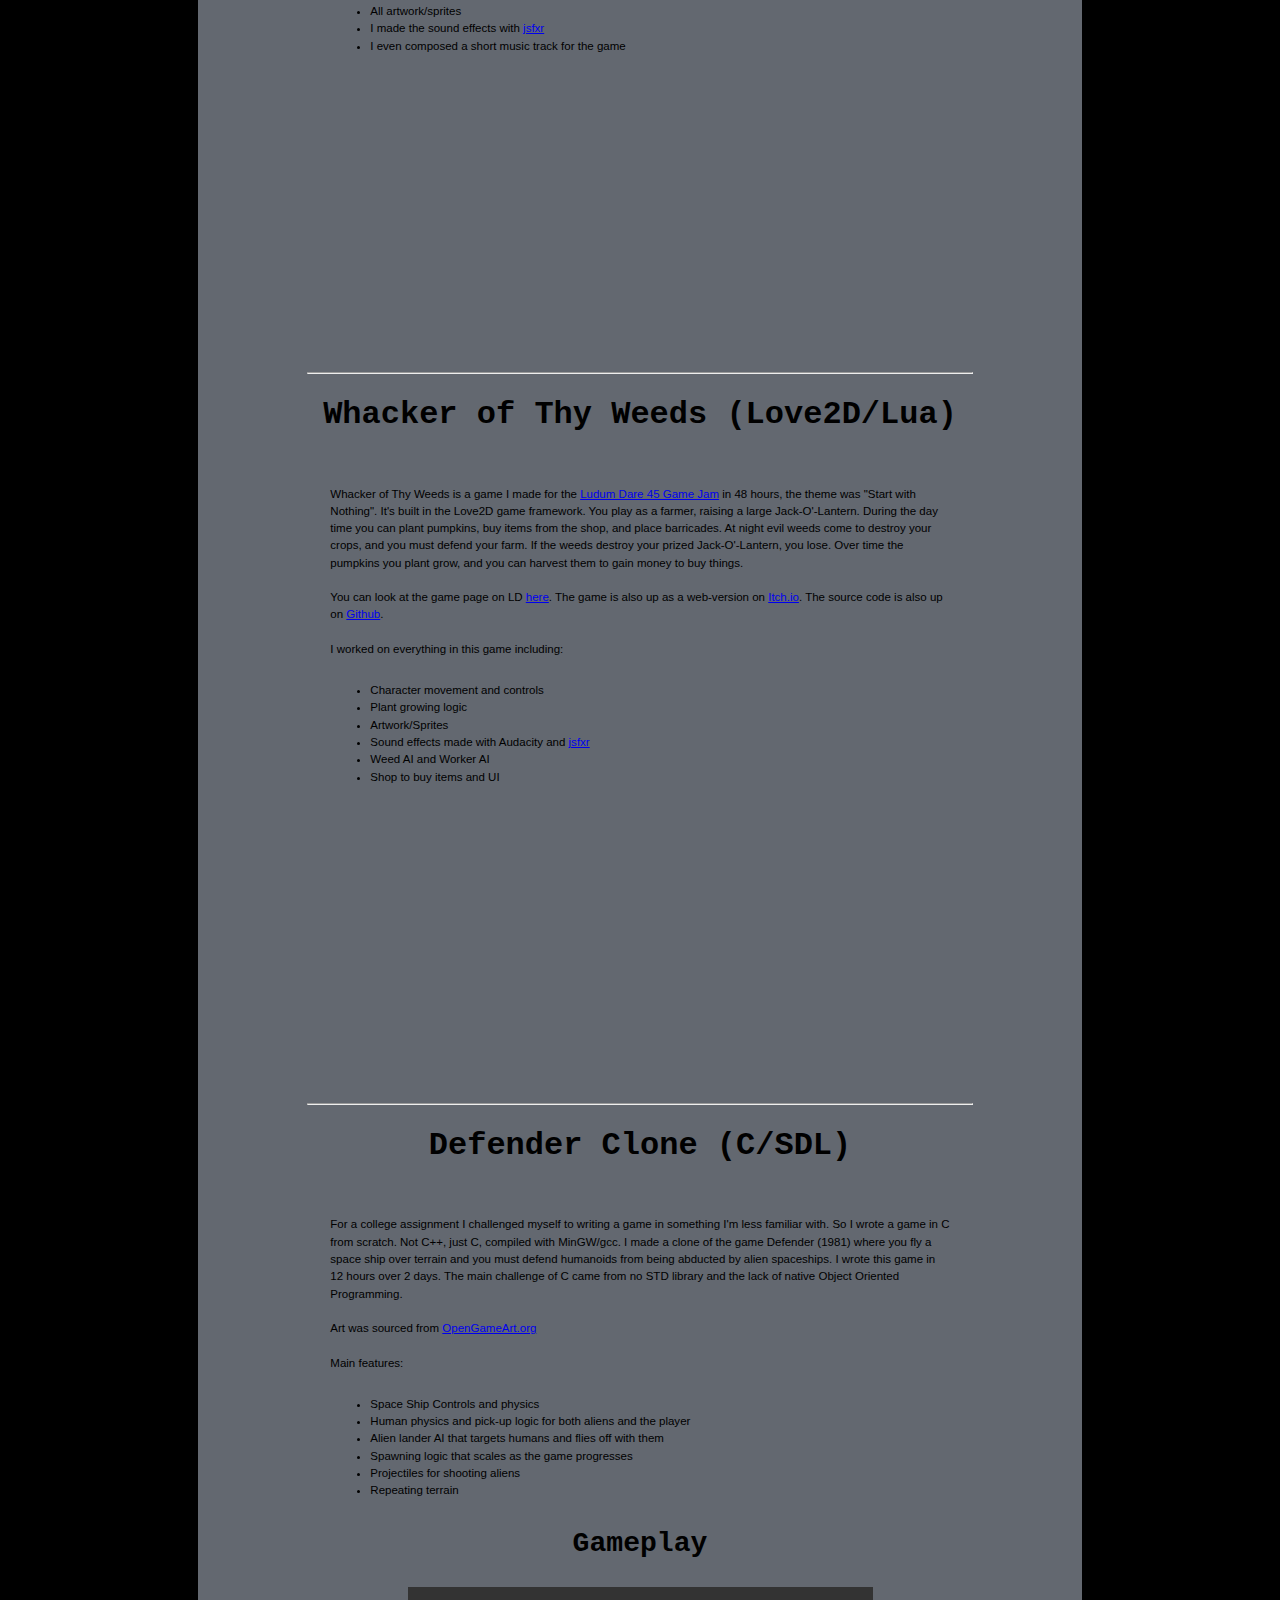
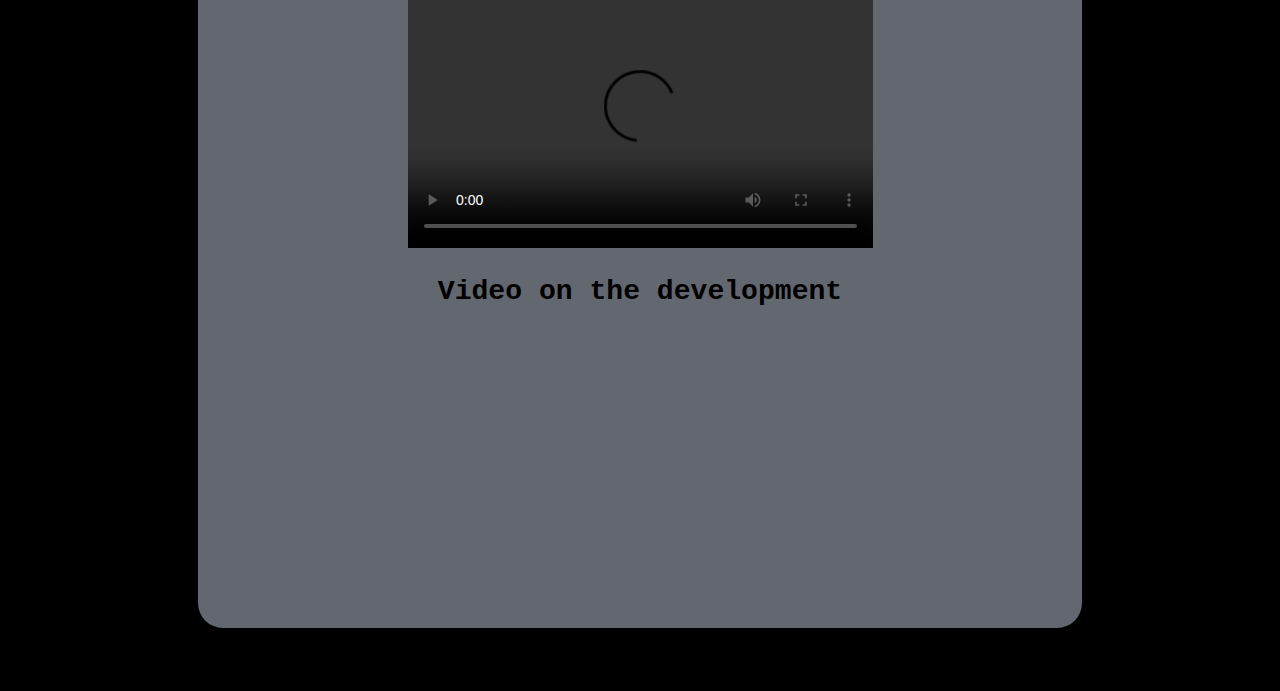
==== commit c692d8d6: "Changed Vixen Editor video" ====
--- a/portfolio.html
+++ b/portfolio.html
@@ -47,7 +47,7 @@
 		</div>
 		<br>
 		<div class="videocontainer">
-		<iframe width="100%" height="100%" src="https://www.youtube.com/embed/2pREPwRb5M8?si=jAB0sTl2je3cDFBG" title="YouTube video player" frameborder="0" allow="accelerometer; autoplay; clipboard-write; encrypted-media; gyroscope; picture-in-picture; web-share" allowfullscreen></iframe>
+		<iframe width="100%" height="100%" src="https://www.youtube.com/embed/wqcPHLWAm1E?si=FgWxOL3AGaLFebte" title="YouTube video player" frameborder="0" allow="accelerometer; autoplay; clipboard-write; encrypted-media; gyroscope; picture-in-picture; web-share" allowfullscreen></iframe>
 		</div>
 		
 		</article>
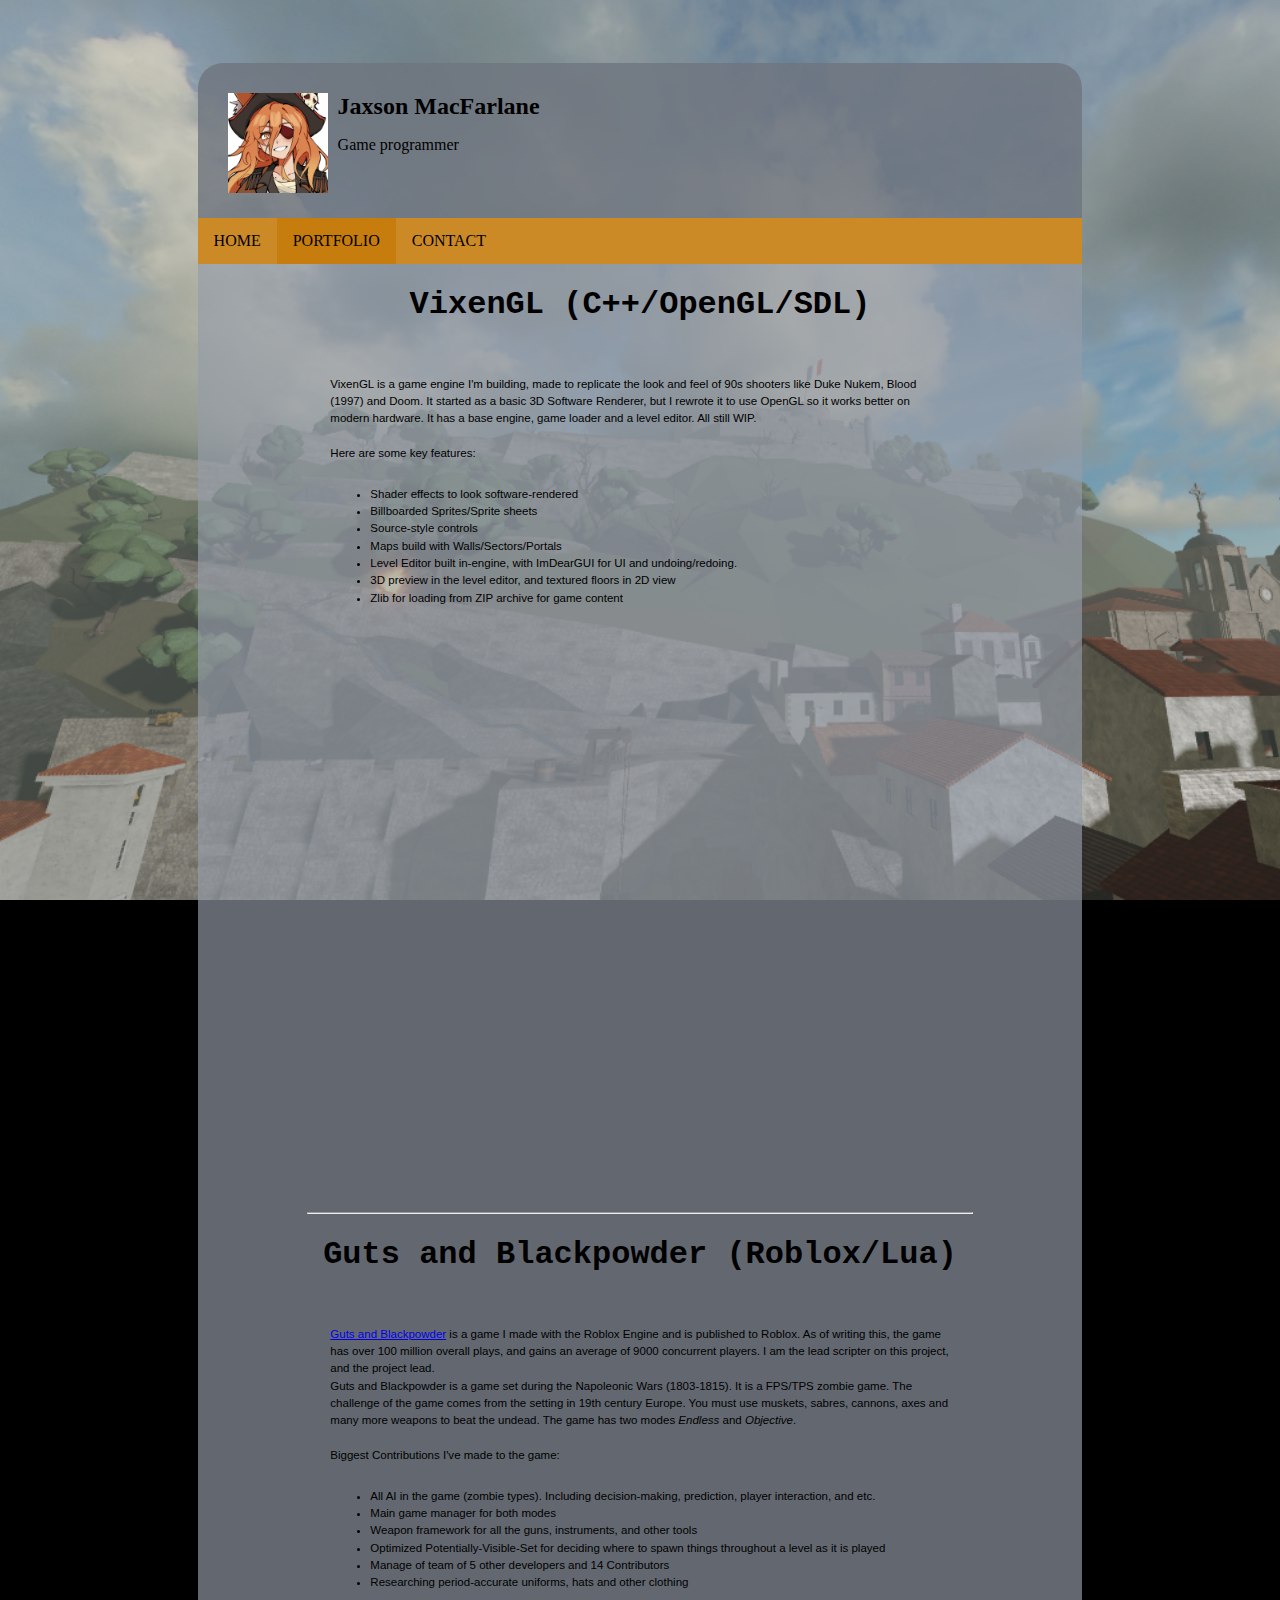
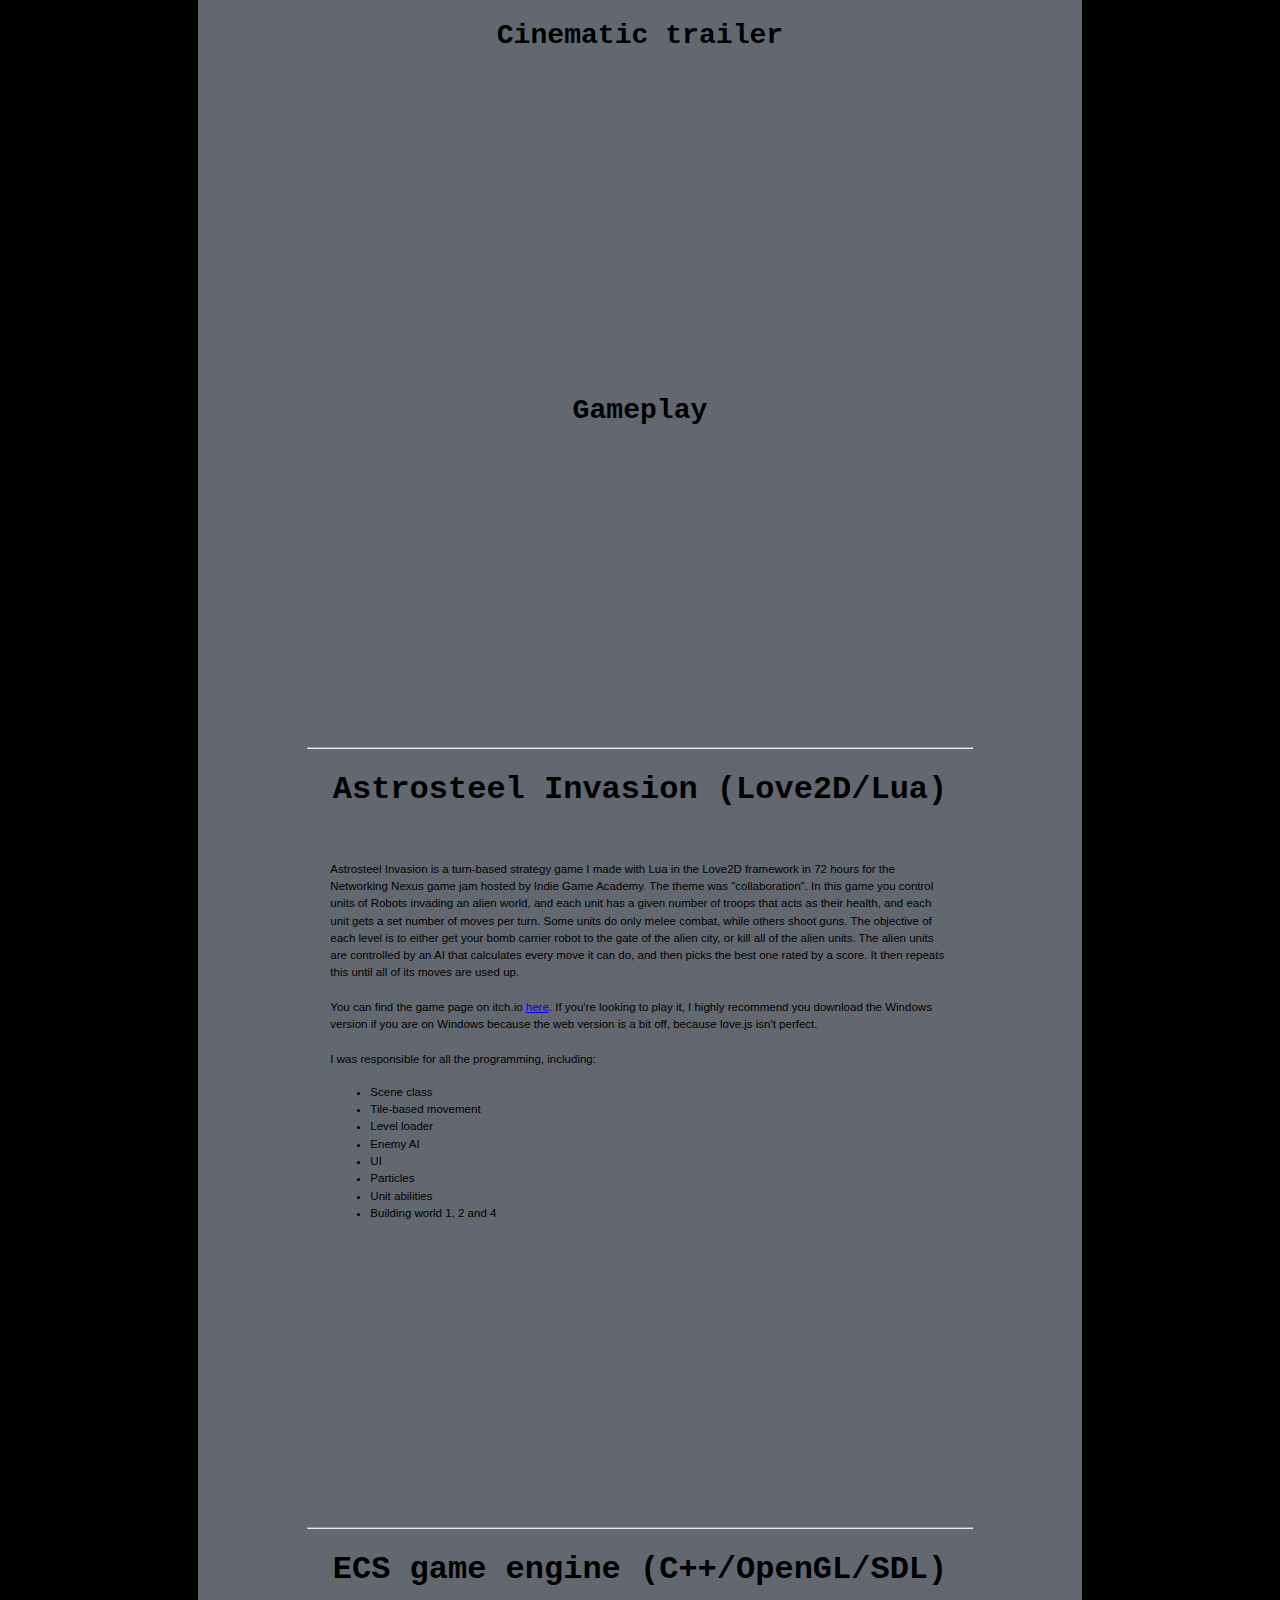
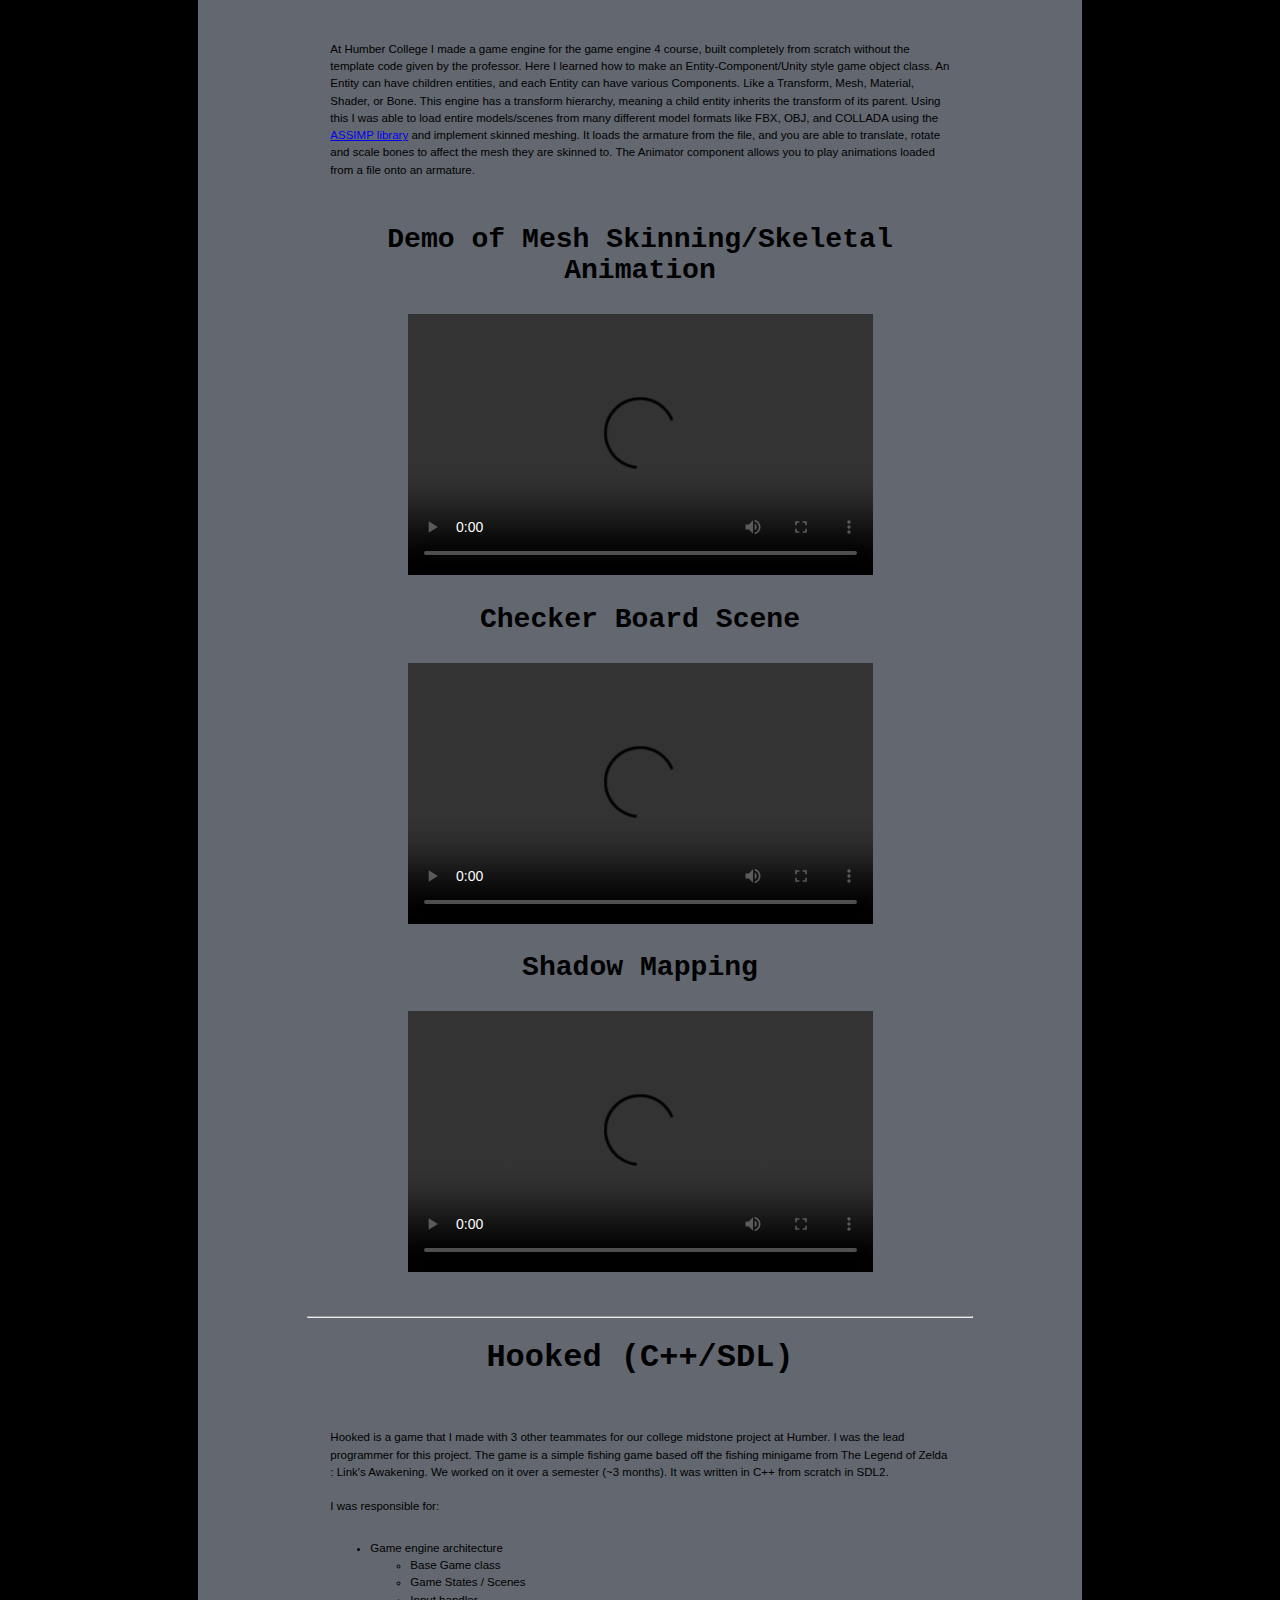
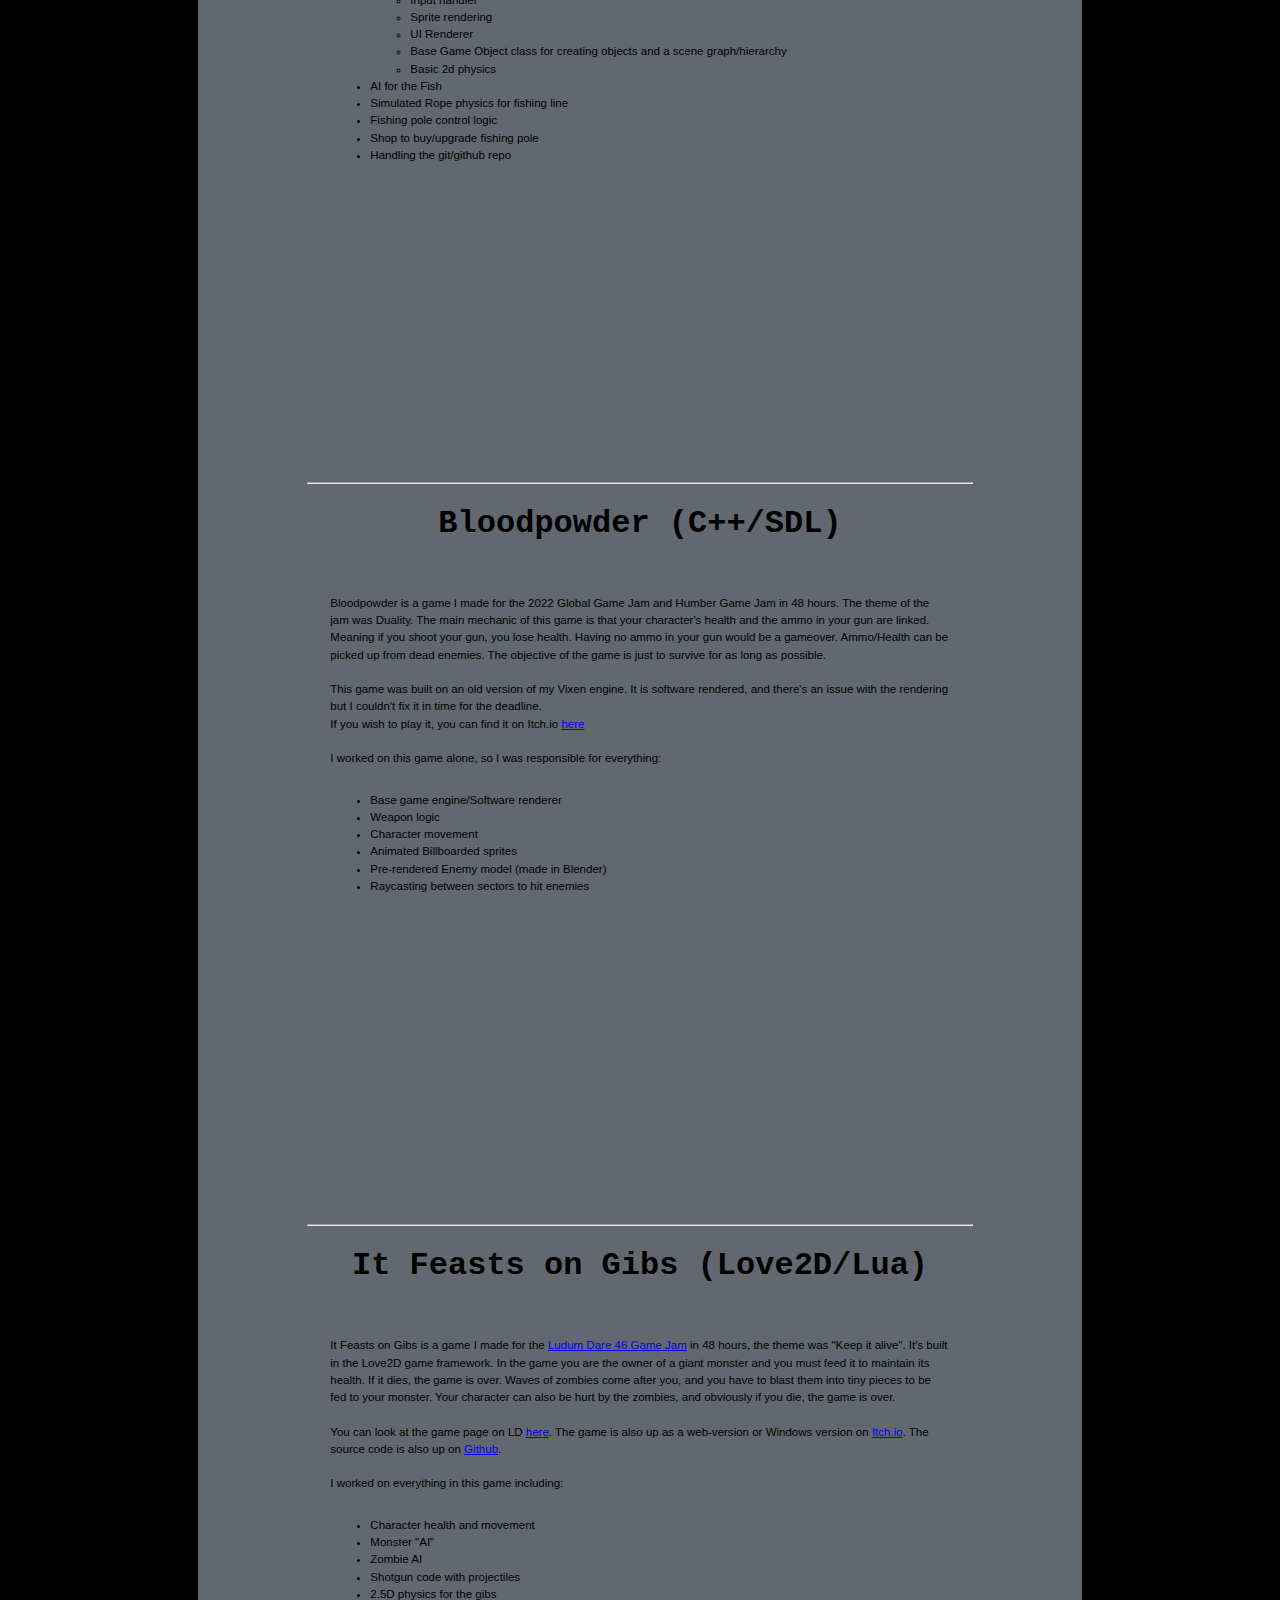
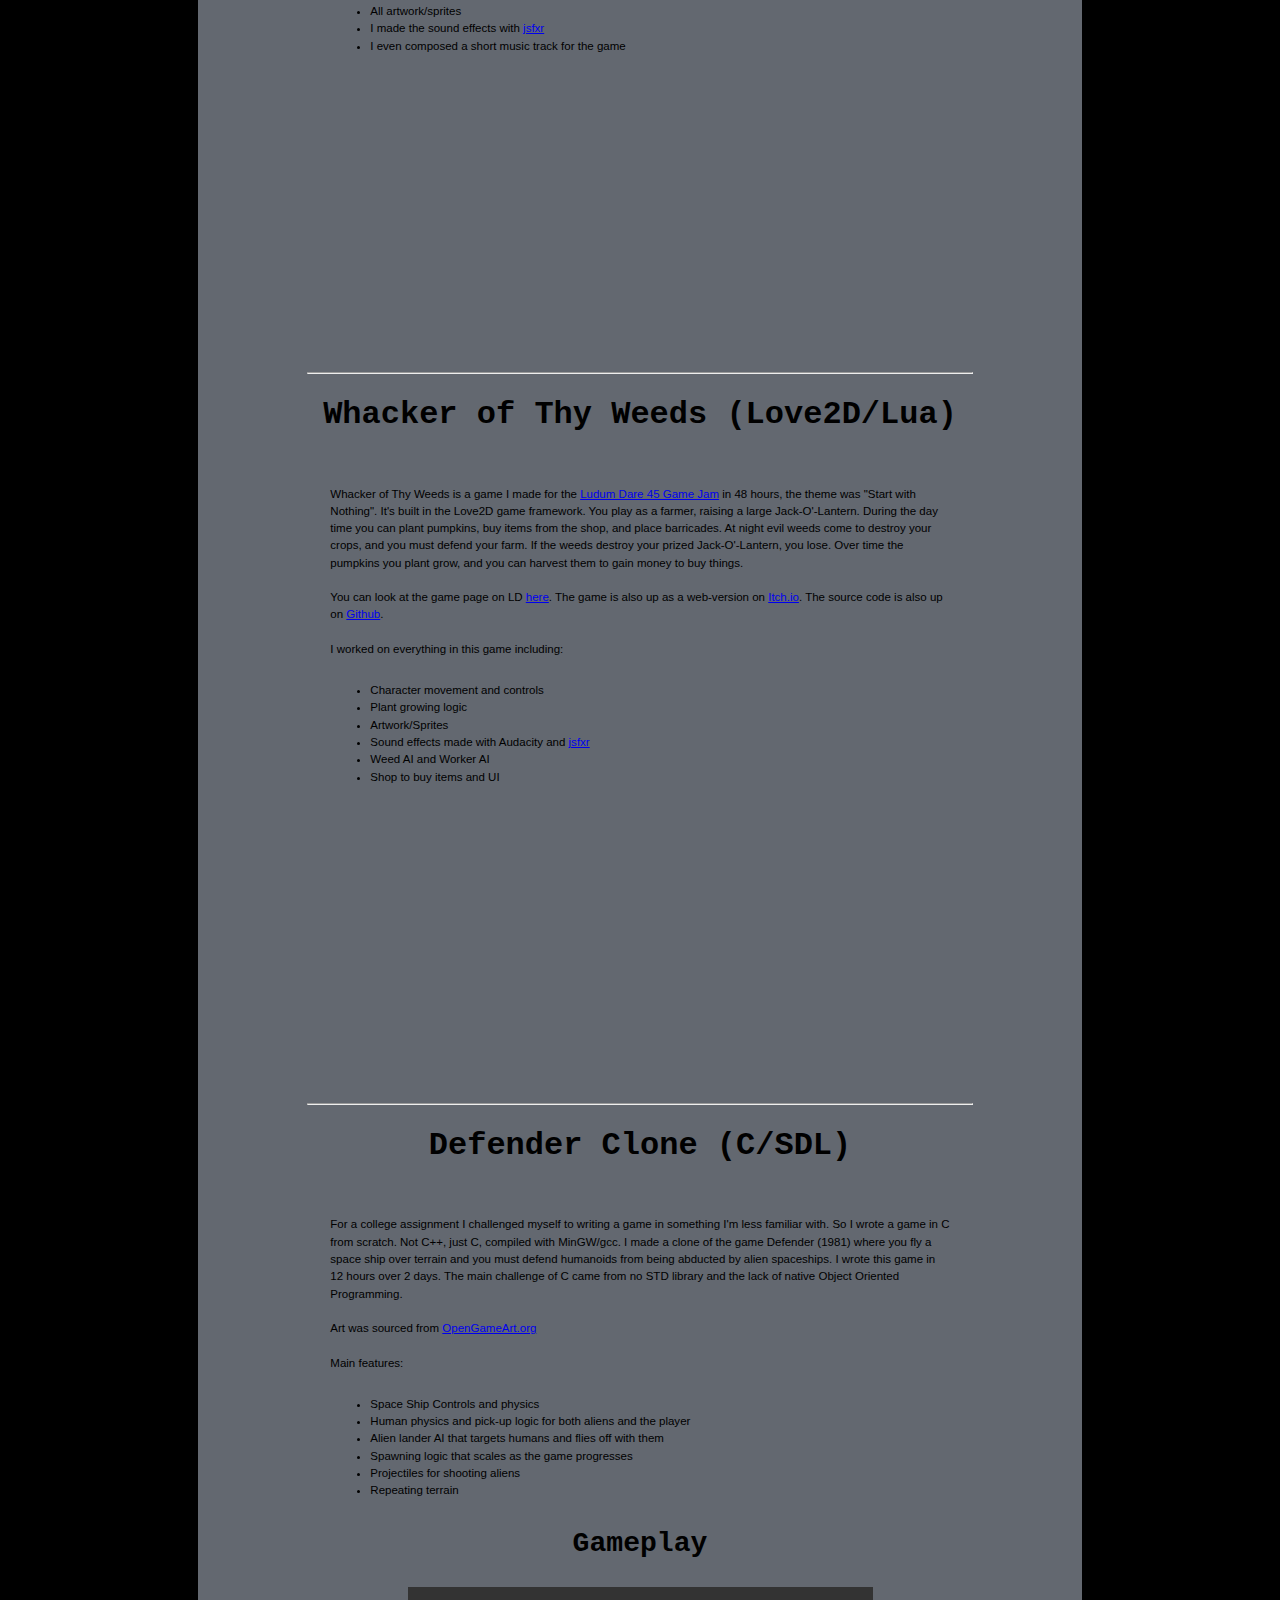
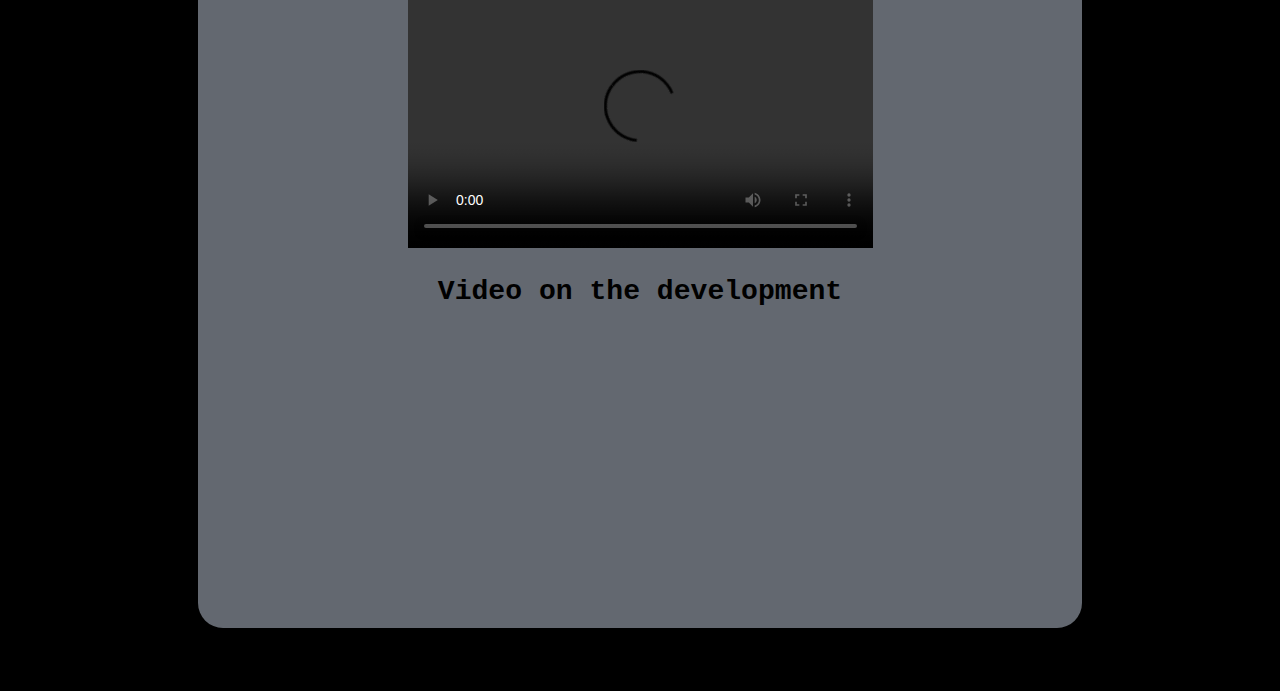
==== commit d3695283: "Updated numbers of visits" ====
--- a/portfolio.html
+++ b/portfolio.html
@@ -58,7 +58,7 @@
 		
 		<article id="game">
 		<p>
-		<a href="https://www.roblox.com/games/12334109280/Guts-Blackpowder">Guts and Blackpowder</a> is a game I made with the Roblox Engine and is published to Roblox. As of writing this, the game has over 23 million overall plays, and gains an average of 2000 concurrent players. 
+		<a href="https://www.roblox.com/games/12334109280/Guts-Blackpowder">Guts and Blackpowder</a> is a game I made with the Roblox Engine and is published to Roblox. As of writing this, the game has over 100 million overall plays, and gains an average of 9000 concurrent players. 
 		I am the lead scripter on this project, and the project lead. 
 		<br>
 		Guts and Blackpowder is a game set during the Napoleonic Wars (1803-1815). It is a FPS/TPS zombie game. The challenge of the game comes from the setting in 19th century Europe. You must use muskets, sabres, cannons, axes and many more weapons
